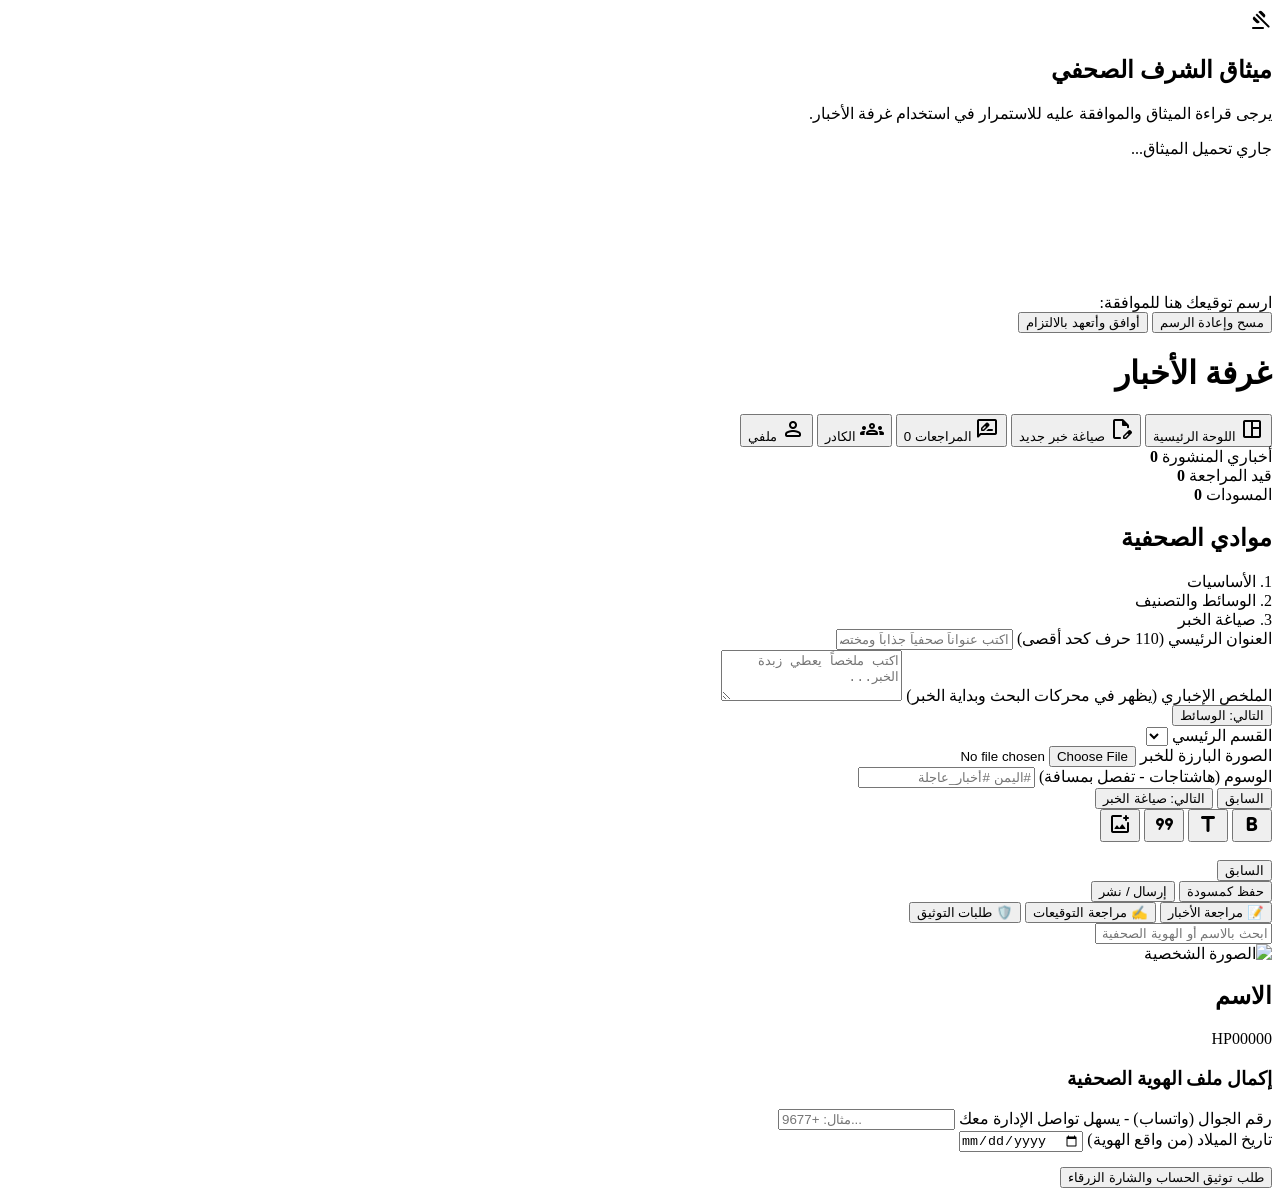
==== admin.html @ 087ec489 "Add admin.html file" ====
<!DOCTYPE html>
<html lang="ar" dir="rtl">
<head>
  <meta charset="UTF-8">
  <meta name="viewport" content="width=device-width, initial-scale=1.0, maximum-scale=5.0">
  <title>غرفة الأخبار | حُجرية بريس</title>
  <meta name="robots" content="noindex, nofollow">
  
  <link rel="preconnect" href="https://fonts.googleapis.com">
  <link rel="preconnect" href="https://fonts.gstatic.com" crossorigin>
  <link href="https://fonts.googleapis.com/css2?family=Alexandria:wght@400;500;600;700;800;900&family=Almarai:wght@300;400;700;800&display=swap" rel="stylesheet">
  <link href="https://fonts.googleapis.com/css2?family=Material+Symbols+Rounded:opsz,wght,FILL,GRAD@22,500,0,0" rel="stylesheet">
  
  <link rel="stylesheet" href="./admin-style.css">
</head>
<body class="newsroom-body">

  <!-- ==================== 1. نافذة التوقيع الإجبارية (ميثاق الشرف) ==================== -->
  <div id="pledge-overlay" class="pledge-overlay hidden">
    <div class="pledge-modal">
      <div class="pledge-header">
        <span class="material-symbols-rounded">gavel</span>
        <h2>ميثاق الشرف الصحفي</h2>
      </div>
      <div class="pledge-content">
        <p class="pledge-warning">يرجى قراءة الميثاق والموافقة عليه للاستمرار في استخدام غرفة الأخبار.</p>
        <div id="pledge-text-box" class="pledge-scroll-box">
          <!-- سيتم جلب نص الميثاق من قاعدة البيانات -->
          جاري تحميل الميثاق...
        </div>
      </div>
      <div class="pledge-signature-area">
        <label>ارسم توقيعك هنا للموافقة:</label>
        <canvas id="signature-pad" width="400" height="150" class="signature-canvas"></canvas>
        <div class="signature-actions">
          <button type="button" id="clear-signature-btn" class="btn-clear-sig">مسح وإعادة الرسم</button>
          <button type="button" id="submit-pledge-btn" class="btn-submit-sig">أوافق وأتعهد بالالتزام</button>
        </div>
      </div>
    </div>
  </div>

  <!-- ==================== 2. الهيدر وشريط التنقل ==================== -->
  <header class="newsroom-header">
    <div class="header-brand">
      <span class="aj-crimson-pillar"></span>
      <h1>غرفة الأخبار</h1>
    </div>
    <nav class="header-nav">
      <button type="button" class="nav-btn active" data-target-view="view-dashboard">
        <span class="material-symbols-rounded">space_dashboard</span>
        <span>اللوحة الرئيسية</span>
      </button>
      <button type="button" class="nav-btn" data-target-view="view-write-studio">
        <span class="material-symbols-rounded">edit_document</span>
        <span>صياغة خبر جديد</span>
      </button>
      <!-- زر المراجعات يظهر للأدمن فقط -->
      <button type="button" id="nav-reviews-btn" class="nav-btn hidden" data-target-view="view-reviews">
        <span class="material-symbols-rounded">rate_review</span>
        <span>المراجعات <span id="reviews-badge" class="badge hidden">0</span></span>
      </button>
      <button type="button" id="nav-staff-btn" class="nav-btn hidden" data-target-view="view-staff">
        <span class="material-symbols-rounded">groups</span>
        <span>الكادر</span>
      </button>
      <button type="button" class="nav-btn" data-target-view="view-profile">
        <span class="material-symbols-rounded">person</span>
        <span>ملفي</span>
      </button>
    </nav>
  </header>

  <!-- ==================== 3. مساحة العمل الرئيسية ==================== -->
  <main class="newsroom-workspace">
    
    <!-- (أ) اللوحة الرئيسية (صندوق الأخبار السريعة والمسودات) -->
    <section id="view-dashboard" class="nr-view active">
      <div class="dashboard-grid">
        <div class="quick-stats-card">
          <div class="stat-item">
            <span class="stat-label">أخباري المنشورة</span>
            <strong id="stat-published" class="stat-value">0</strong>
          </div>
          <div class="stat-item">
            <span class="stat-label">قيد المراجعة</span>
            <strong id="stat-pending" class="stat-value">0</strong>
          </div>
          <div class="stat-item">
            <span class="stat-label">المسودات</span>
            <strong id="stat-drafts" class="stat-value">0</strong>
          </div>
        </div>
        
        <div class="articles-list-container">
          <div class="aj-block-header">
            <span class="aj-crimson-pillar"></span>
            <h2>موادي الصحفية</h2>
          </div>
          <div id="author-articles-list" class="articles-list">
             <!-- قائمة الأخبار تضاف هنا عبر JS -->
          </div>
        </div>
      </div>
    </section>

    <!-- (ب) استديو صياغة الأخبار (Multi-Step Article Studio) -->
    <section id="view-write-studio" class="nr-view hidden">
      <div class="studio-container">
        
        <!-- شريط التقدم -->
        <div class="studio-progress-bar">
          <div class="step-indicator active" data-step="1">1. الأساسيات</div>
          <div class="step-indicator" data-step="2">2. الوسائط والتصنيف</div>
          <div class="step-indicator" data-step="3">3. صياغة الخبر</div>
        </div>

        <form id="article-studio-form">
          <!-- الخطوة 1: الأساسيات -->
          <div class="studio-step active" id="studio-step-1">
            <div class="form-group">
              <label>العنوان الرئيسي (110 حرف كحد أقصى)</label>
              <input type="text" id="post-title" class="form-input" required maxlength="110" placeholder="اكتب عنواناً صحفياً جذاباً ومختصراً...">
            </div>
            <div class="form-group">
              <label>الملخص الإخباري (يظهر في محركات البحث وبداية الخبر)</label>
              <textarea id="post-summary" class="form-textarea" rows="3" required placeholder="اكتب ملخصاً يعطي زبدة الخبر..."></textarea>
            </div>
            <div class="step-actions">
              <button type="button" class="btn-primary btn-next-step">التالي: الوسائط</button>
            </div>
          </div>

          <!-- الخطوة 2: الوسائط والتصنيف -->
          <div class="studio-step hidden" id="studio-step-2">
            <div class="form-group">
              <label>القسم الرئيسي</label>
              <select id="post-category" class="form-select" required></select>
            </div>
            <div class="form-group">
              <label>الصورة البارزة للخبر</label>
              <input type="file" id="post-main-image" class="form-input" accept="image/*">
            </div>
            <div class="form-group">
              <label>الوسوم (هاشتاجات - تفصل بمسافة)</label>
              <input type="text" id="post-tags" class="form-input" placeholder="#اليمن #أخبار_عاجلة">
            </div>
            <div class="step-actions">
              <button type="button" class="btn-secondary btn-prev-step">السابق</button>
              <button type="button" class="btn-primary btn-next-step">التالي: صياغة الخبر</button>
            </div>
          </div>

          <!-- الخطوة 3: صياغة الخبر (المحرر الواسع) -->
          <div class="studio-step hidden" id="studio-step-3">
            <div class="editor-toolbar">
              <button type="button" class="toolbar-btn" title="عريض" data-command="bold"><span class="material-symbols-rounded">format_bold</span></button>
              <button type="button" class="toolbar-btn" title="عنوان فرعي" data-command="formatBlock" data-value="H3"><span class="material-symbols-rounded">title</span></button>
              <button type="button" class="toolbar-btn" title="اقتباس" data-command="formatBlock" data-value="BLOCKQUOTE"><span class="material-symbols-rounded">format_quote</span></button>
              <button type="button" class="toolbar-btn" title="إدراج صورة بين الفقرات" id="insert-inline-img-btn"><span class="material-symbols-rounded">add_photo_alternate</span></button>
            </div>
            <div id="rich-text-editor" class="rich-editor" contenteditable="true" placeholder="ابدأ صياغة تفاصيل الخبر هنا..."></div>
            
            <div class="step-actions split-actions">
              <button type="button" class="btn-secondary btn-prev-step">السابق</button>
              <div class="save-actions">
                <span id="auto-save-indicator" class="auto-save-text"></span>
                <button type="button" id="save-draft-btn" class="btn-secondary">حفظ كمسودة</button>
                <button type="button" id="publish-article-btn" class="btn-primary">إرسال / نشر</button>
              </div>
            </div>
          </div>
        </form>
      </div>
    </section>

    <!-- (ج) واجهة المراجعات (للأدمن فقط) -->
    <section id="view-reviews" class="nr-view hidden">
      <div class="tabs-header">
        <button class="tab-btn active" data-tab="tab-rev-posts">📝 مراجعة الأخبار</button>
        <button class="tab-btn" data-tab="tab-rev-sigs">✍️ مراجعة التوقيعات</button>
        <button class="tab-btn" data-tab="tab-rev-verify">🛡️ طلبات التوثيق</button>
      </div>
      <div class="tabs-content">
        <div id="tab-rev-posts" class="tab-pane active">
           <!-- قائمة الأخبار المعلقة تضاف هنا -->
        </div>
        <div id="tab-rev-sigs" class="tab-pane hidden">
           <!-- قائمة التوقيعات الجديدة تضاف هنا -->
        </div>
        <div id="tab-rev-verify" class="tab-pane hidden">
           <!-- طلبات التوثيق -->
        </div>
      </div>
    </section>

    <!-- (د) إدارة الكادر والملف الشخصي الشامل (Dossier) -->
    <section id="view-staff" class="nr-view hidden">
      <div class="search-bar-container">
        <input type="text" id="staff-search-input" class="form-input" placeholder="ابحث بالاسم أو الهوية الصحفية (مثال: HP10042)...">
      </div>
      <div id="staff-list-grid" class="staff-grid">
         <!-- كروت الصحفيين -->
      </div>
    </section>

    <!-- (هـ) الملف الشخصي للمستخدم الحالي -->
    <section id="view-profile" class="nr-view hidden">
       <div class="profile-card">
         <div class="profile-header-info">
            <img id="my-profile-avatar" src="" alt="الصورة الشخصية" class="profile-avatar">
            <div>
              <h2 id="my-profile-name">الاسم</h2>
              <span id="my-press-id" class="press-id-badge">HP00000</span>
            </div>
         </div>
         <div class="profile-form">
           <!-- نموذج إكمال البيانات (واتساب، إيميل، الهوية الرسمية) -->
           <div class="aj-block-header" style="margin-top:20px;">
             <span class="aj-crimson-pillar"></span>
             <h3>إكمال ملف الهوية الصحفية</h3>
           </div>
           <div class="form-group">
             <label>رقم الجوال (واتساب) - يسهل تواصل الإدارة معك</label>
             <input type="tel" id="my-whatsapp" class="form-input" placeholder="مثال: +9677...">
           </div>
           <div class="form-group">
             <label>تاريخ الميلاد (من واقع الهوية)</label>
             <input type="date" id="my-dob" class="form-input">
           </div>
           <!-- زر طلب التوثيق -->
           <button type="button" id="request-verification-btn" class="btn-primary" style="margin-top:15px;">طلب توثيق الحساب والشارة الزرقاء</button>
         </div>
       </div>
    </section>

  </main>

  <div id="admin-toast" class="admin-toast hidden"></div>
  
  <script type="module" src="./admin-app.js"></script>
</body>
</html>
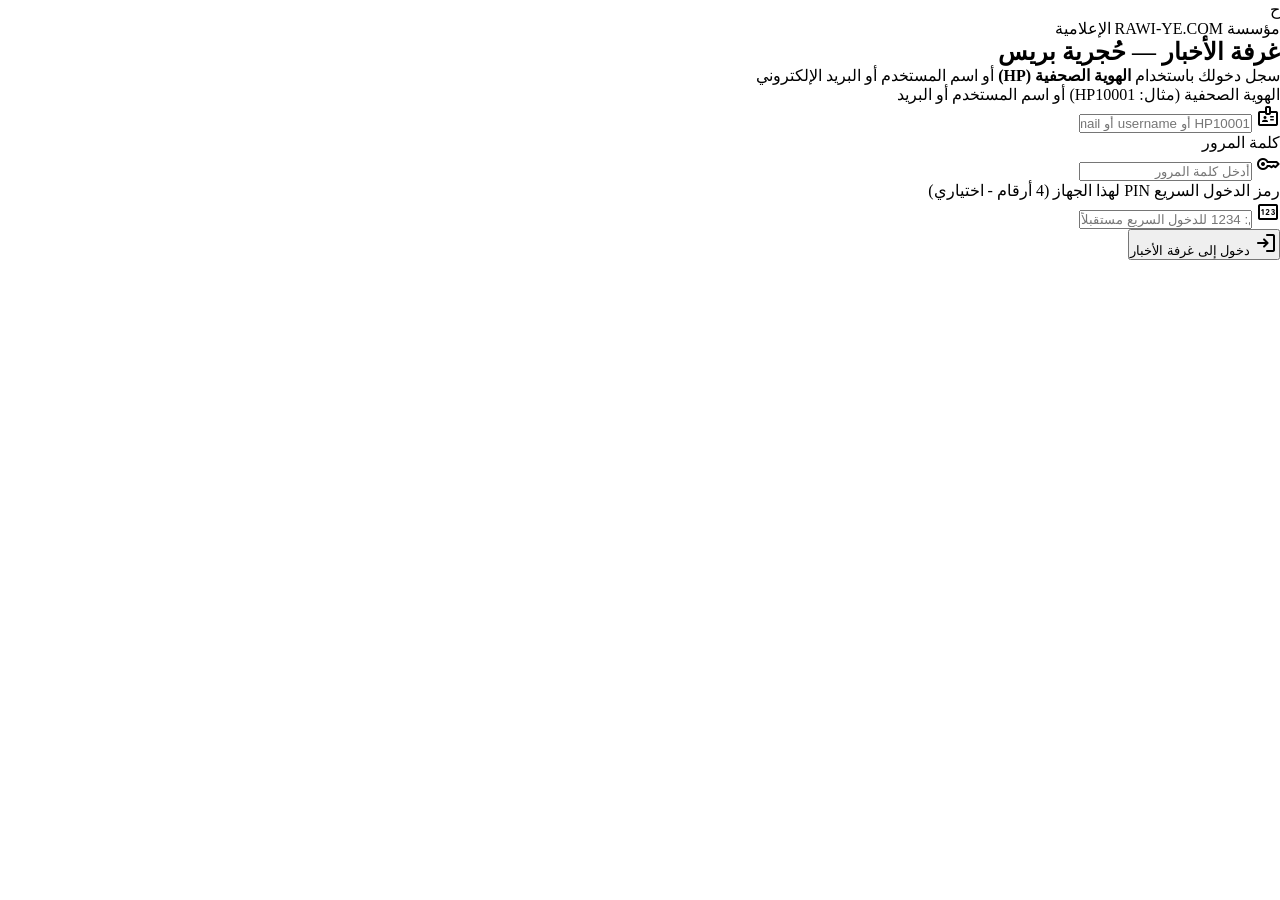
==== commit 1b13612e: "Update admin.html" ====
--- a/admin.html
+++ b/admin.html
@@ -3,241 +3,1777 @@
 <head>
   <meta charset="UTF-8">
   <meta name="viewport" content="width=device-width, initial-scale=1.0, maximum-scale=5.0">
-  <title>غرفة الأخبار | حُجرية بريس</title>
+  <title>غرفة الأخبار | حُجرية بريس — Hujariya Press Newsroom</title>
   <meta name="robots" content="noindex, nofollow">
-  
+  <meta name="theme-color" content="#b80d38" id="newsroom-theme-color">
+
+  <!-- أيقونة غرفة الأخبار القرمزية -->
+  <link rel="icon" id="newsroom-favicon" href="data:image/svg+xml,<svg xmlns=%22http://www.w3.org/2000/svg%22 viewBox=%220 0 100 100%22><rect width=%22100%22 height=%22100%22 rx=%2218%22 fill=%22%23b80d38%22/><text x=%2250%%22 y=%2258%%22 font-size=%2262%22 fill=%22%23ffffff%22 font-family=%22Almarai,sans-serif%22 font-weight=%22800%22 text-anchor=%22middle%22 dominant-baseline=%22middle%22>ح</text></svg>">
+
+  <!-- الخطوط الرسمية المعتمدة (Almarai & Alexandria) + أيقونات Google Material Symbols -->
   <link rel="preconnect" href="https://fonts.googleapis.com">
   <link rel="preconnect" href="https://fonts.gstatic.com" crossorigin>
   <link href="https://fonts.googleapis.com/css2?family=Alexandria:wght@400;500;600;700;800;900&family=Almarai:wght@300;400;700;800&display=swap" rel="stylesheet">
   <link href="https://fonts.googleapis.com/css2?family=Material+Symbols+Rounded:opsz,wght,FILL,GRAD@22,500,0,0" rel="stylesheet">
-  
-  <link rel="stylesheet" href="./admin-style.css">
+
+  <!-- ملف المظهر الكامل لغرفة الأخبار -->
+  <link rel="stylesheet" href="./style.css">
 </head>
-<body class="newsroom-body">
-
-  <!-- ==================== 1. نافذة التوقيع الإجبارية (ميثاق الشرف) ==================== -->
-  <div id="pledge-overlay" class="pledge-overlay hidden">
-    <div class="pledge-modal">
-      <div class="pledge-header">
-        <span class="material-symbols-rounded">gavel</span>
-        <h2>ميثاق الشرف الصحفي</h2>
+<body>
+
+  <!-- =====================================================================
+       1. بوابة الدخول المزدوجة (الدخول السريع بـ PIN + الدخول بالهوية الصحفية HP أو اسم المستخدم)
+       ===================================================================== -->
+  <section id="auth-gateway" class="auth-gateway">
+    <div class="auth-card-wrapper">
+
+      <!-- الهوية العلوية للبوابة -->
+      <div class="auth-brand-header">
+        <div class="auth-logo-capsule" id="auth-logo-capsule">
+          <img id="auth-logo-img" src="" alt="حُجرية بريس" class="auth-logo-img hidden">
+          <span id="auth-logo-letter" class="auth-logo-letter">ح</span>
+        </div>
+        <div class="auth-brand-titles">
+          <span class="auth-kicker">مؤسسة RAWI-YE.COM الإعلامية</span>
+          <h1 id="auth-site-title">غرفة الأخبار — حُجرية بريس</h1>
+        </div>
       </div>
-      <div class="pledge-content">
-        <p class="pledge-warning">يرجى قراءة الميثاق والموافقة عليه للاستمرار في استخدام غرفة الأخبار.</p>
-        <div id="pledge-text-box" class="pledge-scroll-box">
-          <!-- سيتم جلب نص الميثاق من قاعدة البيانات -->
-          جاري تحميل الميثاق...
-        </div>
+
+      <!-- (أ) بطاقة الدخول السريع برمز PIN (تظهر تلقائياً للصحفي المسجل على جهازه) -->
+      <div id="pin-login-panel" class="auth-panel hidden">
+        <div class="pin-user-welcome">
+          <img id="pin-user-avatar" src="" alt="" class="pin-user-avatar">
+          <div class="pin-user-meta">
+            <div class="pin-user-name-row">
+              <strong id="pin-user-name">مرحباً بك</strong>
+              <span id="pin-user-verified" class="material-symbols-rounded verified-icon hidden" translate="no">verified</span>
+            </div>
+            <span id="pin-user-press-id" class="press-id-chip" dir="ltr">HP10000</span>
+          </div>
+        </div>
+
+        <p class="auth-instruction">أدخل رمز الدخول السريع المكون من 4 أرقام</p>
+
+        <form id="pin-login-form" class="pin-form" autocomplete="off">
+          <input
+            type="password"
+            id="pin-code-input"
+            class="pin-code-input"
+            inputmode="numeric"
+            pattern="[0-9]*"
+            maxlength="4"
+            placeholder="••••"
+            dir="ltr"
+            required
+          >
+          <button type="submit" class="btn-crimson-full">
+            <span class="material-symbols-rounded" translate="no">lock_open</span>
+            <span>فتح غرفة الأخبار</span>
+          </button>
+        </form>
+
+        <button type="button" id="switch-to-standard-login-btn" class="btn-text-link">
+          <span class="material-symbols-rounded" translate="no">swap_horiz</span>
+          <span>الدخول بحساب آخر أو بكلمة المرور</span>
+        </button>
       </div>
-      <div class="pledge-signature-area">
-        <label>ارسم توقيعك هنا للموافقة:</label>
-        <canvas id="signature-pad" width="400" height="150" class="signature-canvas"></canvas>
-        <div class="signature-actions">
-          <button type="button" id="clear-signature-btn" class="btn-clear-sig">مسح وإعادة الرسم</button>
-          <button type="button" id="submit-pledge-btn" class="btn-submit-sig">أوافق وأتعهد بالالتزام</button>
-        </div>
+
+      <!-- (ب) بطاقة الدخول القياسي (الهوية الصحفية HP##### أو اسم المستخدم أو البريد + كلمة المرور) -->
+      <div id="standard-login-panel" class="auth-panel">
+        <p class="auth-instruction">سجل دخولك باستخدام <strong>الهوية الصحفية (HP)</strong> أو اسم المستخدم أو البريد الإلكتروني</p>
+
+        <form id="standard-login-form" class="standard-auth-form">
+          <div class="nr-field">
+            <label for="login-identifier-input">الهوية الصحفية (مثال: HP10001) أو اسم المستخدم أو البريد</label>
+            <div class="input-with-icon">
+              <span class="material-symbols-rounded" translate="no">badge</span>
+              <input
+                type="text"
+                id="login-identifier-input"
+                placeholder="HP10001 أو username أو email"
+                autocomplete="username"
+                required
+              >
+            </div>
+          </div>
+
+          <div class="nr-field">
+            <label for="login-password-input">كلمة المرور</label>
+            <div class="input-with-icon">
+              <span class="material-symbols-rounded" translate="no">key</span>
+              <input
+                type="password"
+                id="login-password-input"
+                placeholder="أدخل كلمة المرور"
+                autocomplete="current-password"
+                required
+              >
+            </div>
+          </div>
+
+          <div class="nr-field">
+            <label for="login-quick-pin-setup">رمز الدخول السريع PIN لهذا الجهاز (4 أرقام - اختياري)</label>
+            <div class="input-with-icon">
+              <span class="material-symbols-rounded" translate="no">pin</span>
+              <input
+                type="password"
+                id="login-quick-pin-setup"
+                inputmode="numeric"
+                pattern="[0-9]*"
+                maxlength="4"
+                placeholder="مثال: 1234 للدخول السريع مستقبلاً"
+                dir="ltr"
+              >
+            </div>
+          </div>
+
+          <button type="submit" id="standard-login-submit-btn" class="btn-crimson-full">
+            <span class="material-symbols-rounded" translate="no">login</span>
+            <span>دخول إلى غرفة الأخبار</span>
+          </button>
+        </form>
+      </div>
+
+      <div id="auth-error-box" class="auth-error-box hidden" role="alert"></div>
+    </div>
+  </section>
+
+  <!-- =====================================================================
+       2. واجهة غرفة الأخبار الرئيسية (Newsroom App Container)
+       ===================================================================== -->
+  <div id="newsroom-app" class="newsroom-app hidden">
+
+    <!-- شريط تنبيه تحديث ميثاق الشرف غير المعطّل للعمل (يظهر للصحفيين المعتمدين عند صدور نسخة ميثاق جديدة) -->
+    <div id="charter-update-alert-bar" class="charter-update-bar hidden">
+      <div class="nr-container charter-bar-inner">
+        <div class="charter-bar-text">
+          <span class="material-symbols-rounded" translate="no">gavel</span>
+          <span>تم تحديث <strong>ميثاق الشرف الصحفي</strong> للمنصة. يمكنك متابعة عملك ونشر الأخبار العاجلة كالمعتاد، مع ضرورة قراءة التحديث وتوقيعه لاعتماده في ملفك.</span>
+        </div>
+        <button type="button" id="open-updated-charter-btn" class="btn-charter-bar">
+          <span class="material-symbols-rounded" translate="no">draw</span>
+          <span>قراءة وتوقيع التحديث</span>
+        </button>
+      </div>
+    </div>
+
+    <!-- شريط تنبيه الحالة القانونية (للصحفي الجديد الذي لم يُعتمد توقيعه الأول بعد) -->
+    <div id="pending-pledge-status-bar" class="pending-pledge-bar hidden">
+      <div class="nr-container charter-bar-inner">
+        <div class="charter-bar-text">
+          <span class="material-symbols-rounded" translate="no">hourglass_top</span>
+          <span id="pending-pledge-status-text">توقيعك على ميثاق الشرف الصحفي قيد مراجعة واعتماد الإدارة. ستتمكن من النشر فور اعتماده.</span>
+        </div>
+        <button type="button" id="reopen-pledge-modal-btn" class="btn-charter-bar">
+          <span class="material-symbols-rounded" translate="no">visibility</span>
+          <span>عرض الميثاق والتوقيع</span>
+        </button>
+      </div>
+    </div>
+
+    <!-- ===================================================================
+         الهيدر العلوي لغرفة الأخبار
+         =================================================================== -->
+    <header class="nr-top-header">
+      <div class="nr-container nr-header-row">
+
+        <!-- يمين الهيدر: الشعار واسم غرفة الأخبار -->
+        <div class="nr-brand-box" id="nr-brand-home-trigger" role="button" tabindex="0">
+          <span id="nr-header-logo-capsule" class="nr-logo-capsule">
+            <img id="nr-header-logo-img" src="" alt="" class="nr-header-logo-img hidden">
+            <span id="nr-header-logo-fallback" class="nr-logo-fallback">ح</span>
+          </span>
+          <div class="nr-brand-titles">
+            <div class="nr-brand-main-row">
+              <strong id="nr-header-title">غرفة الأخبار</strong>
+              <span class="live-sync-dot" title="متصل ومزامن لحظياً"></span>
+            </div>
+            <span id="nr-header-subtitle" class="nr-brand-sub">حُجرية بريس | Hujariya Press</span>
+          </div>
+        </div>
+
+        <!-- يسار الهيدر: بطاقة الصحفي النشط + الهوية الصحفية HP + رابط الموقع العام + قفل/خروج -->
+        <div class="nr-header-actions">
+          <a href="https://www.hujariyapress.rawi-ye.com/" target="_blank" rel="noopener" class="nr-icon-pill" title="فتح الموقع العام">
+            <span class="material-symbols-rounded" translate="no">public</span>
+            <span class="hide-sm">الموقع العام</span>
+          </a>
+
+          <button type="button" id="header-active-user-pill" class="nr-user-pill" title="فتح ملفي وهويتي الصحفية">
+            <img id="header-user-avatar" src="" alt="" class="nr-user-avatar">
+            <div class="nr-user-text">
+              <div class="nr-user-name-line">
+                <strong id="header-user-name">الصحفي</strong>
+                <span id="header-user-verified" class="material-symbols-rounded verified-icon hidden" translate="no">verified</span>
+              </div>
+              <span id="header-user-press-id" class="press-id-mini" dir="ltr">HP10000</span>
+            </div>
+          </button>
+
+          <button type="button" id="lock-pin-session-btn" class="nr-icon-btn" title="قفل الشاشة السريع برمز PIN">
+            <span class="material-symbols-rounded" translate="no">lock</span>
+          </button>
+
+          <button type="button" id="logout-session-btn" class="nr-icon-btn danger-hover" title="تسجيل الخروج">
+            <span class="material-symbols-rounded" translate="no">logout</span>
+          </button>
+        </div>
+
+      </div>
+    </header>
+
+    <!-- ===================================================================
+         المساحة الرئيسية لغرفة الأخبار (الأقسام الخمسة الكبرى)
+         =================================================================== -->
+    <main class="nr-container nr-main-workspace">
+
+      <!-- =================================================================
+           (1) واجهة غرفة الأخبار الرئيسية (الإحصائيات الذكية + إدارة الأخبار والتقارير)
+           ================================================================= -->
+      <section id="view-newsroom" class="nr-view">
+
+        <!-- شريط نبض اليوم والإحصائيات الذكية -->
+        <div class="insights-strip-grid">
+          <div class="insight-stat-card">
+            <div class="insight-icon-box crimson-bg">
+              <span class="material-symbols-rounded" translate="no">newspaper</span>
+            </div>
+            <div class="insight-meta">
+              <span>الأخبار والتقارير المنشورة</span>
+              <strong id="metric-published-count">0</strong>
+            </div>
+          </div>
+
+          <div class="insight-stat-card">
+            <div class="insight-icon-box amber-bg">
+              <span class="material-symbols-rounded" translate="no">pending_actions</span>
+            </div>
+            <div class="insight-meta">
+              <span>بانتظار الاعتماد</span>
+              <strong id="metric-pending-count">0</strong>
+            </div>
+          </div>
+
+          <div class="insight-stat-card">
+            <div class="insight-icon-box slate-bg">
+              <span class="material-symbols-rounded" translate="no">edit_note</span>
+            </div>
+            <div class="insight-meta">
+              <span>المسودات المؤقتة</span>
+              <strong id="metric-drafts-count">0</strong>
+            </div>
+          </div>
+
+          <div class="insight-stat-card">
+            <div class="insight-icon-box blue-bg">
+              <span class="material-symbols-rounded" translate="no">trending_up</span>
+            </div>
+            <div class="insight-meta">
+              <span>إجمالي قراءات المواد</span>
+              <strong id="metric-total-views">0</strong>
+            </div>
+          </div>
+        </div>
+
+        <!-- تنبيه استئناف المسودة المحفوظة تلقائياً في الاستديو (إن وجدت) -->
+        <div id="autosave-resume-banner" class="autosave-resume-banner hidden">
+          <div class="autosave-banner-info">
+            <span class="material-symbols-rounded" translate="no">history_edu</span>
+            <div>
+              <strong>لديك مادة صحفية قيد الكتابة محفوظة تلقائياً</strong>
+              <p id="autosave-resume-title">يمكنك استئناف الكتابة من نفس المرحلة التي توقفت عندها.</p>
+            </div>
+          </div>
+          <div class="autosave-banner-actions">
+            <button type="button" id="resume-autosave-btn" class="btn-crimson-sm">
+              <span class="material-symbols-rounded" translate="no">play_arrow</span>
+              <span>استئناف الكتابة</span>
+            </button>
+            <button type="button" id="discard-autosave-btn" class="btn-outline-sm">تجاهل</button>
+          </div>
+        </div>
+
+        <!-- شريط التصفية والبحث الذكي في الأخبار والتقارير -->
+        <div class="nr-panel-card">
+          <div class="nr-section-header">
+            <div class="nr-title-with-pillar">
+              <span class="aj-crimson-pillar"></span>
+              <h2>الأخبار والتقارير الصحفية</h2>
+              <span id="posts-total-badge" class="count-pill">0</span>
+            </div>
+
+            <button type="button" id="top-new-article-btn" class="btn-crimson-sm">
+              <span class="material-symbols-rounded" translate="no">add_circle</span>
+              <span>صياغة خبر جديد</span>
+            </button>
+          </div>
+
+          <div class="nr-filters-toolbar">
+            <div class="nr-search-box">
+              <span class="material-symbols-rounded" translate="no">manage_search</span>
+              <input
+                type="search"
+                id="newsroom-search-input"
+                placeholder="ابحث بالعنوان، الكاتب، الهوية الصحفية (HP)، القسم، أو الوسم..."
+                autocomplete="off"
+              >
+              <button type="button" id="clear-nr-search-btn" class="icon-clear-btn hidden">
+                <span class="material-symbols-rounded" translate="no">close</span>
+              </button>
+            </div>
+
+            <div class="nr-status-chips" id="newsroom-status-filters">
+              <button type="button" class="filter-chip active" data-status-filter="all">الكل</button>
+              <button type="button" class="filter-chip" data-status-filter="published">منشور ومفعل</button>
+              <button type="button" class="filter-chip" data-status-filter="pending">بانتظار الاعتماد</button>
+              <button type="button" class="filter-chip" data-status-filter="draft">المسودات المؤقتة</button>
+              <button type="button" class="filter-chip" data-status-filter="breaking">الأخبار العاجلة</button>
+              <button type="button" class="filter-chip" data-status-filter="video">المرئيات والريلز</button>
+            </div>
+          </div>
+
+          <!-- قائمة المقالات مع التحميل التدريجي السريع -->
+          <div id="newsroom-posts-list" class="nr-posts-grid">
+            <div class="nr-empty-state">جاري تحميل المواد الصحفية...</div>
+          </div>
+
+          <div id="nr-posts-load-more-wrap" class="nr-load-more-wrap hidden">
+            <button type="button" id="nr-load-more-posts-btn" class="btn-outline-crimson">
+              <span>عرض المزيد من الأخبار</span>
+              <span class="material-symbols-rounded" translate="no">expand_more</span>
+            </button>
+          </div>
+        </div>
+
+      </section>
+
+      <!-- =================================================================
+           (2) واجهة استديو صياغة الأخبار المرحلي الكامل (Full-Page 4-Step Studio)
+           ================================================================= -->
+      <section id="view-studio" class="nr-view hidden">
+        <div class="studio-fullpage-shell">
+
+          <!-- هيدر الاستديو العلوي -->
+          <div class="studio-top-bar">
+            <button type="button" id="exit-studio-back-btn" class="btn-outline-sm">
+              <span class="material-symbols-rounded" translate="no">arrow_forward</span>
+              <span>العودة لغرفة الأخبار</span>
+            </button>
+
+            <div class="studio-head-center">
+              <span class="studio-mode-badge" id="studio-mode-badge">استديو الصحافة والنشر</span>
+              <h2 id="studio-main-heading">صياغة مادة صحفية جديدة</h2>
+            </div>
+
+            <div class="studio-autosave-box">
+              <span class="material-symbols-rounded autosave-icon" translate="no">cloud_done</span>
+              <span id="studio-autosave-status">الحفظ التلقائي مفعل</span>
+              <button type="button" id="reset-studio-form-btn" class="btn-text-danger" title="تفريغ الاستديو والبدء من جديد">
+                <span class="material-symbols-rounded" translate="no">restart_alt</span>
+                <span>تفريغ</span>
+              </button>
+            </div>
+          </div>
+
+          <!-- شريط المراحل الأربع التفاعلي (4-Step Wizard Stepper) -->
+          <div class="studio-stepper-bar" role="tablist" aria-label="مراحل تحرير الخبر">
+            <button type="button" class="studio-step-tab active" data-step-target="1">
+              <span class="step-num">1</span>
+              <div class="step-label-box">
+                <strong>العنوان والموجز</strong>
+                <small>الأساسيات ونوع الخبر</small>
+              </div>
+            </button>
+
+            <button type="button" class="studio-step-tab" data-step-target="2">
+              <span class="step-num">2</span>
+              <div class="step-label-box">
+                <strong>الأقسام والوسائط</strong>
+                <small>الصورة، الفيديو، والوسوم</small>
+              </div>
+            </button>
+
+            <button type="button" class="studio-step-tab" data-step-target="3">
+              <span class="step-num">3</span>
+              <div class="step-label-box">
+                <strong>تحرير المقال والصور</strong>
+                <small>المساحة الكاملة للكتابة</small>
+              </div>
+            </button>
+
+            <button type="button" class="studio-step-tab" data-step-target="4">
+              <span class="step-num">4</span>
+              <div class="step-label-box">
+                <strong>المعاينة والاعتماد</strong>
+                <small>المراجعة النهائية والنشر</small>
+              </div>
+            </button>
+          </div>
+
+          <form id="studio-master-form" novalidate>
+            <input type="hidden" id="studio-editing-post-id" value="">
+
+            <!-- =========================================================
+                 المرحلة 1: العنوان، الموجز، ونوع المادة الصحفية
+                 ========================================================= -->
+            <div id="studio-stage-1" class="studio-stage-pane">
+              <div class="stage-intro-banner">
+                <span class="material-symbols-rounded" translate="no">looks_one</span>
+                <div>
+                  <h3>المرحلة الأولى: تحديد قالب المادة، العنوان الرئيسي، والموجز الإخباري</h3>
+                  <p>كل حرف تكتبه هنا يُحفظ تلقائياً في ذاكرة المتصفح حتى لو غادرت الصفحة لنسخ معلومة.</p>
+                </div>
+              </div>
+
+              <!-- اختيار القالب السريع للمادة -->
+              <div class="nr-field">
+                <label>قالب المادة الصحفية</label>
+                <div class="studio-template-pills" id="studio-template-selector">
+                  <button type="button" class="template-pill active" data-template-type="standard">
+                    <span class="material-symbols-rounded" translate="no">article</span>
+                    <span>خبر أو تقرير صحفي</span>
+                  </button>
+                  <button type="button" class="template-pill" data-template-type="pulse">
+                    <span class="material-symbols-rounded" translate="no">bolt</span>
+                    <span>خبر سريع (موجز النبض)</span>
+                  </button>
+                  <button type="button" class="template-pill" data-template-type="breaking">
+                    <span class="material-symbols-rounded" translate="no">campaign</span>
+                    <span>خبر عاجل بالشريط القرمزي</span>
+                  </button>
+                  <button type="button" class="template-pill" data-template-type="shorts">
+                    <span class="material-symbols-rounded" translate="no">smart_display</span>
+                    <span>فيديو / ريلز مرئي</span>
+                  </button>
+                </div>
+              </div>
+
+              <!-- العنوان الرئيسي مع العداد الحي -->
+              <div class="nr-field">
+                <div class="field-label-row">
+                  <label for="studio-title-input">العنوان الصحفي الرئيسي <span class="req-star">*</span></label>
+                  <span id="studio-title-counter" class="char-counter" dir="ltr">0 / 110</span>
+                </div>
+                <input
+                  type="text"
+                  id="studio-title-input"
+                  class="studio-headline-input"
+                  maxlength="110"
+                  placeholder="اكتب عنواناً صحفياً قوياً، دقيقاً، ومباشراً..."
+                  required
+                >
+              </div>
+
+              <!-- الملخص الإخباري (الزبدة) مع العداد الحي -->
+              <div class="nr-field">
+                <div class="field-label-row">
+                  <label for="studio-summary-input">الموجز الإخباري (الزبدة — يظهر في مقدمة التقرير ومحركات البحث)</label>
+                  <span id="studio-summary-counter" class="char-counter" dir="ltr">0 / 220</span>
+                </div>
+                <textarea
+                  id="studio-summary-input"
+                  class="studio-summary-textarea"
+                  rows="3"
+                  maxlength="220"
+                  placeholder="لخّص جوهر الخبر في سطرين واضحين يجذبان القارئ ومحركات البحث..."
+                ></textarea>
+              </div>
+
+              <!-- خيارات البروز والظهور في الصفحة الرئيسية -->
+              <div class="studio-flags-grid">
+                <label class="flag-toggle-card">
+                  <input type="checkbox" id="studio-flag-featured">
+                  <div class="flag-card-body">
+                    <span class="material-symbols-rounded" translate="no">star</span>
+                    <div>
+                      <strong>تثبيت في التغطية الرئيسية (Hero)</strong>
+                      <small>يظهر كخبر أول كبير في واجهة الموقع</small>
+                    </div>
+                  </div>
+                </label>
+
+                <label class="flag-toggle-card">
+                  <input type="checkbox" id="studio-flag-quick">
+                  <div class="flag-card-body">
+                    <span class="material-symbols-rounded" translate="no">bolt</span>
+                    <div>
+                      <strong>إدراج في شريط «موجز النبض»</strong>
+                      <small>يظهر في بطاقات الأخبار السريعة</small>
+                    </div>
+                  </div>
+                </label>
+
+                <label class="flag-toggle-card">
+                  <input type="checkbox" id="studio-flag-breaking">
+                  <div class="flag-card-body">
+                    <span class="material-symbols-rounded" translate="no">sensors</span>
+                    <div>
+                      <strong>تفعيل في شريط «الأخبار العاجلة»</strong>
+                      <small>يمر في الشريط القرمزي العاجل</small>
+                    </div>
+                  </div>
+                </label>
+              </div>
+
+              <!-- مدة بقاء الخبر في شريط العاجل -->
+              <div id="studio-breaking-duration-box" class="nr-field hidden" style="margin-top:14px;">
+                <label for="studio-breaking-hours">مدة بقاء الخبر في الشريط العاجل قبل اختفائه تلقائياً</label>
+                <select id="studio-breaking-hours" class="nr-select">
+                  <option value="1">ساعة واحدة</option>
+                  <option value="3" selected>3 ساعات (موصى به)</option>
+                  <option value="6">6 ساعات</option>
+                  <option value="12">12 ساعة</option>
+                  <option value="24">24 ساعة</option>
+                </select>
+              </div>
+
+              <div class="studio-stage-footer">
+                <span>المرحلة 1 من 4</span>
+                <button type="button" class="btn-crimson-lg" data-goto-step="2">
+                  <span>التالي: الأقسام والوسائط</span>
+                  <span class="material-symbols-rounded" translate="no">arrow_back</span>
+                </button>
+              </div>
+            </div>
+
+            <!-- =========================================================
+                 المرحلة 2: الأقسام، الصورة البارزة، الفيديو، والوسوم الموحدة
+                 ========================================================= -->
+            <div id="studio-stage-2" class="studio-stage-pane hidden">
+              <div class="stage-intro-banner">
+                <span class="material-symbols-rounded" translate="no">looks_two</span>
+                <div>
+                  <h3>المرحلة الثانية: التصنيف التحريري، الوسائط البصرية، والوسوم الموحدة</h3>
+                  <p>اختر القسم الرئيسي والتصنيف الفرعي، وارفع الصورة البارزة أو رابط الفيديو، وحدد حتى 3 وسوم.</p>
+                </div>
+              </div>
+
+              <div class="studio-two-cols">
+                <div class="nr-field">
+                  <label for="studio-primary-category">القسم الرئيسي للمادة <span class="req-star">*</span></label>
+                  <select id="studio-primary-category" class="nr-select" required></select>
+                </div>
+
+                <div class="nr-field">
+                  <label for="studio-subcategory-select">التصنيف الفرعي الدقيق</label>
+                  <select id="studio-subcategory-select" class="nr-select">
+                    <option value="">— بدون تصنيف فرعي —</option>
+                  </select>
+                </div>
+              </div>
+
+              <!-- إمكانية ربط الخبر بأقسام إضافية -->
+              <div class="nr-field">
+                <label>ربط المادة بأقسام إضافية مشتركة (اختياري)</label>
+                <div id="studio-multi-categories-chips" class="multi-cats-grid"></div>
+              </div>
+
+              <!-- الصورة البارزة الرئيسية للخبر -->
+              <div class="studio-media-panel">
+                <div class="nr-field">
+                  <label>الصورة البارزة الرئيسية للخبر (رفع مباشر أو رابط)</label>
+                  <div class="media-upload-row">
+                    <label for="studio-featured-file-input" class="btn-crimson-sm file-upload-label">
+                      <span class="material-symbols-rounded" translate="no">upload_file</span>
+                      <span id="studio-featured-upload-label">رفع صورة من الجهاز</span>
+                    </label>
+                    <input type="file" id="studio-featured-file-input" accept="image/*" class="hidden">
+
+                    <input
+                      type="url"
+                      id="studio-featured-url-input"
+                      class="nr-input"
+                      placeholder="أو الصق رابط الصورة المباشر هنا https://..."
+                      dir="ltr"
+                    >
+                  </div>
+                </div>
+
+                <div id="studio-featured-preview-wrap" class="featured-preview-wrap hidden">
+                  <img id="studio-featured-preview-img" src="" alt="معاينة الصورة البارزة">
+                  <button type="button" id="remove-featured-img-btn" class="btn-remove-media">
+                    <span class="material-symbols-rounded" translate="no">delete</span>
+                    <span>إزالة الصورة</span>
+                  </button>
+                </div>
+              </div>
+
+              <!-- إعدادات الفيديو والريلز (اختياري) -->
+              <div class="studio-media-panel">
+                <div class="studio-three-cols">
+                  <div class="nr-field">
+                    <label for="studio-video-type">نوع الفيديو المرفق</label>
+                    <select id="studio-video-type" class="nr-select">
+                      <option value="none">بدون فيديو</option>
+                      <option value="landscape">فيديو تقليدي عريض (16:9)</option>
+                      <option value="short_vertical">فيديو قصير عمودي / ريلز (9:16)</option>
+                    </select>
+                  </div>
+
+                  <div class="nr-field">
+                    <label for="studio-video-url">رابط الفيديو (YouTube أو Shorts أو MP4)</label>
+                    <input
+                      type="url"
+                      id="studio-video-url"
+                      class="nr-input"
+                      placeholder="https://youtube.com/..."
+                      dir="ltr"
+                    >
+                  </div>
+
+                  <div class="nr-field">
+                    <label for="studio-video-duration">مدة الفيديو (تظهر على البطاقة)</label>
+                    <input
+                      type="text"
+                      id="studio-video-duration"
+                      class="nr-input"
+                      placeholder="مثال: 01:45"
+                      dir="ltr"
+                    >
+                  </div>
+                </div>
+              </div>
+
+              <!-- الوسوم الموحدة (بحد أقصى 3 وسوم لمنع فوضى الـ SEO) -->
+              <div class="nr-field">
+                <div class="field-label-row">
+                  <label for="studio-tags-input">الوسوم الدلالية (بحد أقصى 3 وسوم يفصل بينها فاصلة)</label>
+                  <span id="studio-tags-counter" class="char-counter">0 / 3 وسوم</span>
+                </div>
+                <input
+                  type="text"
+                  id="studio-tags-input"
+                  class="nr-input"
+                  placeholder="مثال: اليمن, تعز, السعودية"
+                >
+                <div class="suggested-tags-bar">
+                  <span class="suggested-label">وسوم المنصة الموحدة (اضغط للإضافة):</span>
+                  <div id="studio-suggested-tags-list" class="suggested-tags-chips"></div>
+                </div>
+              </div>
+
+              <!-- خيار إداري لتحديد الكاتب (يظهر للأدمن فقط) -->
+              <div id="studio-admin-author-override-box" class="nr-field hidden">
+                <label for="studio-author-select">نشر المادة باسم الصحفي / الكاتب (صلاحية إدارية)</label>
+                <select id="studio-author-select" class="nr-select"></select>
+              </div>
+
+              <div class="studio-stage-footer">
+                <button type="button" class="btn-outline-crimson" data-goto-step="1">
+                  <span class="material-symbols-rounded" translate="no">arrow_forward</span>
+                  <span>السابق: العنوان والموجز</span>
+                </button>
+                <button type="button" class="btn-crimson-lg" data-goto-step="3">
+                  <span>التالي: تحرير المقال الكامل</span>
+                  <span class="material-symbols-rounded" translate="no">arrow_back</span>
+                </button>
+              </div>
+            </div>
+
+            <!-- =========================================================
+                 المرحلة 3: محرر النص الصحفي الكامل (Full-Page Word-Like Editor)
+                 ========================================================= -->
+            <div id="studio-stage-3" class="studio-stage-pane hidden">
+              <div class="stage-intro-banner">
+                <span class="material-symbols-rounded" translate="no">looks_3</span>
+                <div>
+                  <h3>المرحلة الثالثة: غرفة التحرير الصحفي الكاملة</h3>
+                  <p>نسّق الفقرات والعناوين الفرعية والاقتباسات، وأدرج صوراً توضيحية متعددة بين الفقرات بكل حرية.</p>
+                </div>
+              </div>
+
+              <!-- شريط أدوات التحرير الاحترافي الشامل -->
+              <div class="word-editor-shell">
+                <div class="word-editor-toolbar" role="toolbar" aria-label="أدوات تنسيق المقال">
+                  <button type="button" class="ed-tool-btn" data-ed-cmd="formatBlock" data-ed-val="H2" title="عنوان رئيسي فرعي H2">
+                    <strong>H2</strong>
+                  </button>
+                  <button type="button" class="ed-tool-btn" data-ed-cmd="formatBlock" data-ed-val="H3" title="عنوان فرعي H3">
+                    <strong>H3</strong>
+                  </button>
+                  <button type="button" class="ed-tool-btn" data-ed-cmd="formatBlock" data-ed-val="P" title="فقرة عادية">
+                    <span class="material-symbols-rounded" translate="no">notes</span>
+                  </button>
+
+                  <span class="ed-sep"></span>
+
+                  <button type="button" class="ed-tool-btn" data-ed-cmd="bold" title="خط عريض">
+                    <span class="material-symbols-rounded" translate="no">format_bold</span>
+                  </button>
+                  <button type="button" class="ed-tool-btn" data-ed-cmd="italic" title="خط مائل">
+                    <span class="material-symbols-rounded" translate="no">format_italic</span>
+                  </button>
+                  <button type="button" class="ed-tool-btn" data-ed-cmd="underline" title="تسطير">
+                    <span class="material-symbols-rounded" translate="no">format_underlined</span>
+                  </button>
+
+                  <span class="ed-sep"></span>
+
+                  <button type="button" class="ed-tool-btn" data-ed-cmd="formatBlock" data-ed-val="BLOCKQUOTE" title="اقتباس صحفي بارز">
+                    <span class="material-symbols-rounded" translate="no">format_quote</span>
+                  </button>
+                  <button type="button" class="ed-tool-btn" data-ed-cmd="insertUnorderedList" title="قائمة نقطية">
+                    <span class="material-symbols-rounded" translate="no">format_list_bulleted</span>
+                  </button>
+                  <button type="button" class="ed-tool-btn" data-ed-cmd="insertOrderedList" title="قائمة رقمية">
+                    <span class="material-symbols-rounded" translate="no">format_list_numbered</span>
+                  </button>
+
+                  <span class="ed-sep"></span>
+
+                  <button type="button" id="ed-insert-link-btn" class="ed-tool-btn" title="إدراج رابط نصي">
+                    <span class="material-symbols-rounded" translate="no">link</span>
+                  </button>
+
+                  <!-- زر إدراج الصور المتعددة بين الفقرات مع وصف الصورة -->
+                  <button type="button" id="ed-open-inline-img-modal-btn" class="ed-tool-btn ed-tool-highlight" title="إدراج صورة توضيحية بين الفقرات">
+                    <span class="material-symbols-rounded" translate="no">add_photo_alternate</span>
+                    <span>إدراج صورة بالمنتصف</span>
+                  </button>
+
+                  <span class="ed-sep"></span>
+
+                  <button type="button" class="ed-tool-btn" data-ed-cmd="removeFormat" title="مسح التنسيق">
+                    <span class="material-symbols-rounded" translate="no">format_clear</span>
+                  </button>
+                  <button type="button" class="ed-tool-btn" data-ed-cmd="undo" title="تراجع">
+                    <span class="material-symbols-rounded" translate="no">undo</span>
+                  </button>
+                  <button type="button" class="ed-tool-btn" data-ed-cmd="redo" title="إعادة">
+                    <span class="material-symbols-rounded" translate="no">redo</span>
+                  </button>
+                </div>
+
+                <!-- مساحة الكتابة الصحفية الكبرى -->
+                <div
+                  id="studio-rich-editor"
+                  class="word-editor-canvas"
+                  contenteditable="true"
+                  data-placeholder="ابدأ كتابة تفاصيل الخبر أو المقال هنا... يمكنك تقسيم النص إلى فقرات وعناوين فرعية وإدراج الصور التوضيحية في أي موضع."
+                ></div>
+
+                <!-- شريط عداد الكلمات ووقت القراءة في أسفل المحرر -->
+                <div class="word-editor-statusbar">
+                  <span id="studio-words-counter">0 كلمة</span>
+                  <span>•</span>
+                  <span id="studio-reading-time">أقل من دقيقة للقراءة</span>
+                  <span style="margin-right:auto;" id="studio-inline-images-count">0 صور مدمجة</span>
+                </div>
+              </div>
+
+              <div class="studio-stage-footer">
+                <button type="button" class="btn-outline-crimson" data-goto-step="2">
+                  <span class="material-symbols-rounded" translate="no">arrow_forward</span>
+                  <span>السابق: الأقسام والوسائط</span>
+                </button>
+                <button type="button" class="btn-crimson-lg" data-goto-step="4">
+                  <span>التالي: المعاينة والاعتماد النهائي</span>
+                  <span class="material-symbols-rounded" translate="no">arrow_back</span>
+                </button>
+              </div>
+            </div>
+
+            <!-- =========================================================
+                 المرحلة 4: المعاينة الحية والاعتماد النهائي أو الحفظ كمسودة
+                 ========================================================= -->
+            <div id="studio-stage-4" class="studio-stage-pane hidden">
+              <div class="stage-intro-banner">
+                <span class="material-symbols-rounded" translate="no">looks_4</span>
+                <div>
+                  <h3>المرحلة الرابعة: المعاينة النهائية واعتماد النشر</h3>
+                  <p>تأكد من اكتمال عناصر التقرير وشاهد كيف سيظهر للقراء قبل الضغط على زر النشر أو الحفظ كمسودة.</p>
+                </div>
+              </div>
+
+              <!-- بطاقة فحص الجاهزية السريعة -->
+              <div id="studio-readiness-checklist" class="readiness-checklist-grid"></div>
+
+              <!-- معاينة حية لشكل الخبر -->
+              <div class="studio-live-preview-box">
+                <div class="preview-box-label">
+                  <span class="material-symbols-rounded" translate="no">visibility</span>
+                  <span>معاينة حية للمادة الصحفية كما ستظهر في حُجرية بريس</span>
+                </div>
+                <div id="studio-final-preview-render" class="studio-preview-article"></div>
+              </div>
+
+              <div class="studio-stage-footer final-publish-footer">
+                <button type="button" class="btn-outline-crimson" data-goto-step="3">
+                  <span class="material-symbols-rounded" translate="no">arrow_forward</span>
+                  <span>العودة لتحرير النص</span>
+                </button>
+
+                <div class="final-publish-buttons">
+                  <button type="button" id="studio-save-draft-btn" class="btn-secondary-lg">
+                    <span class="material-symbols-rounded" translate="no">bookmark_add</span>
+                    <span>حفظ في المسودات المؤقتة</span>
+                  </button>
+
+                  <button type="submit" id="studio-publish-submit-btn" class="btn-crimson-lg">
+                    <span class="material-symbols-rounded" translate="no">send</span>
+                    <span id="studio-publish-btn-label">نشر الخبر الآن</span>
+                  </button>
+                </div>
+              </div>
+            </div>
+
+          </form>
+
+        </div>
+      </section>
+
+      <!-- =================================================================
+           (3) واجهة مركز المراجعات والاعتماد (للإدارة ورئيس التحرير)
+           ================================================================= -->
+      <section id="view-reviews" class="nr-view hidden">
+        <div class="nr-panel-card">
+          <div class="nr-section-header">
+            <div class="nr-title-with-pillar">
+              <span class="aj-crimson-pillar"></span>
+              <h2>مركز المراجعات والاعتماد التحريري والقانوني</h2>
+            </div>
+          </div>
+
+          <!-- التبويبات الثلاثة لمركز المراجعات -->
+          <div class="reviews-tabs-bar" role="tablist">
+            <button type="button" class="rev-tab-btn active" data-rev-tab="posts">
+              <span class="material-symbols-rounded" translate="no">fact_check</span>
+              <span>مراجعة المنشورات</span>
+              <span id="rev-count-posts" class="rev-badge">0</span>
+            </button>
+
+            <button type="button" class="rev-tab-btn" data-rev-tab="signatures">
+              <span class="material-symbols-rounded" translate="no">draw</span>
+              <span>مراجعة التوقيعات والميثاق</span>
+              <span id="rev-count-signatures" class="rev-badge">0</span>
+            </button>
+
+            <button type="button" class="rev-tab-btn" data-rev-tab="verifications">
+              <span class="material-symbols-rounded" translate="no">verified_user</span>
+              <span>مراجعة التوثيقات والهوية</span>
+              <span id="rev-count-verifications" class="rev-badge">0</span>
+            </button>
+          </div>
+
+          <!-- (أ) تبويب مراجعة المنشورات المعلقة -->
+          <div id="rev-pane-posts" class="rev-tab-pane">
+            <div id="pending-posts-review-list" class="nr-posts-grid">
+              <div class="nr-empty-state">لا توجد منشورات معلقة بانتظار المراجعة حالياً.</div>
+            </div>
+          </div>
+
+          <!-- (ب) تبويب مراجعة التوقيعات على ميثاق الشرف -->
+          <div id="rev-pane-signatures" class="rev-tab-pane hidden">
+            <div id="pending-signatures-review-list" class="reviews-cards-stack">
+              <div class="nr-empty-state">لا توجد توقيعات جديدة بانتظار المطابقة والاعتماد.</div>
+            </div>
+          </div>
+
+          <!-- (ج) تبويب مراجعة طلبات توثيق الهوية والشارة الزرقاء -->
+          <div id="rev-pane-verifications" class="rev-tab-pane hidden">
+            <div id="pending-verifications-review-list" class="reviews-cards-stack">
+              <div class="nr-empty-state">لا توجد طلبات توثيق هوية معلقة حالياً.</div>
+            </div>
+          </div>
+        </div>
+      </section>
+
+      <!-- =================================================================
+           (4) واجهة المفكرة الصحفية السريعة (Quick Scratchpad Notes)
+           ================================================================= -->
+      <section id="view-notes" class="nr-view hidden">
+        <div class="nr-panel-card">
+          <div class="nr-section-header">
+            <div class="nr-title-with-pillar">
+              <span class="aj-crimson-pillar"></span>
+              <h2>المفكرة الصحفية وتدوين الأفكار السريعة</h2>
+            </div>
+          </div>
+
+          <form id="quick-note-form" class="note-creator-box">
+            <div class="nr-field">
+              <label for="note-title-input">عنوان الفكرة أو الملاحظة الصحفية</label>
+              <input type="text" id="note-title-input" class="nr-input" placeholder="مثال: نقاط رئيسية لتقرير الغد حول..." required>
+            </div>
+            <div class="nr-field">
+              <label for="note-body-input">التفاصيل، المصادر، أو المسودة الأولية</label>
+              <textarea id="note-body-input" class="nr-textarea" rows="4" placeholder="دوّن أفكارك، أرقام الهواتف، أو الفقرات الأولية هنا ليتم حفظها وتحويلها لاحقاً إلى خبر بنقرة واحدة..." required></textarea>
+            </div>
+            <div class="note-form-actions">
+              <button type="submit" class="btn-crimson-sm">
+                <span class="material-symbols-rounded" translate="no">save</span>
+                <span>حفظ في المفكرة</span>
+              </button>
+            </div>
+          </form>
+
+          <div id="notes-saved-grid" class="notes-grid">
+            <div class="nr-empty-state">لا توجد ملاحظات مدونة بعد.</div>
+          </div>
+        </div>
+      </section>
+
+      <!-- =================================================================
+           (5) واجهة حسابي، الهوية الصحفية، الكادر، وإعدادات المنصة المدمجة
+           ================================================================= -->
+      <section id="view-account" class="nr-view hidden">
+
+        <!-- شريط التبويبات الداخلية (تظهر تبويبات الإدارة تلقائياً لمن يملك صلاحيتها فقط دون إشعار الكاتب العادي بأي نقص) -->
+        <div class="account-subnav-bar" id="account-subnav-bar">
+          <button type="button" class="acc-subtab-btn active" data-acc-pane="profile">
+            <span class="material-symbols-rounded" translate="no">badge</span>
+            <span>ملفي وهويتي الصحفية</span>
+          </button>
+
+          <button type="button" class="acc-subtab-btn" data-acc-pane="kyc">
+            <span class="material-symbols-rounded" translate="no">verified_user</span>
+            <span>توثيق الهوية وميثاق الشرف</span>
+          </button>
+
+          <button type="button" id="acc-tab-staff-btn" class="acc-subtab-btn hidden" data-acc-pane="staff">
+            <span class="material-symbols-rounded" translate="no">groups</span>
+            <span>الكادر والصحفيون</span>
+          </button>
+
+          <button type="button" id="acc-tab-categories-btn" class="acc-subtab-btn hidden" data-acc-pane="categories">
+            <span class="material-symbols-rounded" translate="no">category</span>
+            <span>الأقسام والوسوم</span>
+          </button>
+
+          <button type="button" id="acc-tab-ads-btn" class="acc-subtab-btn hidden" data-acc-pane="ads">
+            <span class="material-symbols-rounded" translate="no">campaign</span>
+            <span>الإعلانات</span>
+          </button>
+
+          <button type="button" id="acc-tab-settings-btn" class="acc-subtab-btn hidden" data-acc-pane="settings">
+            <span class="material-symbols-rounded" translate="no">tune</span>
+            <span>إعدادات المنصة والميثاق</span>
+          </button>
+        </div>
+
+        <!-- ===============================================================
+             (أ) تبويب ملفي الشخصي وهويتي الصحفية الثابتة (HP#####)
+             =============================================================== -->
+        <div id="acc-pane-profile" class="acc-pane">
+          <div class="nr-panel-card">
+
+            <!-- بطاقة الهوية الصحفية الرسمية (Press ID Card) -->
+            <div class="official-press-id-banner">
+              <div class="press-id-card-right">
+                <img id="profile-card-avatar" src="" alt="" class="press-card-avatar">
+                <div>
+                  <span class="press-card-org">بطاقة الهوية الصحفية الرقمية — حُجرية بريس</span>
+                  <div class="press-card-name-row">
+                    <h2 id="profile-card-name">الصحفي</h2>
+                    <span id="profile-card-verified" class="material-symbols-rounded verified-icon hidden" translate="no">verified</span>
+                  </div>
+                  <p id="profile-card-role" class="press-card-role">صحفي ومحرر</p>
+                  <div class="press-card-badges-row">
+                    <span id="profile-calculated-age-badge" class="age-auto-badge hidden">العمر: -- سنة</span>
+                    <span id="profile-charter-status-badge" class="charter-status-badge">ميثاق الشرف: قيد التحقق</span>
+                  </div>
+                </div>
+              </div>
+
+              <div class="press-id-card-left">
+                <span class="press-id-label">رقم الهوية الصحفية الثابت</span>
+                <div class="press-id-number-box">
+                  <strong id="profile-press-id-display" dir="ltr">HP10000</strong>
+                  <button type="button" id="copy-my-press-id-btn" class="btn-icon-copy" title="نسخ الهوية الصحفية">
+                    <span class="material-symbols-rounded" translate="no">content_copy</span>
+                  </button>
+                </div>
+                <small>تُستخدم هذه الهوية لتسجيل الدخول وكمرجع رسمي ثابت</small>
+              </div>
+            </div>
+
+            <!-- نموذج تحديث الملف الشخصي، التواصل، وبيانات الدخول -->
+            <form id="my-profile-update-form" class="nr-form-stack">
+              <div class="nr-section-header" style="margin-top:10px;">
+                <div class="nr-title-with-pillar">
+                  <span class="aj-crimson-pillar"></span>
+                  <h3>البيانات المهنية ووسائل التواصل مع الإدارة</h3>
+                </div>
+              </div>
+
+              <div class="studio-two-cols">
+                <div class="nr-field">
+                  <label for="prof-display-name">الاسم الصحفي الظاهر للقراء <span class="req-star">*</span></label>
+                  <input type="text" id="prof-display-name" class="nr-input" required>
+                </div>
+
+                <div class="nr-field">
+                  <label for="prof-job-title">المسمى المهني / الصفة الصحفية</label>
+                  <input type="text" id="prof-job-title" class="nr-input" placeholder="مثال: صحفي ومحلل سياسي">
+                </div>
+              </div>
+
+              <div class="studio-two-cols">
+                <div class="nr-field">
+                  <label for="prof-contact-email">البريد الإلكتروني للتواصل الرسمي (اختياري)</label>
+                  <div class="input-with-icon">
+                    <span class="material-symbols-rounded" translate="no">mail</span>
+                    <input type="email" id="prof-contact-email" placeholder="name@example.com" dir="ltr">
+                  </div>
+                </div>
+
+                <div class="nr-field">
+                  <label for="prof-whatsapp-number">رقم الجوال (واتساب) للتواصل السريع مع الإدارة</label>
+                  <div class="input-with-icon">
+                    <span class="material-symbols-rounded" translate="no">call</span>
+                    <input type="tel" id="prof-whatsapp-number" placeholder="مثال: 966500000000 أو 967770000000" dir="ltr">
+                  </div>
+                </div>
+              </div>
+
+              <div class="nr-field">
+                <label>الصورة الشخصية للصحفي (رفع من الجهاز أو رابط مباشر)</label>
+                <div class="media-upload-row">
+                  <label for="prof-avatar-file-input" class="btn-crimson-sm file-upload-label">
+                    <span class="material-symbols-rounded" translate="no">photo_camera</span>
+                    <span>رفع صورة شخصية</span>
+                  </label>
+                  <input type="file" id="prof-avatar-file-input" accept="image/*" class="hidden">
+                  <input type="url" id="prof-avatar-url-input" class="nr-input" placeholder="أو الصق رابط الصورة الشخصية..." dir="ltr">
+                </div>
+              </div>
+
+              <div class="nr-field">
+                <label for="prof-bio-input">النبذة التعريفية المختصرة (تظهر في صفحتك بالمنصة)</label>
+                <textarea id="prof-bio-input" class="nr-textarea" rows="3" placeholder="اكتب نبذة مهنية مختصرة..."></textarea>
+              </div>
+
+              <div class="nr-section-header" style="margin-top:16px;">
+                <div class="nr-title-with-pillar">
+                  <span class="aj-crimson-pillar"></span>
+                  <h3>إعدادات اسم المستخدم، كلمة المرور، ورمز PIN السريع</h3>
+                </div>
+              </div>
+
+              <div class="studio-three-cols">
+                <div class="nr-field">
+                  <label for="prof-username-input">اسم المستخدم (يمكنك تغييره متى شئت)</label>
+                  <input type="text" id="prof-username-input" class="nr-input" dir="ltr" required>
+                </div>
+
+                <div class="nr-field">
+                  <label for="prof-new-password">كلمة مرور جديدة (اتركها فارغة إن لم ترد تغييرها)</label>
+                  <input type="password" id="prof-new-password" class="nr-input" placeholder="••••••••" dir="ltr">
+                </div>
+
+                <div class="nr-field">
+                  <label for="prof-quick-pin">رمز الدخول السريع PIN (4 أرقام)</label>
+                  <input type="password" id="prof-quick-pin" class="nr-input" inputmode="numeric" maxlength="4" placeholder="••••" dir="ltr">
+                </div>
+              </div>
+
+              <div class="form-submit-row">
+                <button type="submit" class="btn-crimson-lg">
+                  <span class="material-symbols-rounded" translate="no">save</span>
+                  <span>حفظ تحديثات ملفي الشخصي</span>
+                </button>
+              </div>
+            </form>
+
+          </div>
+        </div>
+
+        <!-- ===============================================================
+             (ب) تبويب توثيق الهوية الرسمية (KYC) وميثاق الشرف والشارة الزرقاء
+             =============================================================== -->
+        <div id="acc-pane-kyc" class="acc-pane hidden">
+          <div class="nr-panel-card">
+            <div class="nr-section-header">
+              <div class="nr-title-with-pillar">
+                <span class="aj-crimson-pillar"></span>
+                <h2>توثيق الهوية القانونية وميثاق الشرف الصحفي (الشارة الزرقاء)</h2>
+              </div>
+              <button type="button" id="view-my-signed-charter-btn" class="btn-outline-crimson">
+                <span class="material-symbols-rounded" translate="no">gavel</span>
+                <span>استعراض ميثاق الشرف وتوقيعي</span>
+              </button>
+            </div>
+
+            <div id="kyc-status-banner" class="kyc-status-banner">
+              <span class="material-symbols-rounded" translate="no">shield_person</span>
+              <div>
+                <strong id="kyc-status-heading">حالة التوثيق القانوني والشارة الزرقاء</strong>
+                <p id="kyc-status-subtext">أكمل بيانات وثيقتك الرسمية (بطاقة شخصية أو جواز سفر) وتأكد من توقيع ميثاق الشرف لطلب التوثيق.</p>
+              </div>
+            </div>
+
+            <form id="kyc-verification-form" class="nr-form-stack">
+              <div class="studio-two-cols">
+                <div class="nr-field">
+                  <label for="kyc-legal-fullname">الاسم الكامل الثلاثي أو الرباعي (كما هو مطابق للوثيقة الرسمية) <span class="req-star">*</span></label>
+                  <input type="text" id="kyc-legal-fullname" class="nr-input" placeholder="اكتب الاسم الرسمي المطابق للهوية تماماً" required>
+                </div>
+
+                <div class="nr-field">
+                  <label for="kyc-doc-type">نوع الوثيقة الرسمية <span class="req-star">*</span></label>
+                  <select id="kyc-doc-type" class="nr-select" required>
+                    <option value="national_id">بطاقة هوية شخصية / وطنية</option>
+                    <option value="passport">جواز سفر ساري المفعول</option>
+                  </select>
+                </div>
+              </div>
+
+              <div class="studio-three-cols">
+                <div class="nr-field">
+                  <label for="kyc-doc-number">رقم الهوية أو جواز السفر <span class="req-star">*</span></label>
+                  <input type="text" id="kyc-doc-number" class="nr-input" placeholder="أدخل الرقم الرسمي للوثيقة" dir="ltr" required>
+                </div>
+
+                <div class="nr-field">
+                  <label for="kyc-birth-date">تاريخ الميلاد (يُحسب العمر منه تلقائياً) <span class="req-star">*</span></label>
+                  <input type="date" id="kyc-birth-date" class="nr-input" dir="ltr" required>
+                  <small id="kyc-live-age-preview" class="age-calc-hint">العمر المحسوب تلقائياً: --</small>
+                </div>
+
+                <div class="nr-field">
+                  <label for="kyc-issue-date">تاريخ إصدار الوثيقة <span class="req-star">*</span></label>
+                  <input type="date" id="kyc-issue-date" class="nr-input" dir="ltr" required>
+                </div>
+              </div>
+
+              <div class="nr-field">
+                <label for="kyc-issuing-place">جهة الإصدار / المحافظة أو الدولة</label>
+                <input type="text" id="kyc-issuing-place" class="nr-input" placeholder="مثال: تعز / عدن / الرياض">
+              </div>
+
+              <!-- رفع صور الوثائق الرسمية + صورة السيلفي الإلزامية -->
+              <div class="kyc-uploads-grid">
+                <!-- 1. وجه الهوية أو الجواز -->
+                <div class="kyc-upload-card">
+                  <div class="kyc-upload-head">
+                    <span class="material-symbols-rounded" translate="no">badge</span>
+                    <strong id="kyc-front-label">صورة وجه البطاقة الشخصية (أو صفحة الجواز) *</strong>
+                  </div>
+                  <p>يجب أن تكون البيانات والأرقام واضحة ومقروءة تماماً.</p>
+                  <div class="media-upload-row">
+                    <label for="kyc-front-file" class="btn-crimson-sm file-upload-label">
+                      <span class="material-symbols-rounded" translate="no">upload</span>
+                      <span>رفع صورة الوجه</span>
+                    </label>
+                    <input type="file" id="kyc-front-file" accept="image/*" class="hidden">
+                    <input type="url" id="kyc-front-url" class="nr-input" placeholder="أو رابط الصورة..." dir="ltr">
+                  </div>
+                  <img id="kyc-front-preview" src="" alt="" class="kyc-img-preview hidden">
+                </div>
+
+                <!-- 2. ظهر البطاقة الشخصية (يختفي تلقائياً عند اختيار جواز سفر) -->
+                <div id="kyc-back-card-box" class="kyc-upload-card">
+                  <div class="kyc-upload-head">
+                    <span class="material-symbols-rounded" translate="no">flip_to_back</span>
+                    <strong>صورة ظهر البطاقة الشخصية *</strong>
+                  </div>
+                  <p>صورة واضحة للوجه الخلفي للبطاقة وتاريخ الإصدار.</p>
+                  <div class="media-upload-row">
+                    <label for="kyc-back-file" class="btn-crimson-sm file-upload-label">
+                      <span class="material-symbols-rounded" translate="no">upload</span>
+                      <span>رفع صورة الظهر</span>
+                    </label>
+                    <input type="file" id="kyc-back-file" accept="image/*" class="hidden">
+                    <input type="url" id="kyc-back-url" class="nr-input" placeholder="أو رابط الصورة..." dir="ltr">
+                  </div>
+                  <img id="kyc-back-preview" src="" alt="" class="kyc-img-preview hidden">
+                </div>
+
+                <!-- 3. صورة السيلفي الواضحة مع الوثيقة -->
+                <div class="kyc-upload-card">
+                  <div class="kyc-upload-head">
+                    <span class="material-symbols-rounded" translate="no">face</span>
+                    <strong>صورة سيلفي واضحة لك مع الوثيقة *</strong>
+                  </div>
+                  <p>لمطابقة الصورة الشخصية مع الوثيقة الرسمية وتأكيد الهوية قانونياً.</p>
+                  <div class="media-upload-row">
+                    <label for="kyc-selfie-file" class="btn-crimson-sm file-upload-label">
+                      <span class="material-symbols-rounded" translate="no">photo_camera</span>
+                      <span>رفع صورة السيلفي</span>
+                    </label>
+                    <input type="file" id="kyc-selfie-file" accept="image/*" class="hidden">
+                    <input type="url" id="kyc-selfie-url" class="nr-input" placeholder="أو رابط الصورة..." dir="ltr">
+                  </div>
+                  <img id="kyc-selfie-preview" src="" alt="" class="kyc-img-preview hidden">
+                </div>
+              </div>
+
+              <div class="form-submit-row">
+                <button type="submit" id="submit-kyc-verification-btn" class="btn-crimson-lg">
+                  <span class="material-symbols-rounded" translate="no">verified</span>
+                  <span>حفظ الوثائق وإرسال طلب التوثيق والشارة الزرقاء</span>
+                </button>
+              </div>
+            </form>
+          </div>
+        </div>
+
+        <!-- ===============================================================
+             (ج) تبويب إدارة الكادر والصحفيين (للأدمن — مع البحث بالهوية الصحفية HP)
+             =============================================================== -->
+        <div id="acc-pane-staff" class="acc-pane hidden">
+          <div class="nr-panel-card">
+            <div class="nr-section-header">
+              <div class="nr-title-with-pillar">
+                <span class="aj-crimson-pillar"></span>
+                <h2>سجل الكادر الصحفي والإضبارات القانونية</h2>
+                <span id="staff-total-count-badge" class="count-pill">0</span>
+              </div>
+
+              <button type="button" id="open-add-staff-modal-btn" class="btn-crimson-sm">
+                <span class="material-symbols-rounded" translate="no">person_add</span>
+                <span>إضافة صحفي جديد</span>
+              </button>
+            </div>
+
+            <!-- شريط البحث الذكي في الكادر (برقم الهوية HP10001 أو الاسم أو الواتساب أو البريد) -->
+            <div class="nr-filters-toolbar">
+              <div class="nr-search-box">
+                <span class="material-symbols-rounded" translate="no">badge</span>
+                <input
+                  type="search"
+                  id="staff-directory-search-input"
+                  placeholder="ابحث فوراً برقم الهوية الصحفية (مثال: HP10001)، أو اسم الصحفي، أو الجوال، أو البريد..."
+                  autocomplete="off"
+                >
+              </div>
+            </div>
+
+            <p class="section-helper-note">
+              اضغط على بطاقة أي صحفي لفتح <strong>الإضبارة الشاملة والملف القانوني (Dossier)</strong> ومشاهدة توقيعاته ووثائقه ونشاطه ومراسلته عبر واتساب أو البريد.
+            </p>
+
+            <div id="staff-directory-grid" class="staff-directory-grid"></div>
+          </div>
+        </div>
+
+        <!-- ===============================================================
+             (د) تبويب إدارة الأقسام والوسوم الموحدة (للأدمن)
+             =============================================================== -->
+        <div id="acc-pane-categories" class="acc-pane hidden">
+          <div class="nr-panel-card">
+            <div class="nr-section-header">
+              <div class="nr-title-with-pillar">
+                <span class="aj-crimson-pillar"></span>
+                <h2>إدارة أقسام الموقع والوسوم الموحدة</h2>
+              </div>
+            </div>
+
+            <form id="add-category-form" class="nr-form-stack" style="margin-bottom:22px;">
+              <div class="studio-three-cols">
+                <div class="nr-field">
+                  <label for="cat-name-input">اسم القسم الرئيسي</label>
+                  <input type="text" id="cat-name-input" class="nr-input" placeholder="مثال: السياسة اليمنية" required>
+                </div>
+                <div class="nr-field">
+                  <label for="cat-subs-input">التصنيفات الفرعية (يفصل بينها فاصلة)</label>
+                  <input type="text" id="cat-subs-input" class="nr-input" placeholder="مثال: تحليلات, تقارير ميدانية">
+                </div>
+                <div class="nr-field" style="display:flex;align-items:flex-end;">
+                  <button type="submit" class="btn-crimson-full">
+                    <span class="material-symbols-rounded" translate="no">add</span>
+                    <span>إضافة / تحديث القسم</span>
+                  </button>
+                </div>
+              </div>
+            </form>
+
+            <div id="categories-admin-list" class="categories-admin-list"></div>
+          </div>
+        </div>
+
+        <!-- ===============================================================
+             (هـ) تبويب إدارة الإعلانات التجارية (للأدمن)
+             =============================================================== -->
+        <div id="acc-pane-ads" class="acc-pane hidden">
+          <div class="nr-panel-card">
+            <div class="nr-section-header">
+              <div class="nr-title-with-pillar">
+                <span class="aj-crimson-pillar"></span>
+                <h2>إدارة المساحات الإعلانية والرعايات</h2>
+              </div>
+            </div>
+
+            <form id="ad-manager-form" class="nr-form-stack" style="margin-bottom:22px;">
+              <div class="studio-two-cols">
+                <div class="nr-field">
+                  <label for="ad-title-input">عنوان الإعلان</label>
+                  <input type="text" id="ad-title-input" class="nr-input" required>
+                </div>
+                <div class="nr-field">
+                  <label for="ad-sponsor-input">اسم الجهة المعلنة / الراعي</label>
+                  <input type="text" id="ad-sponsor-input" class="nr-input">
+                </div>
+              </div>
+              <div class="studio-two-cols">
+                <div class="nr-field">
+                  <label for="ad-target-url">رابط التوجيه عند النقر</label>
+                  <input type="url" id="ad-target-url" class="nr-input" dir="ltr" placeholder="https://..." required>
+                </div>
+                <div class="nr-field">
+                  <label for="ad-image-url">رابط صورة البنر الإعلاني</label>
+                  <input type="url" id="ad-image-url" class="nr-input" dir="ltr" placeholder="https://...">
+                </div>
+              </div>
+              <button type="submit" class="btn-crimson-sm">
+                <span class="material-symbols-rounded" translate="no">add_business</span>
+                <span>إضافة الإعلان وتفعيله</span>
+              </button>
+            </form>
+
+            <div id="ads-admin-list" class="ads-admin-list"></div>
+          </div>
+        </div>
+
+        <!-- ===============================================================
+             (و) تبويب إعدادات المنصة وميثاق الشرف الصحفي (للأدمن)
+             =============================================================== -->
+        <div id="acc-pane-settings" class="acc-pane hidden">
+          <div class="nr-panel-card">
+            <div class="nr-section-header">
+              <div class="nr-title-with-pillar">
+                <span class="aj-crimson-pillar"></span>
+                <h2>الإعدادات العامة والهوية وميثاق الشرف الصحفي</h2>
+              </div>
+            </div>
+
+            <form id="platform-settings-form" class="nr-form-stack">
+              <div class="studio-two-cols">
+                <div class="nr-field">
+                  <label for="set-site-name">اسم المنصة الإخبارية</label>
+                  <input type="text" id="set-site-name" class="nr-input" value="حُجرية بريس">
+                </div>
+                <div class="nr-field">
+                  <label for="set-accent-color">اللون القرمزي الرسمي للهوية</label>
+                  <input type="color" id="set-accent-color" class="nr-color-input" value="#b80d38">
+                </div>
+              </div>
+
+              <div class="nr-field">
+                <label for="set-site-desc">الوصف التعريفي للمنصة (SEO Description)</label>
+                <textarea id="set-site-desc" class="nr-textarea" rows="2"></textarea>
+              </div>
+
+              <div class="studio-three-cols">
+                <div class="nr-field">
+                  <label for="set-logo-url">رابط الشعار الرسمي الشفاف (Logo PNG/SVG)</label>
+                  <input type="url" id="set-logo-url" class="nr-input" dir="ltr">
+                </div>
+                <div class="nr-field">
+                  <label for="set-default-post-img">الصورة الافتراضية للأخبار بدون صورة</label>
+                  <input type="url" id="set-default-post-img" class="nr-input" dir="ltr">
+                </div>
+                <div class="nr-field">
+                  <label for="set-imgbb-key">مفتاح ImgBB لرفع الصور السحابي التلقائي</label>
+                  <input type="text" id="set-imgbb-key" class="nr-input" dir="ltr" placeholder="اختياري">
+                </div>
+              </div>
+
+              <div class="nr-field">
+                <label for="set-unified-tags">الوسوم الموحدة المقترحة للصحفيين (يفصل بينها فاصلة)</label>
+                <input type="text" id="set-unified-tags" class="nr-input" placeholder="اليمن, السعودية, تعز, الحجرية, عدن, صنعاء, الرياض, البحر_الأحمر, اقتصاد, رياضة">
+              </div>
+
+              <!-- إدارة ميثاق الشرف الصحفي وتعميم التحديثات -->
+              <div class="charter-settings-box">
+                <div class="nr-section-header">
+                  <div class="nr-title-with-pillar">
+                    <span class="aj-crimson-pillar"></span>
+                    <h3>نص «ميثاق الشرف الصحفي والتحريري» المعتمد للتوقيع</h3>
+                  </div>
+                  <span id="current-charter-version-badge" class="count-pill">الإصدار 1.0</span>
+                </div>
+
+                <p class="section-helper-note">
+                  هذا النص يظهر لكل صحفي لقراءته والتوقيع عليه. إذا قمت بتعديل النص وتفعيل خيار <strong>«إشعار الكادر بتحديث الميثاق»</strong>، سيظهر تنبيه غير معطّل للعمل لجميع الصحفيين لقراءة النسخة الجديدة وتوقيعها.
+                </p>
+
+                <div class="nr-field">
+                  <label for="set-charter-html">بنود ونص ميثاق الشرف الصحفي (يدعم النصوص والفقرات والعناوين)</label>
+                  <textarea id="set-charter-html" class="nr-textarea" rows="8"></textarea>
+                </div>
+
+                <label class="flag-toggle-card" style="margin-top:10px;">
+                  <input type="checkbox" id="set-bump-charter-version">
+                  <div class="flag-card-body">
+                    <span class="material-symbols-rounded" translate="no">notifications_active</span>
+                    <div>
+                      <strong>رفع إصدار الميثاق ومطالبة جميع الصحفيين بالتوقيع على التحديث الجديد</strong>
+                      <small>لن يتوقف عمل الصحفيين المعتمدين، بل سيظهر لهم تنبيه لتوقيع النسخة المحدثة وإحالتها لمراجعتك</small>
+                    </div>
+                  </div>
+                </label>
+              </div>
+
+              <!-- الصفحات المؤسسية الثابتة الأخرى -->
+              <div class="studio-two-cols">
+                <div class="nr-field">
+                  <label for="set-about-html">نص صفحة «من نحن والتوجيه الوطني»</label>
+                  <textarea id="set-about-html" class="nr-textarea" rows="4"></textarea>
+                </div>
+                <div class="nr-field">
+                  <label for="set-privacy-html">نص صفحة «سياسة الخصوصية»</label>
+                  <textarea id="set-privacy-html" class="nr-textarea" rows="4"></textarea>
+                </div>
+              </div>
+
+              <div class="form-submit-row">
+                <button type="submit" class="btn-crimson-lg">
+                  <span class="material-symbols-rounded" translate="no">save</span>
+                  <span>حفظ كافة إعدادات المنصة والميثاق</span>
+                </button>
+              </div>
+            </form>
+          </div>
+        </div>
+
+      </section>
+
+    </main>
+
+    <!-- ===================================================================
+         الشريط السفلي الزجاجي العائم (Floating Bottom Navigation Dock)
+         =================================================================== -->
+    <nav class="floating-bottom-dock" aria-label="التنقل الرئيسي لغرفة الأخبار">
+      <button type="button" class="dock-nav-item active" data-dock-view="newsroom">
+        <span class="material-symbols-rounded" translate="no">newspaper</span>
+        <span>غرفة الأخبار</span>
+      </button>
+
+      <!-- تبويب المراجعات (يظهر فقط للأدمن ورئيس التحرير) -->
+      <button type="button" id="dock-reviews-btn" class="dock-nav-item hidden" data-dock-view="reviews">
+        <div class="dock-icon-badge-wrap">
+          <span class="material-symbols-rounded" translate="no">fact_check</span>
+          <span id="dock-reviews-count" class="dock-mini-badge hidden">0</span>
+        </div>
+        <span>المراجعات</span>
+      </button>
+
+      <!-- الزر المركزي البارز (+ نشر جديد) -->
+      <button type="button" id="dock-plus-publish-btn" class="dock-center-publish-btn" aria-label="نشر جديد">
+        <span class="material-symbols-rounded" translate="no">add</span>
+        <span>نشر جديد</span>
+      </button>
+
+      <button type="button" class="dock-nav-item" data-dock-view="notes">
+        <span class="material-symbols-rounded" translate="no">lightbulb</span>
+        <span>المفكرة</span>
+      </button>
+
+      <button type="button" class="dock-nav-item" data-dock-view="account">
+        <span class="material-symbols-rounded" translate="no">account_circle</span>
+        <span>حسابي</span>
+      </button>
+    </nav>
+
+  </div>
+
+  <!-- =====================================================================
+       3. النافذة المصغرة الأنيقة لاختيار نوع النشر عند الضغط على (+ نشر جديد)
+       ===================================================================== -->
+  <div id="quick-launcher-overlay" class="nr-modal-overlay hidden" role="dialog" aria-label="اختيار نوع المادة الجديدة">
+    <div class="quick-launcher-sheet">
+      <div class="launcher-sheet-header">
+        <div class="nr-title-with-pillar">
+          <span class="aj-crimson-pillar"></span>
+          <h3>ماذا تود أن تصيغ اليوم في غرفة الأخبار؟</h3>
+        </div>
+        <button type="button" id="close-quick-launcher-btn" class="modal-close-x">
+          <span class="material-symbols-rounded" translate="no">close</span>
+        </button>
+      </div>
+
+      <div class="launcher-options-grid">
+        <button type="button" class="launcher-option-card" data-launch-studio="standard">
+          <div class="launcher-icon crimson-bg">
+            <span class="material-symbols-rounded" translate="no">article</span>
+          </div>
+          <div class="launcher-text">
+            <strong>خبر أو تقرير صحفي متكامل</strong>
+            <small>يفتح استديو الصحافة الكامل بـ 4 مراحل مع الصور والفقرات</small>
+          </div>
+        </button>
+
+        <button type="button" class="launcher-option-card" data-launch-studio="breaking">
+          <div class="launcher-icon red-solid-bg">
+            <span class="material-symbols-rounded" translate="no">campaign</span>
+          </div>
+          <div class="launcher-text">
+            <strong>خبر عاجل فوري</strong>
+            <small>يفتح الاستديو مهيأً للنشر العاجل في الشريط القرمزي</small>
+          </div>
+        </button>
+
+        <button type="button" class="launcher-option-card" data-launch-studio="pulse">
+          <div class="launcher-icon amber-bg">
+            <span class="material-symbols-rounded" translate="no">bolt</span>
+          </div>
+          <div class="launcher-text">
+            <strong>موجز سريع (النبض)</strong>
+            <small>للاقتباسات العاجلة والتطورات الميدانية المختصرة</small>
+          </div>
+        </button>
+
+        <button type="button" class="launcher-option-card" data-launch-studio="shorts">
+          <div class="launcher-icon blue-bg">
+            <span class="material-symbols-rounded" translate="no">smart_display</span>
+          </div>
+          <div class="launcher-text">
+            <strong>فيديو أو ريلز قصير (9:16)</strong>
+            <small>لنشر التغطيات المرئية والفيديوهات القصيرة</small>
+          </div>
+        </button>
+
+        <button type="button" id="launcher-open-note-btn" class="launcher-option-card">
+          <div class="launcher-icon slate-bg">
+            <span class="material-symbols-rounded" translate="no">edit_note</span>
+          </div>
+          <div class="launcher-text">
+            <strong>تدوين فكرة في المفكرة الشخصية</strong>
+            <small>احفظ فكرة أو مسودة سريعة لتحويلها إلى تقرير لاحقاً</small>
+          </div>
+        </button>
       </div>
     </div>
   </div>
 
-  <!-- ==================== 2. الهيدر وشريط التنقل ==================== -->
-  <header class="newsroom-header">
-    <div class="header-brand">
-      <span class="aj-crimson-pillar"></span>
-      <h1>غرفة الأخبار</h1>
+  <!-- =====================================================================
+       4. نافذة إدراج صورة توضيحية بين فقرات المقال في المرحلة 3
+       ===================================================================== -->
+  <div id="inline-image-modal-overlay" class="nr-modal-overlay hidden" role="dialog" aria-label="إدراج صورة داخل المقال">
+    <div class="nr-modal-card" style="max-width:540px;">
+      <div class="launcher-sheet-header">
+        <div class="nr-title-with-pillar">
+          <span class="aj-crimson-pillar"></span>
+          <h3>إدراج صورة توضيحية بين فقرات المقال</h3>
+        </div>
+        <button type="button" id="close-inline-image-modal-btn" class="modal-close-x">
+          <span class="material-symbols-rounded" translate="no">close</span>
+        </button>
+      </div>
+
+      <div class="nr-form-stack" style="margin-top:14px;">
+        <div class="nr-field">
+          <label>اختر صورة من جهازك أو الصق رابطها</label>
+          <div class="media-upload-row">
+            <label for="inline-img-file-input" class="btn-crimson-sm file-upload-label">
+              <span class="material-symbols-rounded" translate="no">upload</span>
+              <span id="inline-img-upload-status">اختيار صورة</span>
+            </label>
+            <input type="file" id="inline-img-file-input" accept="image/*" class="hidden">
+            <input type="url" id="inline-img-url-input" class="nr-input" placeholder="أو الصق رابط الصورة https://..." dir="ltr">
+          </div>
+        </div>
+
+        <img id="inline-img-preview-box" src="" alt="" class="kyc-img-preview hidden">
+
+        <div class="nr-field">
+          <label for="inline-img-caption-input">وصف الصورة التوضيحي (يظهر أسفل الصورة داخل المقال - اختياري)</label>
+          <input type="text" id="inline-img-caption-input" class="nr-input" placeholder="مثال: جانب من اللقاء الرسمي اليوم في العاصمة...">
+        </div>
+
+        <div class="form-submit-row">
+          <button type="button" id="confirm-insert-inline-img-btn" class="btn-crimson-full">
+            <span class="material-symbols-rounded" translate="no">add_photo_alternate</span>
+            <span>إدراج الصورة في موضع المؤشر</span>
+          </button>
+        </div>
+      </div>
     </div>
-    <nav class="header-nav">
-      <button type="button" class="nav-btn active" data-target-view="view-dashboard">
-        <span class="material-symbols-rounded">space_dashboard</span>
-        <span>اللوحة الرئيسية</span>
-      </button>
-      <button type="button" class="nav-btn" data-target-view="view-write-studio">
-        <span class="material-symbols-rounded">edit_document</span>
-        <span>صياغة خبر جديد</span>
-      </button>
-      <!-- زر المراجعات يظهر للأدمن فقط -->
-      <button type="button" id="nav-reviews-btn" class="nav-btn hidden" data-target-view="view-reviews">
-        <span class="material-symbols-rounded">rate_review</span>
-        <span>المراجعات <span id="reviews-badge" class="badge hidden">0</span></span>
-      </button>
-      <button type="button" id="nav-staff-btn" class="nav-btn hidden" data-target-view="view-staff">
-        <span class="material-symbols-rounded">groups</span>
-        <span>الكادر</span>
-      </button>
-      <button type="button" class="nav-btn" data-target-view="view-profile">
-        <span class="material-symbols-rounded">person</span>
-        <span>ملفي</span>
-      </button>
-    </nav>
-  </header>
-
-  <!-- ==================== 3. مساحة العمل الرئيسية ==================== -->
-  <main class="newsroom-workspace">
-    
-    <!-- (أ) اللوحة الرئيسية (صندوق الأخبار السريعة والمسودات) -->
-    <section id="view-dashboard" class="nr-view active">
-      <div class="dashboard-grid">
-        <div class="quick-stats-card">
-          <div class="stat-item">
-            <span class="stat-label">أخباري المنشورة</span>
-            <strong id="stat-published" class="stat-value">0</strong>
-          </div>
-          <div class="stat-item">
-            <span class="stat-label">قيد المراجعة</span>
-            <strong id="stat-pending" class="stat-value">0</strong>
-          </div>
-          <div class="stat-item">
-            <span class="stat-label">المسودات</span>
-            <strong id="stat-drafts" class="stat-value">0</strong>
-          </div>
-        </div>
-        
-        <div class="articles-list-container">
-          <div class="aj-block-header">
-            <span class="aj-crimson-pillar"></span>
-            <h2>موادي الصحفية</h2>
-          </div>
-          <div id="author-articles-list" class="articles-list">
-             <!-- قائمة الأخبار تضاف هنا عبر JS -->
-          </div>
-        </div>
+  </div>
+
+  <!-- =====================================================================
+       5. نافذة ميثاق الشرف الصحفي والتوقيع الرقمي الثلاثي للمطابقة
+       ===================================================================== -->
+  <div id="pledge-modal-overlay" class="nr-modal-overlay hidden" role="dialog" aria-label="ميثاق الشرف الصحفي والتوقيع الرقمي">
+    <div class="nr-modal-card pledge-modal-wide">
+      <div class="launcher-sheet-header">
+        <div class="nr-title-with-pillar">
+          <span class="aj-crimson-pillar"></span>
+          <h3 id="pledge-modal-title">إقرار الالتزام بميثاق الشرف الصحفي والتوقيع الرقمي المعتمد</h3>
+        </div>
+        <button type="button" id="close-pledge-modal-btn" class="modal-close-x hidden" title="إغلاق مؤقت لمتابعة العمل">
+          <span class="material-symbols-rounded" translate="no">close</span>
+        </button>
       </div>
-    </section>
-
-    <!-- (ب) استديو صياغة الأخبار (Multi-Step Article Studio) -->
-    <section id="view-write-studio" class="nr-view hidden">
-      <div class="studio-container">
-        
-        <!-- شريط التقدم -->
-        <div class="studio-progress-bar">
-          <div class="step-indicator active" data-step="1">1. الأساسيات</div>
-          <div class="step-indicator" data-step="2">2. الوسائط والتصنيف</div>
-          <div class="step-indicator" data-step="3">3. صياغة الخبر</div>
-        </div>
-
-        <form id="article-studio-form">
-          <!-- الخطوة 1: الأساسيات -->
-          <div class="studio-step active" id="studio-step-1">
-            <div class="form-group">
-              <label>العنوان الرئيسي (110 حرف كحد أقصى)</label>
-              <input type="text" id="post-title" class="form-input" required maxlength="110" placeholder="اكتب عنواناً صحفياً جذاباً ومختصراً...">
-            </div>
-            <div class="form-group">
-              <label>الملخص الإخباري (يظهر في محركات البحث وبداية الخبر)</label>
-              <textarea id="post-summary" class="form-textarea" rows="3" required placeholder="اكتب ملخصاً يعطي زبدة الخبر..."></textarea>
-            </div>
-            <div class="step-actions">
-              <button type="button" class="btn-primary btn-next-step">التالي: الوسائط</button>
-            </div>
-          </div>
-
-          <!-- الخطوة 2: الوسائط والتصنيف -->
-          <div class="studio-step hidden" id="studio-step-2">
-            <div class="form-group">
-              <label>القسم الرئيسي</label>
-              <select id="post-category" class="form-select" required></select>
-            </div>
-            <div class="form-group">
-              <label>الصورة البارزة للخبر</label>
-              <input type="file" id="post-main-image" class="form-input" accept="image/*">
-            </div>
-            <div class="form-group">
-              <label>الوسوم (هاشتاجات - تفصل بمسافة)</label>
-              <input type="text" id="post-tags" class="form-input" placeholder="#اليمن #أخبار_عاجلة">
-            </div>
-            <div class="step-actions">
-              <button type="button" class="btn-secondary btn-prev-step">السابق</button>
-              <button type="button" class="btn-primary btn-next-step">التالي: صياغة الخبر</button>
-            </div>
-          </div>
-
-          <!-- الخطوة 3: صياغة الخبر (المحرر الواسع) -->
-          <div class="studio-step hidden" id="studio-step-3">
-            <div class="editor-toolbar">
-              <button type="button" class="toolbar-btn" title="عريض" data-command="bold"><span class="material-symbols-rounded">format_bold</span></button>
-              <button type="button" class="toolbar-btn" title="عنوان فرعي" data-command="formatBlock" data-value="H3"><span class="material-symbols-rounded">title</span></button>
-              <button type="button" class="toolbar-btn" title="اقتباس" data-command="formatBlock" data-value="BLOCKQUOTE"><span class="material-symbols-rounded">format_quote</span></button>
-              <button type="button" class="toolbar-btn" title="إدراج صورة بين الفقرات" id="insert-inline-img-btn"><span class="material-symbols-rounded">add_photo_alternate</span></button>
-            </div>
-            <div id="rich-text-editor" class="rich-editor" contenteditable="true" placeholder="ابدأ صياغة تفاصيل الخبر هنا..."></div>
-            
-            <div class="step-actions split-actions">
-              <button type="button" class="btn-secondary btn-prev-step">السابق</button>
-              <div class="save-actions">
-                <span id="auto-save-indicator" class="auto-save-text"></span>
-                <button type="button" id="save-draft-btn" class="btn-secondary">حفظ كمسودة</button>
-                <button type="button" id="publish-article-btn" class="btn-primary">إرسال / نشر</button>
-              </div>
-            </div>
-          </div>
-        </form>
+
+      <p id="pledge-modal-lead" class="pledge-lead-warning">
+        يرجى قراءة بنود ميثاق الشرف الصحفي لمنصة «حُجرية بريس» بعناية، ثم رسم توقيعك الشخصي المتطابق في الخانات المخصصة أدناه لإحالته إلى الإدارة للاعتماد.
+      </p>
+
+      <!-- صندوق قراءة الميثاق القابل للتمرير -->
+      <div id="pledge-charter-scroll-box" class="pledge-charter-scroll-box"></div>
+
+      <!-- خيار الموافقة القانونية -->
+      <label class="pledge-checkbox-row">
+        <input type="checkbox" id="pledge-agree-checkbox">
+        <span>أقر بأنني قرأت كافة بنود ميثاق الشرف الصحفي لمنصة <strong>حُجرية بريس</strong> وأتعهد بالالتزام الكامل بها قانونياً ومهنياً.</span>
+      </label>
+
+      <!-- منطقة التوقيع الرقمي الثلاثي (3 خانات للمطابقة عند التوقيع الأول، أو خانة واحدة عند التحديث) -->
+      <div class="triple-signature-section">
+        <div class="sig-section-header">
+          <div>
+            <strong id="sig-pads-instruction-title">التوقيع الرقمي المطابق (يرجى رسم توقيعك الحقيقي 3 مرات متشابهة للمطابقة القانونية)</strong>
+            <small>تنبيه: التوقيعات العشوائية أو غير المتشابهة يتم رفضها تلقائياً عند المراجعة.</small>
+          </div>
+          <span id="sig-similarity-badge" class="sig-similarity-badge">بانتظار إكمال التوقيعات</span>
+        </div>
+
+        <div id="signature-pads-grid" class="signature-pads-grid">
+          <!-- اللوحة 1 -->
+          <div class="sig-pad-card" id="sig-pad-box-1">
+            <div class="sig-pad-top">
+              <span>1. التوقيع الأساسي الأول</span>
+              <button type="button" class="btn-clear-canvas" data-clear-pad="1">مسح</button>
+            </div>
+            <canvas id="sig-canvas-1" width="320" height="130" class="sig-canvas"></canvas>
+          </div>
+
+          <!-- اللوحة 2 -->
+          <div class="sig-pad-card" id="sig-pad-box-2">
+            <div class="sig-pad-top">
+              <span>2. التوقيع الثاني (للمطابقة)</span>
+              <button type="button" class="btn-clear-canvas" data-clear-pad="2">مسح</button>
+            </div>
+            <canvas id="sig-canvas-2" width="320" height="130" class="sig-canvas"></canvas>
+          </div>
+
+          <!-- اللوحة 3 -->
+          <div class="sig-pad-card" id="sig-pad-box-3">
+            <div class="sig-pad-top">
+              <span>3. التوقيع الثالث (للتأكيد)</span>
+              <button type="button" class="btn-clear-canvas" data-clear-pad="3">مسح</button>
+            </div>
+            <canvas id="sig-canvas-3" width="320" height="130" class="sig-canvas"></canvas>
+          </div>
+        </div>
       </div>
-    </section>
-
-    <!-- (ج) واجهة المراجعات (للأدمن فقط) -->
-    <section id="view-reviews" class="nr-view hidden">
-      <div class="tabs-header">
-        <button class="tab-btn active" data-tab="tab-rev-posts">📝 مراجعة الأخبار</button>
-        <button class="tab-btn" data-tab="tab-rev-sigs">✍️ مراجعة التوقيعات</button>
-        <button class="tab-btn" data-tab="tab-rev-verify">🛡️ طلبات التوثيق</button>
+
+      <div class="form-submit-row" style="margin-top:16px;">
+        <button type="button" id="submit-pledge-signatures-btn" class="btn-crimson-full">
+          <span class="material-symbols-rounded" translate="no">verified</span>
+          <span>اعتماد الإقرار وإرسال التوقيع للمراجعة</span>
+        </button>
       </div>
-      <div class="tabs-content">
-        <div id="tab-rev-posts" class="tab-pane active">
-           <!-- قائمة الأخبار المعلقة تضاف هنا -->
-        </div>
-        <div id="tab-rev-sigs" class="tab-pane hidden">
-           <!-- قائمة التوقيعات الجديدة تضاف هنا -->
-        </div>
-        <div id="tab-rev-verify" class="tab-pane hidden">
-           <!-- طلبات التوثيق -->
-        </div>
+    </div>
+  </div>
+
+  <!-- =====================================================================
+       6. نافذة الإضبارة الشاملة للصحفي (The Comprehensive Journalist Dossier - للأدمن)
+       ===================================================================== -->
+  <div id="dossier-modal-overlay" class="nr-modal-overlay hidden" role="dialog" aria-label="الإضبارة الشاملة للصحفي">
+    <div class="nr-modal-card dossier-modal-wide">
+      <div class="launcher-sheet-header">
+        <div class="nr-title-with-pillar">
+          <span class="aj-crimson-pillar"></span>
+          <h3 id="dossier-header-title">الإضبارة القانونية والملف الشامل للصحفي</h3>
+        </div>
+        <button type="button" id="close-dossier-modal-btn" class="modal-close-x">
+          <span class="material-symbols-rounded" translate="no">close</span>
+        </button>
       </div>
-    </section>
-
-    <!-- (د) إدارة الكادر والملف الشخصي الشامل (Dossier) -->
-    <section id="view-staff" class="nr-view hidden">
-      <div class="search-bar-container">
-        <input type="text" id="staff-search-input" class="form-input" placeholder="ابحث بالاسم أو الهوية الصحفية (مثال: HP10042)...">
+
+      <div id="dossier-modal-body" class="dossier-body-content">
+        <!-- يتم تعبئتها ديناميكياً بكافة بيانات الصحفي، هويته HP، عمره، أزرار واتساب والبريد، وثائق الهوية، التوقيعات الثلاثة، وسجل منشوراته -->
       </div>
-      <div id="staff-list-grid" class="staff-grid">
-         <!-- كروت الصحفيين -->
+    </div>
+  </div>
+
+  <!-- =====================================================================
+       7. نافذة إضافة / تعديل حساب صحفي وصلاحياته (للأدمن)
+       ===================================================================== -->
+  <div id="staff-editor-modal-overlay" class="nr-modal-overlay hidden" role="dialog" aria-label="إضافة أو تعديل حساب صحفي">
+    <div class="nr-modal-card" style="max-width:620px;">
+      <div class="launcher-sheet-header">
+        <div class="nr-title-with-pillar">
+          <span class="aj-crimson-pillar"></span>
+          <h3 id="staff-editor-modal-title">إضافة صحفي جديد إلى غرفة الأخبار</h3>
+        </div>
+        <button type="button" id="close-staff-editor-modal-btn" class="modal-close-x">
+          <span class="material-symbols-rounded" translate="no">close</span>
+        </button>
       </div>
-    </section>
-
-    <!-- (هـ) الملف الشخصي للمستخدم الحالي -->
-    <section id="view-profile" class="nr-view hidden">
-       <div class="profile-card">
-         <div class="profile-header-info">
-            <img id="my-profile-avatar" src="" alt="الصورة الشخصية" class="profile-avatar">
-            <div>
-              <h2 id="my-profile-name">الاسم</h2>
-              <span id="my-press-id" class="press-id-badge">HP00000</span>
-            </div>
-         </div>
-         <div class="profile-form">
-           <!-- نموذج إكمال البيانات (واتساب، إيميل، الهوية الرسمية) -->
-           <div class="aj-block-header" style="margin-top:20px;">
-             <span class="aj-crimson-pillar"></span>
-             <h3>إكمال ملف الهوية الصحفية</h3>
-           </div>
-           <div class="form-group">
-             <label>رقم الجوال (واتساب) - يسهل تواصل الإدارة معك</label>
-             <input type="tel" id="my-whatsapp" class="form-input" placeholder="مثال: +9677...">
-           </div>
-           <div class="form-group">
-             <label>تاريخ الميلاد (من واقع الهوية)</label>
-             <input type="date" id="my-dob" class="form-input">
-           </div>
-           <!-- زر طلب التوثيق -->
-           <button type="button" id="request-verification-btn" class="btn-primary" style="margin-top:15px;">طلب توثيق الحساب والشارة الزرقاء</button>
-         </div>
-       </div>
-    </section>
-
-  </main>
-
-  <div id="admin-toast" class="admin-toast hidden"></div>
-  
-  <script type="module" src="./admin-app.js"></script>
+
+      <form id="admin-staff-editor-form" class="nr-form-stack" style="margin-top:14px;">
+        <input type="hidden" id="edit-staff-doc-id" value="">
+
+        <div class="studio-two-cols">
+          <div class="nr-field">
+            <label for="staff-ed-name">الاسم الصحفي الكامل <span class="req-star">*</span></label>
+            <input type="text" id="staff-ed-name" class="nr-input" required>
+          </div>
+          <div class="nr-field">
+            <label for="staff-ed-press-id">الهوية الصحفية الثابتة (تُولّد تلقائياً بصيغة HP#####)</label>
+            <input type="text" id="staff-ed-press-id" class="nr-input" dir="ltr" readonly>
+          </div>
+        </div>
+
+        <div class="studio-two-cols">
+          <div class="nr-field">
+            <label for="staff-ed-username">اسم المستخدم المبدئي <span class="req-star">*</span></label>
+            <input type="text" id="staff-ed-username" class="nr-input" dir="ltr" required>
+          </div>
+          <div class="nr-field">
+            <label for="staff-ed-password">كلمة المرور <span class="req-star">*</span></label>
+            <input type="text" id="staff-ed-password" class="nr-input" dir="ltr" required>
+          </div>
+        </div>
+
+        <div class="studio-two-cols">
+          <div class="nr-field">
+            <label for="staff-ed-job">المسمى الصحفي</label>
+            <input type="text" id="staff-ed-job" class="nr-input" placeholder="مثال: محرر صحفي">
+          </div>
+          <div class="nr-field">
+            <label for="staff-ed-role">مستوى الدور في المنصة</label>
+            <select id="staff-ed-role" class="nr-select">
+              <option value="writer">صحفي / كاتب (نشر مع إحالة للمراجعة أو مباشر حسب الصلاحية)</option>
+              <option value="editor">محرر مفوض (اعتماد الأخبار والنشر المباشر)</option>
+              <option value="admin">مدير تحرير / أدمن شامل</option>
+            </select>
+          </div>
+        </div>
+
+        <!-- الصلاحيات الدقيقة والشارة الزرقاء -->
+        <div class="studio-flags-grid">
+          <label class="flag-toggle-card">
+            <input type="checkbox" id="staff-ed-direct-publish">
+            <div class="flag-card-body">
+              <span class="material-symbols-rounded" translate="no">bolt</span>
+              <div>
+                <strong>صلاحية النشر المباشر الفوري</strong>
+                <small>ينشر دون انتظار مراجعة (إلا إذا لم يوقع الميثاق الأول)</small>
+              </div>
+            </div>
+          </label>
+
+          <label class="flag-toggle-card">
+            <input type="checkbox" id="staff-ed-verified-badge">
+            <div class="flag-card-body">
+              <span class="material-symbols-rounded" translate="no">verified</span>
+              <div>
+                <strong>منح الشارة الزرقاء (توثيق الحساب)</strong>
+                <small>تظهر بجانب اسمه في كافة أرجاء الموقع</small>
+              </div>
+            </div>
+          </label>
+        </div>
+
+        <div class="form-submit-row">
+          <button type="submit" class="btn-crimson-full">
+            <span class="material-symbols-rounded" translate="no">save</span>
+            <span>حفظ بيانات الصحفي واعتماد الصلاحيات</span>
+          </button>
+        </div>
+      </form>
+    </div>
+  </div>
+
+  <!-- إشعار العمليات الفوري (Toast) -->
+  <div id="nr-toast" class="nr-toast hidden" role="status" aria-live="polite"></div>
+
+  <!-- المحرك البرمجي الشامل لغرفة الأخبار -->
+  <script type="module" src="./app.js"></script>
 </body>
 </html>
--- a/style.css
+++ b/style.css
@@ -0,0 +1,217 @@
+:root {
+  --brand-red: #b80d38;
+  --brand-red-dark: #8e0729;
+  --bg-page: #f4f6f8;
+  --bg-panel: #ffffff;
+  --text-main: #0c0d0e;
+  --text-body: #333333;
+  --border-light: #e0e4e8;
+  --font-editorial: 'Almarai', 'Alexandria', sans-serif;
+}
+
+* { box-sizing: border-box; margin: 0; padding: 0; }
+
+body.newsroom-body {
+  font-family: var(--font-editorial);
+  background-color: var(--bg-page);
+  color: var(--text-main);
+  direction: rtl;
+}
+
+.hidden { display: none !important; }
+
+/* الهيدر */
+.newsroom-header {
+  background-color: var(--bg-panel);
+  border-bottom: 2px solid var(--brand-red);
+  padding: 0 20px;
+  display: flex;
+  align-items: center;
+  justify-content: space-between;
+  height: 60px;
+  box-shadow: 0 2px 10px rgba(0,0,0,0.05);
+  position: sticky;
+  top: 0;
+  z-index: 100;
+}
+
+.header-brand {
+  display: flex;
+  align-items: center;
+  gap: 10px;
+}
+.aj-crimson-pillar { width: 5px; height: 24px; background-color: var(--brand-red); border-radius: 2px; }
+.header-brand h1 { font-size: 1.2rem; font-weight: 800; }
+
+.header-nav {
+  display: flex;
+  gap: 10px;
+}
+.nav-btn {
+  display: flex;
+  align-items: center;
+  gap: 6px;
+  background: transparent;
+  border: none;
+  padding: 8px 12px;
+  color: var(--text-body);
+  font-family: inherit;
+  font-weight: 700;
+  border-radius: 6px;
+  cursor: pointer;
+}
+.nav-btn:hover, .nav-btn.active {
+  background-color: rgba(184, 13, 56, 0.1);
+  color: var(--brand-red);
+}
+.nav-btn .badge {
+  background: var(--brand-red);
+  color: #fff;
+  padding: 2px 6px;
+  border-radius: 10px;
+  font-size: 0.7rem;
+}
+
+/* مساحة العمل */
+.newsroom-workspace {
+  max-width: 1200px;
+  margin: 20px auto;
+  padding: 0 15px;
+}
+
+/* الاستديو المرحلي */
+.studio-container {
+  background: var(--bg-panel);
+  border: 1px solid var(--border-light);
+  border-radius: 8px;
+  padding: 30px;
+  box-shadow: 0 4px 15px rgba(0,0,0,0.02);
+}
+
+.studio-progress-bar {
+  display: flex;
+  gap: 10px;
+  margin-bottom: 30px;
+  border-bottom: 2px solid var(--border-light);
+  padding-bottom: 10px;
+}
+
+.step-indicator {
+  flex: 1;
+  text-align: center;
+  font-weight: 700;
+  color: #aaa;
+  padding: 10px;
+  border-radius: 6px;
+  transition: all 0.3s ease;
+}
+.step-indicator.active {
+  background: var(--brand-red);
+  color: #fff;
+}
+
+.form-group { margin-bottom: 20px; }
+.form-group label { display: block; font-weight: 700; margin-bottom: 8px; }
+.form-input, .form-textarea, .form-select {
+  width: 100%;
+  padding: 12px;
+  border: 1px solid var(--border-light);
+  border-radius: 6px;
+  font-family: inherit;
+  font-size: 1rem;
+}
+.form-input:focus, .form-textarea:focus { border-color: var(--brand-red); outline: none; }
+
+.step-actions {
+  display: flex;
+  justify-content: flex-end;
+  gap: 10px;
+  margin-top: 20px;
+}
+.split-actions { justify-content: space-between; }
+.save-actions { display: flex; align-items: center; gap: 15px; }
+.auto-save-text { font-size: 0.8rem; color: #888; }
+
+.btn-primary, .btn-secondary {
+  padding: 10px 20px;
+  border: none;
+  border-radius: 6px;
+  font-family: inherit;
+  font-weight: 700;
+  cursor: pointer;
+}
+.btn-primary { background: var(--brand-red); color: #fff; }
+.btn-primary:hover { background: var(--brand-red-dark); }
+.btn-secondary { background: #eee; color: var(--text-main); }
+.btn-secondary:hover { background: #ddd; }
+
+/* محرر النصوص الواسع */
+.editor-toolbar {
+  display: flex;
+  gap: 5px;
+  padding: 10px;
+  background: #f9f9f9;
+  border: 1px solid var(--border-light);
+  border-bottom: none;
+  border-radius: 6px 6px 0 0;
+}
+.toolbar-btn {
+  background: transparent;
+  border: 1px solid transparent;
+  cursor: pointer;
+  padding: 5px;
+  border-radius: 4px;
+}
+.toolbar-btn:hover { background: #eee; }
+.rich-editor {
+  min-height: 400px;
+  border: 1px solid var(--border-light);
+  border-radius: 0 0 6px 6px;
+  padding: 20px;
+  font-size: 1.1rem;
+  line-height: 1.8;
+  outline: none;
+  overflow-y: auto;
+}
+
+/* نافذة الميثاق الإجبارية */
+.pledge-overlay {
+  position: fixed; inset: 0;
+  background: rgba(0,0,0,0.8);
+  backdrop-filter: blur(5px);
+  z-index: 9999;
+  display: flex; align-items: center; justify-content: center;
+}
+.pledge-modal {
+  background: #fff; width: 90%; max-width: 600px;
+  border-radius: 12px; padding: 25px;
+  box-shadow: 0 10px 40px rgba(0,0,0,0.2);
+}
+.pledge-header { display: flex; align-items: center; gap: 10px; color: var(--brand-red); margin-bottom: 15px; }
+.pledge-scroll-box {
+  height: 200px; overflow-y: auto;
+  background: #f9f9f9; border: 1px solid #ddd;
+  padding: 15px; border-radius: 6px; margin-bottom: 20px;
+  font-size: 0.9rem;
+}
+.signature-canvas {
+  width: 100%; border: 2px dashed #ccc; border-radius: 6px;
+  background: #fafafa; cursor: crosshair;
+}
+.btn-clear-sig { background: transparent; color: var(--text-muted); border: none; cursor: pointer; text-decoration: underline; }
+
+/* الهوية الصحفية */
+.press-id-badge {
+  display: inline-block;
+  background: #111; color: #fff;
+  padding: 4px 10px; border-radius: 4px;
+  font-family: monospace; font-size: 1rem; font-weight: bold;
+  letter-spacing: 1px;
+}
+
+/* التوست */
+.admin-toast {
+  position: fixed; bottom: 20px; left: 50%; transform: translateX(-50%);
+  background: #111; color: #fff; padding: 10px 20px;
+  border-radius: 6px; z-index: 10000;
+}
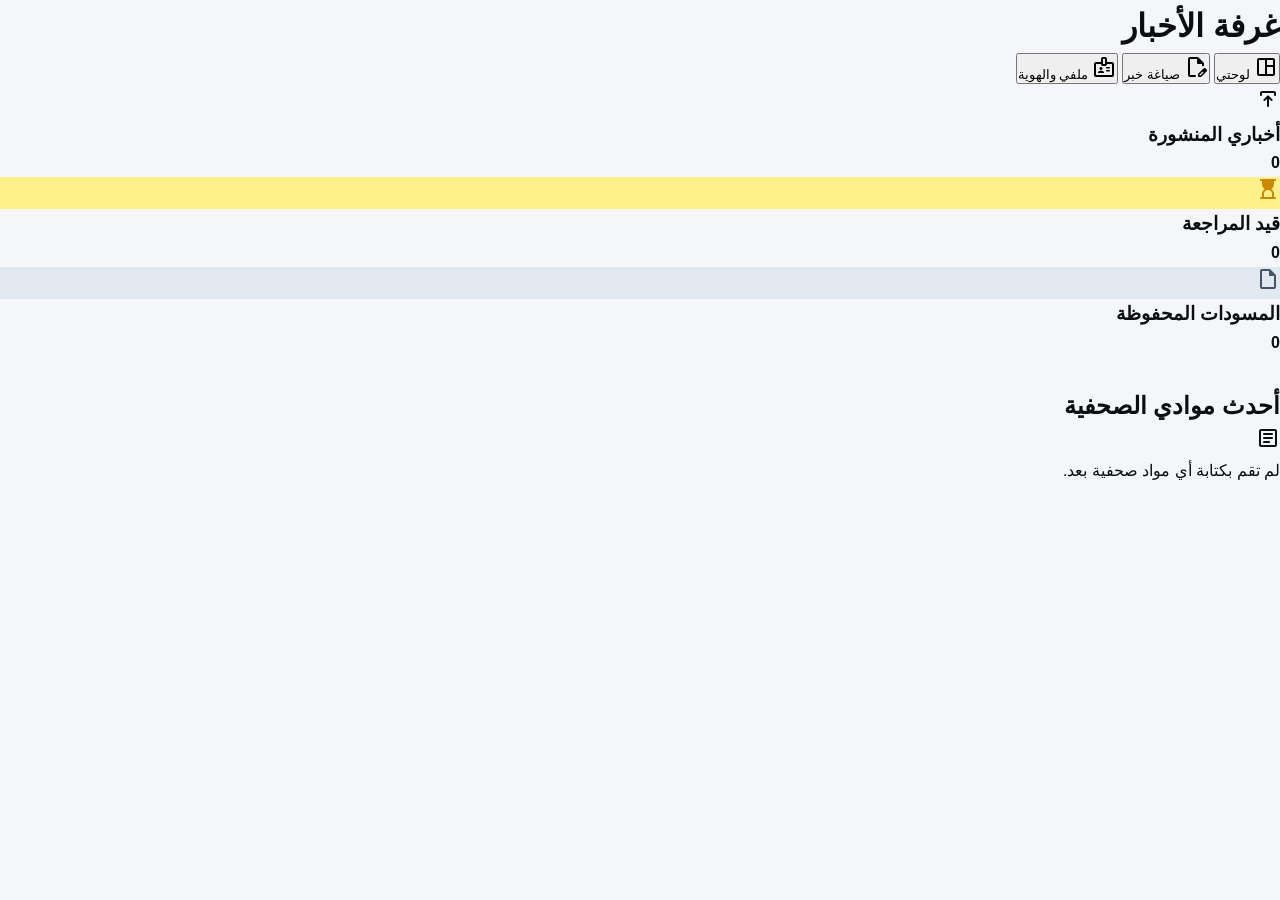
==== commit 9409bf2d: "Update print statement from 'Hello' to 'Goodbye'" ====
--- a/admin.html
+++ b/admin.html
@@ -3,1777 +3,366 @@
 <head>
   <meta charset="UTF-8">
   <meta name="viewport" content="width=device-width, initial-scale=1.0, maximum-scale=5.0">
-  <title>غرفة الأخبار | حُجرية بريس — Hujariya Press Newsroom</title>
+  <title>غرفة الأخبار | حُجرية بريس</title>
+  <!-- منع محركات البحث من فهرسة لوحة التحكم -->
   <meta name="robots" content="noindex, nofollow">
-  <meta name="theme-color" content="#b80d38" id="newsroom-theme-color">
-
-  <!-- أيقونة غرفة الأخبار القرمزية -->
-  <link rel="icon" id="newsroom-favicon" href="data:image/svg+xml,<svg xmlns=%22http://www.w3.org/2000/svg%22 viewBox=%220 0 100 100%22><rect width=%22100%22 height=%22100%22 rx=%2218%22 fill=%22%23b80d38%22/><text x=%2250%%22 y=%2258%%22 font-size=%2262%22 fill=%22%23ffffff%22 font-family=%22Almarai,sans-serif%22 font-weight=%22800%22 text-anchor=%22middle%22 dominant-baseline=%22middle%22>ح</text></svg>">
-
-  <!-- الخطوط الرسمية المعتمدة (Almarai & Alexandria) + أيقونات Google Material Symbols -->
+  
+  <!-- الخطوط والأيقونات الرسمية -->
   <link rel="preconnect" href="https://fonts.googleapis.com">
   <link rel="preconnect" href="https://fonts.gstatic.com" crossorigin>
   <link href="https://fonts.googleapis.com/css2?family=Alexandria:wght@400;500;600;700;800;900&family=Almarai:wght@300;400;700;800&display=swap" rel="stylesheet">
   <link href="https://fonts.googleapis.com/css2?family=Material+Symbols+Rounded:opsz,wght,FILL,GRAD@22,500,0,0" rel="stylesheet">
-
-  <!-- ملف المظهر الكامل لغرفة الأخبار -->
-  <link rel="stylesheet" href="./style.css">
+  
+  <link rel="stylesheet" href="./admin-style.css">
 </head>
-<body>
-
-  <!-- =====================================================================
-       1. بوابة الدخول المزدوجة (الدخول السريع بـ PIN + الدخول بالهوية الصحفية HP أو اسم المستخدم)
-       ===================================================================== -->
-  <section id="auth-gateway" class="auth-gateway">
-    <div class="auth-card-wrapper">
-
-      <!-- الهوية العلوية للبوابة -->
-      <div class="auth-brand-header">
-        <div class="auth-logo-capsule" id="auth-logo-capsule">
-          <img id="auth-logo-img" src="" alt="حُجرية بريس" class="auth-logo-img hidden">
-          <span id="auth-logo-letter" class="auth-logo-letter">ح</span>
-        </div>
-        <div class="auth-brand-titles">
-          <span class="auth-kicker">مؤسسة RAWI-YE.COM الإعلامية</span>
-          <h1 id="auth-site-title">غرفة الأخبار — حُجرية بريس</h1>
-        </div>
-      </div>
-
-      <!-- (أ) بطاقة الدخول السريع برمز PIN (تظهر تلقائياً للصحفي المسجل على جهازه) -->
-      <div id="pin-login-panel" class="auth-panel hidden">
-        <div class="pin-user-welcome">
-          <img id="pin-user-avatar" src="" alt="" class="pin-user-avatar">
-          <div class="pin-user-meta">
-            <div class="pin-user-name-row">
-              <strong id="pin-user-name">مرحباً بك</strong>
-              <span id="pin-user-verified" class="material-symbols-rounded verified-icon hidden" translate="no">verified</span>
-            </div>
-            <span id="pin-user-press-id" class="press-id-chip" dir="ltr">HP10000</span>
-          </div>
-        </div>
-
-        <p class="auth-instruction">أدخل رمز الدخول السريع المكون من 4 أرقام</p>
-
-        <form id="pin-login-form" class="pin-form" autocomplete="off">
-          <input
-            type="password"
-            id="pin-code-input"
-            class="pin-code-input"
-            inputmode="numeric"
-            pattern="[0-9]*"
-            maxlength="4"
-            placeholder="••••"
-            dir="ltr"
-            required
-          >
-          <button type="submit" class="btn-crimson-full">
-            <span class="material-symbols-rounded" translate="no">lock_open</span>
-            <span>فتح غرفة الأخبار</span>
+<body class="newsroom-body">
+
+  <!-- ==================== 1. نافذة التوقيع الإجبارية (ميثاق الشرف) ==================== -->
+  <div id="pledge-overlay" class="pledge-overlay hidden">
+    <div class="pledge-modal">
+      <div class="pledge-header">
+        <span class="material-symbols-rounded">gavel</span>
+        <h2>ميثاق الشرف الصحفي</h2>
+      </div>
+      <div class="pledge-content">
+        <p class="pledge-warning">يرجى قراءة الميثاق بعناية والموافقة عليه؛ فهو شرط أساسي لاستخدام غرفة الأخبار.</p>
+        <div id="pledge-text-box" class="pledge-scroll-box">
+          <div class="skeleton-text">جاري تحميل بنود الميثاق...</div>
+        </div>
+      </div>
+      <div class="pledge-signature-area">
+        <label>ارسم توقيعك هنا للموافقة (يُعتمد قانونياً):</label>
+        <canvas id="signature-pad" width="500" height="180" class="signature-canvas"></canvas>
+        <div class="signature-actions">
+          <button type="button" id="clear-signature-btn" class="btn-clear-sig">
+            <span class="material-symbols-rounded">ink_eraser</span> مسح وإعادة الرسم
           </button>
-        </form>
-
-        <button type="button" id="switch-to-standard-login-btn" class="btn-text-link">
-          <span class="material-symbols-rounded" translate="no">swap_horiz</span>
-          <span>الدخول بحساب آخر أو بكلمة المرور</span>
-        </button>
-      </div>
-
-      <!-- (ب) بطاقة الدخول القياسي (الهوية الصحفية HP##### أو اسم المستخدم أو البريد + كلمة المرور) -->
-      <div id="standard-login-panel" class="auth-panel">
-        <p class="auth-instruction">سجل دخولك باستخدام <strong>الهوية الصحفية (HP)</strong> أو اسم المستخدم أو البريد الإلكتروني</p>
-
-        <form id="standard-login-form" class="standard-auth-form">
-          <div class="nr-field">
-            <label for="login-identifier-input">الهوية الصحفية (مثال: HP10001) أو اسم المستخدم أو البريد</label>
-            <div class="input-with-icon">
-              <span class="material-symbols-rounded" translate="no">badge</span>
-              <input
-                type="text"
-                id="login-identifier-input"
-                placeholder="HP10001 أو username أو email"
-                autocomplete="username"
-                required
-              >
-            </div>
-          </div>
-
-          <div class="nr-field">
-            <label for="login-password-input">كلمة المرور</label>
-            <div class="input-with-icon">
-              <span class="material-symbols-rounded" translate="no">key</span>
-              <input
-                type="password"
-                id="login-password-input"
-                placeholder="أدخل كلمة المرور"
-                autocomplete="current-password"
-                required
-              >
-            </div>
-          </div>
-
-          <div class="nr-field">
-            <label for="login-quick-pin-setup">رمز الدخول السريع PIN لهذا الجهاز (4 أرقام - اختياري)</label>
-            <div class="input-with-icon">
-              <span class="material-symbols-rounded" translate="no">pin</span>
-              <input
-                type="password"
-                id="login-quick-pin-setup"
-                inputmode="numeric"
-                pattern="[0-9]*"
-                maxlength="4"
-                placeholder="مثال: 1234 للدخول السريع مستقبلاً"
-                dir="ltr"
-              >
-            </div>
-          </div>
-
-          <button type="submit" id="standard-login-submit-btn" class="btn-crimson-full">
-            <span class="material-symbols-rounded" translate="no">login</span>
-            <span>دخول إلى غرفة الأخبار</span>
+          <button type="button" id="submit-pledge-btn" class="btn-primary">
+            <span class="material-symbols-rounded">verified</span> أوافق وأتعهد بالالتزام
           </button>
-        </form>
-      </div>
-
-      <div id="auth-error-box" class="auth-error-box hidden" role="alert"></div>
-    </div>
-  </section>
-
-  <!-- =====================================================================
-       2. واجهة غرفة الأخبار الرئيسية (Newsroom App Container)
-       ===================================================================== -->
-  <div id="newsroom-app" class="newsroom-app hidden">
-
-    <!-- شريط تنبيه تحديث ميثاق الشرف غير المعطّل للعمل (يظهر للصحفيين المعتمدين عند صدور نسخة ميثاق جديدة) -->
-    <div id="charter-update-alert-bar" class="charter-update-bar hidden">
-      <div class="nr-container charter-bar-inner">
-        <div class="charter-bar-text">
-          <span class="material-symbols-rounded" translate="no">gavel</span>
-          <span>تم تحديث <strong>ميثاق الشرف الصحفي</strong> للمنصة. يمكنك متابعة عملك ونشر الأخبار العاجلة كالمعتاد، مع ضرورة قراءة التحديث وتوقيعه لاعتماده في ملفك.</span>
-        </div>
-        <button type="button" id="open-updated-charter-btn" class="btn-charter-bar">
-          <span class="material-symbols-rounded" translate="no">draw</span>
-          <span>قراءة وتوقيع التحديث</span>
-        </button>
-      </div>
-    </div>
-
-    <!-- شريط تنبيه الحالة القانونية (للصحفي الجديد الذي لم يُعتمد توقيعه الأول بعد) -->
-    <div id="pending-pledge-status-bar" class="pending-pledge-bar hidden">
-      <div class="nr-container charter-bar-inner">
-        <div class="charter-bar-text">
-          <span class="material-symbols-rounded" translate="no">hourglass_top</span>
-          <span id="pending-pledge-status-text">توقيعك على ميثاق الشرف الصحفي قيد مراجعة واعتماد الإدارة. ستتمكن من النشر فور اعتماده.</span>
-        </div>
-        <button type="button" id="reopen-pledge-modal-btn" class="btn-charter-bar">
-          <span class="material-symbols-rounded" translate="no">visibility</span>
-          <span>عرض الميثاق والتوقيع</span>
-        </button>
-      </div>
-    </div>
-
-    <!-- ===================================================================
-         الهيدر العلوي لغرفة الأخبار
-         =================================================================== -->
-    <header class="nr-top-header">
-      <div class="nr-container nr-header-row">
-
-        <!-- يمين الهيدر: الشعار واسم غرفة الأخبار -->
-        <div class="nr-brand-box" id="nr-brand-home-trigger" role="button" tabindex="0">
-          <span id="nr-header-logo-capsule" class="nr-logo-capsule">
-            <img id="nr-header-logo-img" src="" alt="" class="nr-header-logo-img hidden">
-            <span id="nr-header-logo-fallback" class="nr-logo-fallback">ح</span>
-          </span>
-          <div class="nr-brand-titles">
-            <div class="nr-brand-main-row">
-              <strong id="nr-header-title">غرفة الأخبار</strong>
-              <span class="live-sync-dot" title="متصل ومزامن لحظياً"></span>
-            </div>
-            <span id="nr-header-subtitle" class="nr-brand-sub">حُجرية بريس | Hujariya Press</span>
-          </div>
-        </div>
-
-        <!-- يسار الهيدر: بطاقة الصحفي النشط + الهوية الصحفية HP + رابط الموقع العام + قفل/خروج -->
-        <div class="nr-header-actions">
-          <a href="https://www.hujariyapress.rawi-ye.com/" target="_blank" rel="noopener" class="nr-icon-pill" title="فتح الموقع العام">
-            <span class="material-symbols-rounded" translate="no">public</span>
-            <span class="hide-sm">الموقع العام</span>
-          </a>
-
-          <button type="button" id="header-active-user-pill" class="nr-user-pill" title="فتح ملفي وهويتي الصحفية">
-            <img id="header-user-avatar" src="" alt="" class="nr-user-avatar">
-            <div class="nr-user-text">
-              <div class="nr-user-name-line">
-                <strong id="header-user-name">الصحفي</strong>
-                <span id="header-user-verified" class="material-symbols-rounded verified-icon hidden" translate="no">verified</span>
-              </div>
-              <span id="header-user-press-id" class="press-id-mini" dir="ltr">HP10000</span>
-            </div>
-          </button>
-
-          <button type="button" id="lock-pin-session-btn" class="nr-icon-btn" title="قفل الشاشة السريع برمز PIN">
-            <span class="material-symbols-rounded" translate="no">lock</span>
-          </button>
-
-          <button type="button" id="logout-session-btn" class="nr-icon-btn danger-hover" title="تسجيل الخروج">
-            <span class="material-symbols-rounded" translate="no">logout</span>
-          </button>
-        </div>
-
-      </div>
-    </header>
-
-    <!-- ===================================================================
-         المساحة الرئيسية لغرفة الأخبار (الأقسام الخمسة الكبرى)
-         =================================================================== -->
-    <main class="nr-container nr-main-workspace">
-
-      <!-- =================================================================
-           (1) واجهة غرفة الأخبار الرئيسية (الإحصائيات الذكية + إدارة الأخبار والتقارير)
-           ================================================================= -->
-      <section id="view-newsroom" class="nr-view">
-
-        <!-- شريط نبض اليوم والإحصائيات الذكية -->
-        <div class="insights-strip-grid">
-          <div class="insight-stat-card">
-            <div class="insight-icon-box crimson-bg">
-              <span class="material-symbols-rounded" translate="no">newspaper</span>
-            </div>
-            <div class="insight-meta">
-              <span>الأخبار والتقارير المنشورة</span>
-              <strong id="metric-published-count">0</strong>
-            </div>
-          </div>
-
-          <div class="insight-stat-card">
-            <div class="insight-icon-box amber-bg">
-              <span class="material-symbols-rounded" translate="no">pending_actions</span>
-            </div>
-            <div class="insight-meta">
-              <span>بانتظار الاعتماد</span>
-              <strong id="metric-pending-count">0</strong>
-            </div>
-          </div>
-
-          <div class="insight-stat-card">
-            <div class="insight-icon-box slate-bg">
-              <span class="material-symbols-rounded" translate="no">edit_note</span>
-            </div>
-            <div class="insight-meta">
-              <span>المسودات المؤقتة</span>
-              <strong id="metric-drafts-count">0</strong>
-            </div>
-          </div>
-
-          <div class="insight-stat-card">
-            <div class="insight-icon-box blue-bg">
-              <span class="material-symbols-rounded" translate="no">trending_up</span>
-            </div>
-            <div class="insight-meta">
-              <span>إجمالي قراءات المواد</span>
-              <strong id="metric-total-views">0</strong>
-            </div>
-          </div>
-        </div>
-
-        <!-- تنبيه استئناف المسودة المحفوظة تلقائياً في الاستديو (إن وجدت) -->
-        <div id="autosave-resume-banner" class="autosave-resume-banner hidden">
-          <div class="autosave-banner-info">
-            <span class="material-symbols-rounded" translate="no">history_edu</span>
-            <div>
-              <strong>لديك مادة صحفية قيد الكتابة محفوظة تلقائياً</strong>
-              <p id="autosave-resume-title">يمكنك استئناف الكتابة من نفس المرحلة التي توقفت عندها.</p>
-            </div>
-          </div>
-          <div class="autosave-banner-actions">
-            <button type="button" id="resume-autosave-btn" class="btn-crimson-sm">
-              <span class="material-symbols-rounded" translate="no">play_arrow</span>
-              <span>استئناف الكتابة</span>
-            </button>
-            <button type="button" id="discard-autosave-btn" class="btn-outline-sm">تجاهل</button>
-          </div>
-        </div>
-
-        <!-- شريط التصفية والبحث الذكي في الأخبار والتقارير -->
-        <div class="nr-panel-card">
-          <div class="nr-section-header">
-            <div class="nr-title-with-pillar">
-              <span class="aj-crimson-pillar"></span>
-              <h2>الأخبار والتقارير الصحفية</h2>
-              <span id="posts-total-badge" class="count-pill">0</span>
-            </div>
-
-            <button type="button" id="top-new-article-btn" class="btn-crimson-sm">
-              <span class="material-symbols-rounded" translate="no">add_circle</span>
-              <span>صياغة خبر جديد</span>
-            </button>
-          </div>
-
-          <div class="nr-filters-toolbar">
-            <div class="nr-search-box">
-              <span class="material-symbols-rounded" translate="no">manage_search</span>
-              <input
-                type="search"
-                id="newsroom-search-input"
-                placeholder="ابحث بالعنوان، الكاتب، الهوية الصحفية (HP)، القسم، أو الوسم..."
-                autocomplete="off"
-              >
-              <button type="button" id="clear-nr-search-btn" class="icon-clear-btn hidden">
-                <span class="material-symbols-rounded" translate="no">close</span>
-              </button>
-            </div>
-
-            <div class="nr-status-chips" id="newsroom-status-filters">
-              <button type="button" class="filter-chip active" data-status-filter="all">الكل</button>
-              <button type="button" class="filter-chip" data-status-filter="published">منشور ومفعل</button>
-              <button type="button" class="filter-chip" data-status-filter="pending">بانتظار الاعتماد</button>
-              <button type="button" class="filter-chip" data-status-filter="draft">المسودات المؤقتة</button>
-              <button type="button" class="filter-chip" data-status-filter="breaking">الأخبار العاجلة</button>
-              <button type="button" class="filter-chip" data-status-filter="video">المرئيات والريلز</button>
-            </div>
-          </div>
-
-          <!-- قائمة المقالات مع التحميل التدريجي السريع -->
-          <div id="newsroom-posts-list" class="nr-posts-grid">
-            <div class="nr-empty-state">جاري تحميل المواد الصحفية...</div>
-          </div>
-
-          <div id="nr-posts-load-more-wrap" class="nr-load-more-wrap hidden">
-            <button type="button" id="nr-load-more-posts-btn" class="btn-outline-crimson">
-              <span>عرض المزيد من الأخبار</span>
-              <span class="material-symbols-rounded" translate="no">expand_more</span>
-            </button>
-          </div>
-        </div>
-
-      </section>
-
-      <!-- =================================================================
-           (2) واجهة استديو صياغة الأخبار المرحلي الكامل (Full-Page 4-Step Studio)
-           ================================================================= -->
-      <section id="view-studio" class="nr-view hidden">
-        <div class="studio-fullpage-shell">
-
-          <!-- هيدر الاستديو العلوي -->
-          <div class="studio-top-bar">
-            <button type="button" id="exit-studio-back-btn" class="btn-outline-sm">
-              <span class="material-symbols-rounded" translate="no">arrow_forward</span>
-              <span>العودة لغرفة الأخبار</span>
-            </button>
-
-            <div class="studio-head-center">
-              <span class="studio-mode-badge" id="studio-mode-badge">استديو الصحافة والنشر</span>
-              <h2 id="studio-main-heading">صياغة مادة صحفية جديدة</h2>
-            </div>
-
-            <div class="studio-autosave-box">
-              <span class="material-symbols-rounded autosave-icon" translate="no">cloud_done</span>
-              <span id="studio-autosave-status">الحفظ التلقائي مفعل</span>
-              <button type="button" id="reset-studio-form-btn" class="btn-text-danger" title="تفريغ الاستديو والبدء من جديد">
-                <span class="material-symbols-rounded" translate="no">restart_alt</span>
-                <span>تفريغ</span>
-              </button>
-            </div>
-          </div>
-
-          <!-- شريط المراحل الأربع التفاعلي (4-Step Wizard Stepper) -->
-          <div class="studio-stepper-bar" role="tablist" aria-label="مراحل تحرير الخبر">
-            <button type="button" class="studio-step-tab active" data-step-target="1">
-              <span class="step-num">1</span>
-              <div class="step-label-box">
-                <strong>العنوان والموجز</strong>
-                <small>الأساسيات ونوع الخبر</small>
-              </div>
-            </button>
-
-            <button type="button" class="studio-step-tab" data-step-target="2">
-              <span class="step-num">2</span>
-              <div class="step-label-box">
-                <strong>الأقسام والوسائط</strong>
-                <small>الصورة، الفيديو، والوسوم</small>
-              </div>
-            </button>
-
-            <button type="button" class="studio-step-tab" data-step-target="3">
-              <span class="step-num">3</span>
-              <div class="step-label-box">
-                <strong>تحرير المقال والصور</strong>
-                <small>المساحة الكاملة للكتابة</small>
-              </div>
-            </button>
-
-            <button type="button" class="studio-step-tab" data-step-target="4">
-              <span class="step-num">4</span>
-              <div class="step-label-box">
-                <strong>المعاينة والاعتماد</strong>
-                <small>المراجعة النهائية والنشر</small>
-              </div>
-            </button>
-          </div>
-
-          <form id="studio-master-form" novalidate>
-            <input type="hidden" id="studio-editing-post-id" value="">
-
-            <!-- =========================================================
-                 المرحلة 1: العنوان، الموجز، ونوع المادة الصحفية
-                 ========================================================= -->
-            <div id="studio-stage-1" class="studio-stage-pane">
-              <div class="stage-intro-banner">
-                <span class="material-symbols-rounded" translate="no">looks_one</span>
-                <div>
-                  <h3>المرحلة الأولى: تحديد قالب المادة، العنوان الرئيسي، والموجز الإخباري</h3>
-                  <p>كل حرف تكتبه هنا يُحفظ تلقائياً في ذاكرة المتصفح حتى لو غادرت الصفحة لنسخ معلومة.</p>
-                </div>
-              </div>
-
-              <!-- اختيار القالب السريع للمادة -->
-              <div class="nr-field">
-                <label>قالب المادة الصحفية</label>
-                <div class="studio-template-pills" id="studio-template-selector">
-                  <button type="button" class="template-pill active" data-template-type="standard">
-                    <span class="material-symbols-rounded" translate="no">article</span>
-                    <span>خبر أو تقرير صحفي</span>
-                  </button>
-                  <button type="button" class="template-pill" data-template-type="pulse">
-                    <span class="material-symbols-rounded" translate="no">bolt</span>
-                    <span>خبر سريع (موجز النبض)</span>
-                  </button>
-                  <button type="button" class="template-pill" data-template-type="breaking">
-                    <span class="material-symbols-rounded" translate="no">campaign</span>
-                    <span>خبر عاجل بالشريط القرمزي</span>
-                  </button>
-                  <button type="button" class="template-pill" data-template-type="shorts">
-                    <span class="material-symbols-rounded" translate="no">smart_display</span>
-                    <span>فيديو / ريلز مرئي</span>
-                  </button>
-                </div>
-              </div>
-
-              <!-- العنوان الرئيسي مع العداد الحي -->
-              <div class="nr-field">
-                <div class="field-label-row">
-                  <label for="studio-title-input">العنوان الصحفي الرئيسي <span class="req-star">*</span></label>
-                  <span id="studio-title-counter" class="char-counter" dir="ltr">0 / 110</span>
-                </div>
-                <input
-                  type="text"
-                  id="studio-title-input"
-                  class="studio-headline-input"
-                  maxlength="110"
-                  placeholder="اكتب عنواناً صحفياً قوياً، دقيقاً، ومباشراً..."
-                  required
-                >
-              </div>
-
-              <!-- الملخص الإخباري (الزبدة) مع العداد الحي -->
-              <div class="nr-field">
-                <div class="field-label-row">
-                  <label for="studio-summary-input">الموجز الإخباري (الزبدة — يظهر في مقدمة التقرير ومحركات البحث)</label>
-                  <span id="studio-summary-counter" class="char-counter" dir="ltr">0 / 220</span>
-                </div>
-                <textarea
-                  id="studio-summary-input"
-                  class="studio-summary-textarea"
-                  rows="3"
-                  maxlength="220"
-                  placeholder="لخّص جوهر الخبر في سطرين واضحين يجذبان القارئ ومحركات البحث..."
-                ></textarea>
-              </div>
-
-              <!-- خيارات البروز والظهور في الصفحة الرئيسية -->
-              <div class="studio-flags-grid">
-                <label class="flag-toggle-card">
-                  <input type="checkbox" id="studio-flag-featured">
-                  <div class="flag-card-body">
-                    <span class="material-symbols-rounded" translate="no">star</span>
-                    <div>
-                      <strong>تثبيت في التغطية الرئيسية (Hero)</strong>
-                      <small>يظهر كخبر أول كبير في واجهة الموقع</small>
-                    </div>
-                  </div>
-                </label>
-
-                <label class="flag-toggle-card">
-                  <input type="checkbox" id="studio-flag-quick">
-                  <div class="flag-card-body">
-                    <span class="material-symbols-rounded" translate="no">bolt</span>
-                    <div>
-                      <strong>إدراج في شريط «موجز النبض»</strong>
-                      <small>يظهر في بطاقات الأخبار السريعة</small>
-                    </div>
-                  </div>
-                </label>
-
-                <label class="flag-toggle-card">
-                  <input type="checkbox" id="studio-flag-breaking">
-                  <div class="flag-card-body">
-                    <span class="material-symbols-rounded" translate="no">sensors</span>
-                    <div>
-                      <strong>تفعيل في شريط «الأخبار العاجلة»</strong>
-                      <small>يمر في الشريط القرمزي العاجل</small>
-                    </div>
-                  </div>
-                </label>
-              </div>
-
-              <!-- مدة بقاء الخبر في شريط العاجل -->
-              <div id="studio-breaking-duration-box" class="nr-field hidden" style="margin-top:14px;">
-                <label for="studio-breaking-hours">مدة بقاء الخبر في الشريط العاجل قبل اختفائه تلقائياً</label>
-                <select id="studio-breaking-hours" class="nr-select">
-                  <option value="1">ساعة واحدة</option>
-                  <option value="3" selected>3 ساعات (موصى به)</option>
-                  <option value="6">6 ساعات</option>
-                  <option value="12">12 ساعة</option>
-                  <option value="24">24 ساعة</option>
-                </select>
-              </div>
-
-              <div class="studio-stage-footer">
-                <span>المرحلة 1 من 4</span>
-                <button type="button" class="btn-crimson-lg" data-goto-step="2">
-                  <span>التالي: الأقسام والوسائط</span>
-                  <span class="material-symbols-rounded" translate="no">arrow_back</span>
-                </button>
-              </div>
-            </div>
-
-            <!-- =========================================================
-                 المرحلة 2: الأقسام، الصورة البارزة، الفيديو، والوسوم الموحدة
-                 ========================================================= -->
-            <div id="studio-stage-2" class="studio-stage-pane hidden">
-              <div class="stage-intro-banner">
-                <span class="material-symbols-rounded" translate="no">looks_two</span>
-                <div>
-                  <h3>المرحلة الثانية: التصنيف التحريري، الوسائط البصرية، والوسوم الموحدة</h3>
-                  <p>اختر القسم الرئيسي والتصنيف الفرعي، وارفع الصورة البارزة أو رابط الفيديو، وحدد حتى 3 وسوم.</p>
-                </div>
-              </div>
-
-              <div class="studio-two-cols">
-                <div class="nr-field">
-                  <label for="studio-primary-category">القسم الرئيسي للمادة <span class="req-star">*</span></label>
-                  <select id="studio-primary-category" class="nr-select" required></select>
-                </div>
-
-                <div class="nr-field">
-                  <label for="studio-subcategory-select">التصنيف الفرعي الدقيق</label>
-                  <select id="studio-subcategory-select" class="nr-select">
-                    <option value="">— بدون تصنيف فرعي —</option>
-                  </select>
-                </div>
-              </div>
-
-              <!-- إمكانية ربط الخبر بأقسام إضافية -->
-              <div class="nr-field">
-                <label>ربط المادة بأقسام إضافية مشتركة (اختياري)</label>
-                <div id="studio-multi-categories-chips" class="multi-cats-grid"></div>
-              </div>
-
-              <!-- الصورة البارزة الرئيسية للخبر -->
-              <div class="studio-media-panel">
-                <div class="nr-field">
-                  <label>الصورة البارزة الرئيسية للخبر (رفع مباشر أو رابط)</label>
-                  <div class="media-upload-row">
-                    <label for="studio-featured-file-input" class="btn-crimson-sm file-upload-label">
-                      <span class="material-symbols-rounded" translate="no">upload_file</span>
-                      <span id="studio-featured-upload-label">رفع صورة من الجهاز</span>
-                    </label>
-                    <input type="file" id="studio-featured-file-input" accept="image/*" class="hidden">
-
-                    <input
-                      type="url"
-                      id="studio-featured-url-input"
-                      class="nr-input"
-                      placeholder="أو الصق رابط الصورة المباشر هنا https://..."
-                      dir="ltr"
-                    >
-                  </div>
-                </div>
-
-                <div id="studio-featured-preview-wrap" class="featured-preview-wrap hidden">
-                  <img id="studio-featured-preview-img" src="" alt="معاينة الصورة البارزة">
-                  <button type="button" id="remove-featured-img-btn" class="btn-remove-media">
-                    <span class="material-symbols-rounded" translate="no">delete</span>
-                    <span>إزالة الصورة</span>
-                  </button>
-                </div>
-              </div>
-
-              <!-- إعدادات الفيديو والريلز (اختياري) -->
-              <div class="studio-media-panel">
-                <div class="studio-three-cols">
-                  <div class="nr-field">
-                    <label for="studio-video-type">نوع الفيديو المرفق</label>
-                    <select id="studio-video-type" class="nr-select">
-                      <option value="none">بدون فيديو</option>
-                      <option value="landscape">فيديو تقليدي عريض (16:9)</option>
-                      <option value="short_vertical">فيديو قصير عمودي / ريلز (9:16)</option>
-                    </select>
-                  </div>
-
-                  <div class="nr-field">
-                    <label for="studio-video-url">رابط الفيديو (YouTube أو Shorts أو MP4)</label>
-                    <input
-                      type="url"
-                      id="studio-video-url"
-                      class="nr-input"
-                      placeholder="https://youtube.com/..."
-                      dir="ltr"
-                    >
-                  </div>
-
-                  <div class="nr-field">
-                    <label for="studio-video-duration">مدة الفيديو (تظهر على البطاقة)</label>
-                    <input
-                      type="text"
-                      id="studio-video-duration"
-                      class="nr-input"
-                      placeholder="مثال: 01:45"
-                      dir="ltr"
-                    >
-                  </div>
-                </div>
-              </div>
-
-              <!-- الوسوم الموحدة (بحد أقصى 3 وسوم لمنع فوضى الـ SEO) -->
-              <div class="nr-field">
-                <div class="field-label-row">
-                  <label for="studio-tags-input">الوسوم الدلالية (بحد أقصى 3 وسوم يفصل بينها فاصلة)</label>
-                  <span id="studio-tags-counter" class="char-counter">0 / 3 وسوم</span>
-                </div>
-                <input
-                  type="text"
-                  id="studio-tags-input"
-                  class="nr-input"
-                  placeholder="مثال: اليمن, تعز, السعودية"
-                >
-                <div class="suggested-tags-bar">
-                  <span class="suggested-label">وسوم المنصة الموحدة (اضغط للإضافة):</span>
-                  <div id="studio-suggested-tags-list" class="suggested-tags-chips"></div>
-                </div>
-              </div>
-
-              <!-- خيار إداري لتحديد الكاتب (يظهر للأدمن فقط) -->
-              <div id="studio-admin-author-override-box" class="nr-field hidden">
-                <label for="studio-author-select">نشر المادة باسم الصحفي / الكاتب (صلاحية إدارية)</label>
-                <select id="studio-author-select" class="nr-select"></select>
-              </div>
-
-              <div class="studio-stage-footer">
-                <button type="button" class="btn-outline-crimson" data-goto-step="1">
-                  <span class="material-symbols-rounded" translate="no">arrow_forward</span>
-                  <span>السابق: العنوان والموجز</span>
-                </button>
-                <button type="button" class="btn-crimson-lg" data-goto-step="3">
-                  <span>التالي: تحرير المقال الكامل</span>
-                  <span class="material-symbols-rounded" translate="no">arrow_back</span>
-                </button>
-              </div>
-            </div>
-
-            <!-- =========================================================
-                 المرحلة 3: محرر النص الصحفي الكامل (Full-Page Word-Like Editor)
-                 ========================================================= -->
-            <div id="studio-stage-3" class="studio-stage-pane hidden">
-              <div class="stage-intro-banner">
-                <span class="material-symbols-rounded" translate="no">looks_3</span>
-                <div>
-                  <h3>المرحلة الثالثة: غرفة التحرير الصحفي الكاملة</h3>
-                  <p>نسّق الفقرات والعناوين الفرعية والاقتباسات، وأدرج صوراً توضيحية متعددة بين الفقرات بكل حرية.</p>
-                </div>
-              </div>
-
-              <!-- شريط أدوات التحرير الاحترافي الشامل -->
-              <div class="word-editor-shell">
-                <div class="word-editor-toolbar" role="toolbar" aria-label="أدوات تنسيق المقال">
-                  <button type="button" class="ed-tool-btn" data-ed-cmd="formatBlock" data-ed-val="H2" title="عنوان رئيسي فرعي H2">
-                    <strong>H2</strong>
-                  </button>
-                  <button type="button" class="ed-tool-btn" data-ed-cmd="formatBlock" data-ed-val="H3" title="عنوان فرعي H3">
-                    <strong>H3</strong>
-                  </button>
-                  <button type="button" class="ed-tool-btn" data-ed-cmd="formatBlock" data-ed-val="P" title="فقرة عادية">
-                    <span class="material-symbols-rounded" translate="no">notes</span>
-                  </button>
-
-                  <span class="ed-sep"></span>
-
-                  <button type="button" class="ed-tool-btn" data-ed-cmd="bold" title="خط عريض">
-                    <span class="material-symbols-rounded" translate="no">format_bold</span>
-                  </button>
-                  <button type="button" class="ed-tool-btn" data-ed-cmd="italic" title="خط مائل">
-                    <span class="material-symbols-rounded" translate="no">format_italic</span>
-                  </button>
-                  <button type="button" class="ed-tool-btn" data-ed-cmd="underline" title="تسطير">
-                    <span class="material-symbols-rounded" translate="no">format_underlined</span>
-                  </button>
-
-                  <span class="ed-sep"></span>
-
-                  <button type="button" class="ed-tool-btn" data-ed-cmd="formatBlock" data-ed-val="BLOCKQUOTE" title="اقتباس صحفي بارز">
-                    <span class="material-symbols-rounded" translate="no">format_quote</span>
-                  </button>
-                  <button type="button" class="ed-tool-btn" data-ed-cmd="insertUnorderedList" title="قائمة نقطية">
-                    <span class="material-symbols-rounded" translate="no">format_list_bulleted</span>
-                  </button>
-                  <button type="button" class="ed-tool-btn" data-ed-cmd="insertOrderedList" title="قائمة رقمية">
-                    <span class="material-symbols-rounded" translate="no">format_list_numbered</span>
-                  </button>
-
-                  <span class="ed-sep"></span>
-
-                  <button type="button" id="ed-insert-link-btn" class="ed-tool-btn" title="إدراج رابط نصي">
-                    <span class="material-symbols-rounded" translate="no">link</span>
-                  </button>
-
-                  <!-- زر إدراج الصور المتعددة بين الفقرات مع وصف الصورة -->
-                  <button type="button" id="ed-open-inline-img-modal-btn" class="ed-tool-btn ed-tool-highlight" title="إدراج صورة توضيحية بين الفقرات">
-                    <span class="material-symbols-rounded" translate="no">add_photo_alternate</span>
-                    <span>إدراج صورة بالمنتصف</span>
-                  </button>
-
-                  <span class="ed-sep"></span>
-
-                  <button type="button" class="ed-tool-btn" data-ed-cmd="removeFormat" title="مسح التنسيق">
-                    <span class="material-symbols-rounded" translate="no">format_clear</span>
-                  </button>
-                  <button type="button" class="ed-tool-btn" data-ed-cmd="undo" title="تراجع">
-                    <span class="material-symbols-rounded" translate="no">undo</span>
-                  </button>
-                  <button type="button" class="ed-tool-btn" data-ed-cmd="redo" title="إعادة">
-                    <span class="material-symbols-rounded" translate="no">redo</span>
-                  </button>
-                </div>
-
-                <!-- مساحة الكتابة الصحفية الكبرى -->
-                <div
-                  id="studio-rich-editor"
-                  class="word-editor-canvas"
-                  contenteditable="true"
-                  data-placeholder="ابدأ كتابة تفاصيل الخبر أو المقال هنا... يمكنك تقسيم النص إلى فقرات وعناوين فرعية وإدراج الصور التوضيحية في أي موضع."
-                ></div>
-
-                <!-- شريط عداد الكلمات ووقت القراءة في أسفل المحرر -->
-                <div class="word-editor-statusbar">
-                  <span id="studio-words-counter">0 كلمة</span>
-                  <span>•</span>
-                  <span id="studio-reading-time">أقل من دقيقة للقراءة</span>
-                  <span style="margin-right:auto;" id="studio-inline-images-count">0 صور مدمجة</span>
-                </div>
-              </div>
-
-              <div class="studio-stage-footer">
-                <button type="button" class="btn-outline-crimson" data-goto-step="2">
-                  <span class="material-symbols-rounded" translate="no">arrow_forward</span>
-                  <span>السابق: الأقسام والوسائط</span>
-                </button>
-                <button type="button" class="btn-crimson-lg" data-goto-step="4">
-                  <span>التالي: المعاينة والاعتماد النهائي</span>
-                  <span class="material-symbols-rounded" translate="no">arrow_back</span>
-                </button>
-              </div>
-            </div>
-
-            <!-- =========================================================
-                 المرحلة 4: المعاينة الحية والاعتماد النهائي أو الحفظ كمسودة
-                 ========================================================= -->
-            <div id="studio-stage-4" class="studio-stage-pane hidden">
-              <div class="stage-intro-banner">
-                <span class="material-symbols-rounded" translate="no">looks_4</span>
-                <div>
-                  <h3>المرحلة الرابعة: المعاينة النهائية واعتماد النشر</h3>
-                  <p>تأكد من اكتمال عناصر التقرير وشاهد كيف سيظهر للقراء قبل الضغط على زر النشر أو الحفظ كمسودة.</p>
-                </div>
-              </div>
-
-              <!-- بطاقة فحص الجاهزية السريعة -->
-              <div id="studio-readiness-checklist" class="readiness-checklist-grid"></div>
-
-              <!-- معاينة حية لشكل الخبر -->
-              <div class="studio-live-preview-box">
-                <div class="preview-box-label">
-                  <span class="material-symbols-rounded" translate="no">visibility</span>
-                  <span>معاينة حية للمادة الصحفية كما ستظهر في حُجرية بريس</span>
-                </div>
-                <div id="studio-final-preview-render" class="studio-preview-article"></div>
-              </div>
-
-              <div class="studio-stage-footer final-publish-footer">
-                <button type="button" class="btn-outline-crimson" data-goto-step="3">
-                  <span class="material-symbols-rounded" translate="no">arrow_forward</span>
-                  <span>العودة لتحرير النص</span>
-                </button>
-
-                <div class="final-publish-buttons">
-                  <button type="button" id="studio-save-draft-btn" class="btn-secondary-lg">
-                    <span class="material-symbols-rounded" translate="no">bookmark_add</span>
-                    <span>حفظ في المسودات المؤقتة</span>
-                  </button>
-
-                  <button type="submit" id="studio-publish-submit-btn" class="btn-crimson-lg">
-                    <span class="material-symbols-rounded" translate="no">send</span>
-                    <span id="studio-publish-btn-label">نشر الخبر الآن</span>
-                  </button>
-                </div>
-              </div>
-            </div>
-
-          </form>
-
-        </div>
-      </section>
-
-      <!-- =================================================================
-           (3) واجهة مركز المراجعات والاعتماد (للإدارة ورئيس التحرير)
-           ================================================================= -->
-      <section id="view-reviews" class="nr-view hidden">
-        <div class="nr-panel-card">
-          <div class="nr-section-header">
-            <div class="nr-title-with-pillar">
-              <span class="aj-crimson-pillar"></span>
-              <h2>مركز المراجعات والاعتماد التحريري والقانوني</h2>
-            </div>
-          </div>
-
-          <!-- التبويبات الثلاثة لمركز المراجعات -->
-          <div class="reviews-tabs-bar" role="tablist">
-            <button type="button" class="rev-tab-btn active" data-rev-tab="posts">
-              <span class="material-symbols-rounded" translate="no">fact_check</span>
-              <span>مراجعة المنشورات</span>
-              <span id="rev-count-posts" class="rev-badge">0</span>
-            </button>
-
-            <button type="button" class="rev-tab-btn" data-rev-tab="signatures">
-              <span class="material-symbols-rounded" translate="no">draw</span>
-              <span>مراجعة التوقيعات والميثاق</span>
-              <span id="rev-count-signatures" class="rev-badge">0</span>
-            </button>
-
-            <button type="button" class="rev-tab-btn" data-rev-tab="verifications">
-              <span class="material-symbols-rounded" translate="no">verified_user</span>
-              <span>مراجعة التوثيقات والهوية</span>
-              <span id="rev-count-verifications" class="rev-badge">0</span>
-            </button>
-          </div>
-
-          <!-- (أ) تبويب مراجعة المنشورات المعلقة -->
-          <div id="rev-pane-posts" class="rev-tab-pane">
-            <div id="pending-posts-review-list" class="nr-posts-grid">
-              <div class="nr-empty-state">لا توجد منشورات معلقة بانتظار المراجعة حالياً.</div>
-            </div>
-          </div>
-
-          <!-- (ب) تبويب مراجعة التوقيعات على ميثاق الشرف -->
-          <div id="rev-pane-signatures" class="rev-tab-pane hidden">
-            <div id="pending-signatures-review-list" class="reviews-cards-stack">
-              <div class="nr-empty-state">لا توجد توقيعات جديدة بانتظار المطابقة والاعتماد.</div>
-            </div>
-          </div>
-
-          <!-- (ج) تبويب مراجعة طلبات توثيق الهوية والشارة الزرقاء -->
-          <div id="rev-pane-verifications" class="rev-tab-pane hidden">
-            <div id="pending-verifications-review-list" class="reviews-cards-stack">
-              <div class="nr-empty-state">لا توجد طلبات توثيق هوية معلقة حالياً.</div>
-            </div>
-          </div>
-        </div>
-      </section>
-
-      <!-- =================================================================
-           (4) واجهة المفكرة الصحفية السريعة (Quick Scratchpad Notes)
-           ================================================================= -->
-      <section id="view-notes" class="nr-view hidden">
-        <div class="nr-panel-card">
-          <div class="nr-section-header">
-            <div class="nr-title-with-pillar">
-              <span class="aj-crimson-pillar"></span>
-              <h2>المفكرة الصحفية وتدوين الأفكار السريعة</h2>
-            </div>
-          </div>
-
-          <form id="quick-note-form" class="note-creator-box">
-            <div class="nr-field">
-              <label for="note-title-input">عنوان الفكرة أو الملاحظة الصحفية</label>
-              <input type="text" id="note-title-input" class="nr-input" placeholder="مثال: نقاط رئيسية لتقرير الغد حول..." required>
-            </div>
-            <div class="nr-field">
-              <label for="note-body-input">التفاصيل، المصادر، أو المسودة الأولية</label>
-              <textarea id="note-body-input" class="nr-textarea" rows="4" placeholder="دوّن أفكارك، أرقام الهواتف، أو الفقرات الأولية هنا ليتم حفظها وتحويلها لاحقاً إلى خبر بنقرة واحدة..." required></textarea>
-            </div>
-            <div class="note-form-actions">
-              <button type="submit" class="btn-crimson-sm">
-                <span class="material-symbols-rounded" translate="no">save</span>
-                <span>حفظ في المفكرة</span>
-              </button>
-            </div>
-          </form>
-
-          <div id="notes-saved-grid" class="notes-grid">
-            <div class="nr-empty-state">لا توجد ملاحظات مدونة بعد.</div>
-          </div>
-        </div>
-      </section>
-
-      <!-- =================================================================
-           (5) واجهة حسابي، الهوية الصحفية، الكادر، وإعدادات المنصة المدمجة
-           ================================================================= -->
-      <section id="view-account" class="nr-view hidden">
-
-        <!-- شريط التبويبات الداخلية (تظهر تبويبات الإدارة تلقائياً لمن يملك صلاحيتها فقط دون إشعار الكاتب العادي بأي نقص) -->
-        <div class="account-subnav-bar" id="account-subnav-bar">
-          <button type="button" class="acc-subtab-btn active" data-acc-pane="profile">
-            <span class="material-symbols-rounded" translate="no">badge</span>
-            <span>ملفي وهويتي الصحفية</span>
-          </button>
-
-          <button type="button" class="acc-subtab-btn" data-acc-pane="kyc">
-            <span class="material-symbols-rounded" translate="no">verified_user</span>
-            <span>توثيق الهوية وميثاق الشرف</span>
-          </button>
-
-          <button type="button" id="acc-tab-staff-btn" class="acc-subtab-btn hidden" data-acc-pane="staff">
-            <span class="material-symbols-rounded" translate="no">groups</span>
-            <span>الكادر والصحفيون</span>
-          </button>
-
-          <button type="button" id="acc-tab-categories-btn" class="acc-subtab-btn hidden" data-acc-pane="categories">
-            <span class="material-symbols-rounded" translate="no">category</span>
-            <span>الأقسام والوسوم</span>
-          </button>
-
-          <button type="button" id="acc-tab-ads-btn" class="acc-subtab-btn hidden" data-acc-pane="ads">
-            <span class="material-symbols-rounded" translate="no">campaign</span>
-            <span>الإعلانات</span>
-          </button>
-
-          <button type="button" id="acc-tab-settings-btn" class="acc-subtab-btn hidden" data-acc-pane="settings">
-            <span class="material-symbols-rounded" translate="no">tune</span>
-            <span>إعدادات المنصة والميثاق</span>
-          </button>
-        </div>
-
-        <!-- ===============================================================
-             (أ) تبويب ملفي الشخصي وهويتي الصحفية الثابتة (HP#####)
-             =============================================================== -->
-        <div id="acc-pane-profile" class="acc-pane">
-          <div class="nr-panel-card">
-
-            <!-- بطاقة الهوية الصحفية الرسمية (Press ID Card) -->
-            <div class="official-press-id-banner">
-              <div class="press-id-card-right">
-                <img id="profile-card-avatar" src="" alt="" class="press-card-avatar">
-                <div>
-                  <span class="press-card-org">بطاقة الهوية الصحفية الرقمية — حُجرية بريس</span>
-                  <div class="press-card-name-row">
-                    <h2 id="profile-card-name">الصحفي</h2>
-                    <span id="profile-card-verified" class="material-symbols-rounded verified-icon hidden" translate="no">verified</span>
-                  </div>
-                  <p id="profile-card-role" class="press-card-role">صحفي ومحرر</p>
-                  <div class="press-card-badges-row">
-                    <span id="profile-calculated-age-badge" class="age-auto-badge hidden">العمر: -- سنة</span>
-                    <span id="profile-charter-status-badge" class="charter-status-badge">ميثاق الشرف: قيد التحقق</span>
-                  </div>
-                </div>
-              </div>
-
-              <div class="press-id-card-left">
-                <span class="press-id-label">رقم الهوية الصحفية الثابت</span>
-                <div class="press-id-number-box">
-                  <strong id="profile-press-id-display" dir="ltr">HP10000</strong>
-                  <button type="button" id="copy-my-press-id-btn" class="btn-icon-copy" title="نسخ الهوية الصحفية">
-                    <span class="material-symbols-rounded" translate="no">content_copy</span>
-                  </button>
-                </div>
-                <small>تُستخدم هذه الهوية لتسجيل الدخول وكمرجع رسمي ثابت</small>
-              </div>
-            </div>
-
-            <!-- نموذج تحديث الملف الشخصي، التواصل، وبيانات الدخول -->
-            <form id="my-profile-update-form" class="nr-form-stack">
-              <div class="nr-section-header" style="margin-top:10px;">
-                <div class="nr-title-with-pillar">
-                  <span class="aj-crimson-pillar"></span>
-                  <h3>البيانات المهنية ووسائل التواصل مع الإدارة</h3>
-                </div>
-              </div>
-
-              <div class="studio-two-cols">
-                <div class="nr-field">
-                  <label for="prof-display-name">الاسم الصحفي الظاهر للقراء <span class="req-star">*</span></label>
-                  <input type="text" id="prof-display-name" class="nr-input" required>
-                </div>
-
-                <div class="nr-field">
-                  <label for="prof-job-title">المسمى المهني / الصفة الصحفية</label>
-                  <input type="text" id="prof-job-title" class="nr-input" placeholder="مثال: صحفي ومحلل سياسي">
-                </div>
-              </div>
-
-              <div class="studio-two-cols">
-                <div class="nr-field">
-                  <label for="prof-contact-email">البريد الإلكتروني للتواصل الرسمي (اختياري)</label>
-                  <div class="input-with-icon">
-                    <span class="material-symbols-rounded" translate="no">mail</span>
-                    <input type="email" id="prof-contact-email" placeholder="name@example.com" dir="ltr">
-                  </div>
-                </div>
-
-                <div class="nr-field">
-                  <label for="prof-whatsapp-number">رقم الجوال (واتساب) للتواصل السريع مع الإدارة</label>
-                  <div class="input-with-icon">
-                    <span class="material-symbols-rounded" translate="no">call</span>
-                    <input type="tel" id="prof-whatsapp-number" placeholder="مثال: 966500000000 أو 967770000000" dir="ltr">
-                  </div>
-                </div>
-              </div>
-
-              <div class="nr-field">
-                <label>الصورة الشخصية للصحفي (رفع من الجهاز أو رابط مباشر)</label>
-                <div class="media-upload-row">
-                  <label for="prof-avatar-file-input" class="btn-crimson-sm file-upload-label">
-                    <span class="material-symbols-rounded" translate="no">photo_camera</span>
-                    <span>رفع صورة شخصية</span>
-                  </label>
-                  <input type="file" id="prof-avatar-file-input" accept="image/*" class="hidden">
-                  <input type="url" id="prof-avatar-url-input" class="nr-input" placeholder="أو الصق رابط الصورة الشخصية..." dir="ltr">
-                </div>
-              </div>
-
-              <div class="nr-field">
-                <label for="prof-bio-input">النبذة التعريفية المختصرة (تظهر في صفحتك بالمنصة)</label>
-                <textarea id="prof-bio-input" class="nr-textarea" rows="3" placeholder="اكتب نبذة مهنية مختصرة..."></textarea>
-              </div>
-
-              <div class="nr-section-header" style="margin-top:16px;">
-                <div class="nr-title-with-pillar">
-                  <span class="aj-crimson-pillar"></span>
-                  <h3>إعدادات اسم المستخدم، كلمة المرور، ورمز PIN السريع</h3>
-                </div>
-              </div>
-
-              <div class="studio-three-cols">
-                <div class="nr-field">
-                  <label for="prof-username-input">اسم المستخدم (يمكنك تغييره متى شئت)</label>
-                  <input type="text" id="prof-username-input" class="nr-input" dir="ltr" required>
-                </div>
-
-                <div class="nr-field">
-                  <label for="prof-new-password">كلمة مرور جديدة (اتركها فارغة إن لم ترد تغييرها)</label>
-                  <input type="password" id="prof-new-password" class="nr-input" placeholder="••••••••" dir="ltr">
-                </div>
-
-                <div class="nr-field">
-                  <label for="prof-quick-pin">رمز الدخول السريع PIN (4 أرقام)</label>
-                  <input type="password" id="prof-quick-pin" class="nr-input" inputmode="numeric" maxlength="4" placeholder="••••" dir="ltr">
-                </div>
-              </div>
-
-              <div class="form-submit-row">
-                <button type="submit" class="btn-crimson-lg">
-                  <span class="material-symbols-rounded" translate="no">save</span>
-                  <span>حفظ تحديثات ملفي الشخصي</span>
-                </button>
-              </div>
-            </form>
-
-          </div>
-        </div>
-
-        <!-- ===============================================================
-             (ب) تبويب توثيق الهوية الرسمية (KYC) وميثاق الشرف والشارة الزرقاء
-             =============================================================== -->
-        <div id="acc-pane-kyc" class="acc-pane hidden">
-          <div class="nr-panel-card">
-            <div class="nr-section-header">
-              <div class="nr-title-with-pillar">
-                <span class="aj-crimson-pillar"></span>
-                <h2>توثيق الهوية القانونية وميثاق الشرف الصحفي (الشارة الزرقاء)</h2>
-              </div>
-              <button type="button" id="view-my-signed-charter-btn" class="btn-outline-crimson">
-                <span class="material-symbols-rounded" translate="no">gavel</span>
-                <span>استعراض ميثاق الشرف وتوقيعي</span>
-              </button>
-            </div>
-
-            <div id="kyc-status-banner" class="kyc-status-banner">
-              <span class="material-symbols-rounded" translate="no">shield_person</span>
-              <div>
-                <strong id="kyc-status-heading">حالة التوثيق القانوني والشارة الزرقاء</strong>
-                <p id="kyc-status-subtext">أكمل بيانات وثيقتك الرسمية (بطاقة شخصية أو جواز سفر) وتأكد من توقيع ميثاق الشرف لطلب التوثيق.</p>
-              </div>
-            </div>
-
-            <form id="kyc-verification-form" class="nr-form-stack">
-              <div class="studio-two-cols">
-                <div class="nr-field">
-                  <label for="kyc-legal-fullname">الاسم الكامل الثلاثي أو الرباعي (كما هو مطابق للوثيقة الرسمية) <span class="req-star">*</span></label>
-                  <input type="text" id="kyc-legal-fullname" class="nr-input" placeholder="اكتب الاسم الرسمي المطابق للهوية تماماً" required>
-                </div>
-
-                <div class="nr-field">
-                  <label for="kyc-doc-type">نوع الوثيقة الرسمية <span class="req-star">*</span></label>
-                  <select id="kyc-doc-type" class="nr-select" required>
-                    <option value="national_id">بطاقة هوية شخصية / وطنية</option>
-                    <option value="passport">جواز سفر ساري المفعول</option>
-                  </select>
-                </div>
-              </div>
-
-              <div class="studio-three-cols">
-                <div class="nr-field">
-                  <label for="kyc-doc-number">رقم الهوية أو جواز السفر <span class="req-star">*</span></label>
-                  <input type="text" id="kyc-doc-number" class="nr-input" placeholder="أدخل الرقم الرسمي للوثيقة" dir="ltr" required>
-                </div>
-
-                <div class="nr-field">
-                  <label for="kyc-birth-date">تاريخ الميلاد (يُحسب العمر منه تلقائياً) <span class="req-star">*</span></label>
-                  <input type="date" id="kyc-birth-date" class="nr-input" dir="ltr" required>
-                  <small id="kyc-live-age-preview" class="age-calc-hint">العمر المحسوب تلقائياً: --</small>
-                </div>
-
-                <div class="nr-field">
-                  <label for="kyc-issue-date">تاريخ إصدار الوثيقة <span class="req-star">*</span></label>
-                  <input type="date" id="kyc-issue-date" class="nr-input" dir="ltr" required>
-                </div>
-              </div>
-
-              <div class="nr-field">
-                <label for="kyc-issuing-place">جهة الإصدار / المحافظة أو الدولة</label>
-                <input type="text" id="kyc-issuing-place" class="nr-input" placeholder="مثال: تعز / عدن / الرياض">
-              </div>
-
-              <!-- رفع صور الوثائق الرسمية + صورة السيلفي الإلزامية -->
-              <div class="kyc-uploads-grid">
-                <!-- 1. وجه الهوية أو الجواز -->
-                <div class="kyc-upload-card">
-                  <div class="kyc-upload-head">
-                    <span class="material-symbols-rounded" translate="no">badge</span>
-                    <strong id="kyc-front-label">صورة وجه البطاقة الشخصية (أو صفحة الجواز) *</strong>
-                  </div>
-                  <p>يجب أن تكون البيانات والأرقام واضحة ومقروءة تماماً.</p>
-                  <div class="media-upload-row">
-                    <label for="kyc-front-file" class="btn-crimson-sm file-upload-label">
-                      <span class="material-symbols-rounded" translate="no">upload</span>
-                      <span>رفع صورة الوجه</span>
-                    </label>
-                    <input type="file" id="kyc-front-file" accept="image/*" class="hidden">
-                    <input type="url" id="kyc-front-url" class="nr-input" placeholder="أو رابط الصورة..." dir="ltr">
-                  </div>
-                  <img id="kyc-front-preview" src="" alt="" class="kyc-img-preview hidden">
-                </div>
-
-                <!-- 2. ظهر البطاقة الشخصية (يختفي تلقائياً عند اختيار جواز سفر) -->
-                <div id="kyc-back-card-box" class="kyc-upload-card">
-                  <div class="kyc-upload-head">
-                    <span class="material-symbols-rounded" translate="no">flip_to_back</span>
-                    <strong>صورة ظهر البطاقة الشخصية *</strong>
-                  </div>
-                  <p>صورة واضحة للوجه الخلفي للبطاقة وتاريخ الإصدار.</p>
-                  <div class="media-upload-row">
-                    <label for="kyc-back-file" class="btn-crimson-sm file-upload-label">
-                      <span class="material-symbols-rounded" translate="no">upload</span>
-                      <span>رفع صورة الظهر</span>
-                    </label>
-                    <input type="file" id="kyc-back-file" accept="image/*" class="hidden">
-                    <input type="url" id="kyc-back-url" class="nr-input" placeholder="أو رابط الصورة..." dir="ltr">
-                  </div>
-                  <img id="kyc-back-preview" src="" alt="" class="kyc-img-preview hidden">
-                </div>
-
-                <!-- 3. صورة السيلفي الواضحة مع الوثيقة -->
-                <div class="kyc-upload-card">
-                  <div class="kyc-upload-head">
-                    <span class="material-symbols-rounded" translate="no">face</span>
-                    <strong>صورة سيلفي واضحة لك مع الوثيقة *</strong>
-                  </div>
-                  <p>لمطابقة الصورة الشخصية مع الوثيقة الرسمية وتأكيد الهوية قانونياً.</p>
-                  <div class="media-upload-row">
-                    <label for="kyc-selfie-file" class="btn-crimson-sm file-upload-label">
-                      <span class="material-symbols-rounded" translate="no">photo_camera</span>
-                      <span>رفع صورة السيلفي</span>
-                    </label>
-                    <input type="file" id="kyc-selfie-file" accept="image/*" class="hidden">
-                    <input type="url" id="kyc-selfie-url" class="nr-input" placeholder="أو رابط الصورة..." dir="ltr">
-                  </div>
-                  <img id="kyc-selfie-preview" src="" alt="" class="kyc-img-preview hidden">
-                </div>
-              </div>
-
-              <div class="form-submit-row">
-                <button type="submit" id="submit-kyc-verification-btn" class="btn-crimson-lg">
-                  <span class="material-symbols-rounded" translate="no">verified</span>
-                  <span>حفظ الوثائق وإرسال طلب التوثيق والشارة الزرقاء</span>
-                </button>
-              </div>
-            </form>
-          </div>
-        </div>
-
-        <!-- ===============================================================
-             (ج) تبويب إدارة الكادر والصحفيين (للأدمن — مع البحث بالهوية الصحفية HP)
-             =============================================================== -->
-        <div id="acc-pane-staff" class="acc-pane hidden">
-          <div class="nr-panel-card">
-            <div class="nr-section-header">
-              <div class="nr-title-with-pillar">
-                <span class="aj-crimson-pillar"></span>
-                <h2>سجل الكادر الصحفي والإضبارات القانونية</h2>
-                <span id="staff-total-count-badge" class="count-pill">0</span>
-              </div>
-
-              <button type="button" id="open-add-staff-modal-btn" class="btn-crimson-sm">
-                <span class="material-symbols-rounded" translate="no">person_add</span>
-                <span>إضافة صحفي جديد</span>
-              </button>
-            </div>
-
-            <!-- شريط البحث الذكي في الكادر (برقم الهوية HP10001 أو الاسم أو الواتساب أو البريد) -->
-            <div class="nr-filters-toolbar">
-              <div class="nr-search-box">
-                <span class="material-symbols-rounded" translate="no">badge</span>
-                <input
-                  type="search"
-                  id="staff-directory-search-input"
-                  placeholder="ابحث فوراً برقم الهوية الصحفية (مثال: HP10001)، أو اسم الصحفي، أو الجوال، أو البريد..."
-                  autocomplete="off"
-                >
-              </div>
-            </div>
-
-            <p class="section-helper-note">
-              اضغط على بطاقة أي صحفي لفتح <strong>الإضبارة الشاملة والملف القانوني (Dossier)</strong> ومشاهدة توقيعاته ووثائقه ونشاطه ومراسلته عبر واتساب أو البريد.
-            </p>
-
-            <div id="staff-directory-grid" class="staff-directory-grid"></div>
-          </div>
-        </div>
-
-        <!-- ===============================================================
-             (د) تبويب إدارة الأقسام والوسوم الموحدة (للأدمن)
-             =============================================================== -->
-        <div id="acc-pane-categories" class="acc-pane hidden">
-          <div class="nr-panel-card">
-            <div class="nr-section-header">
-              <div class="nr-title-with-pillar">
-                <span class="aj-crimson-pillar"></span>
-                <h2>إدارة أقسام الموقع والوسوم الموحدة</h2>
-              </div>
-            </div>
-
-            <form id="add-category-form" class="nr-form-stack" style="margin-bottom:22px;">
-              <div class="studio-three-cols">
-                <div class="nr-field">
-                  <label for="cat-name-input">اسم القسم الرئيسي</label>
-                  <input type="text" id="cat-name-input" class="nr-input" placeholder="مثال: السياسة اليمنية" required>
-                </div>
-                <div class="nr-field">
-                  <label for="cat-subs-input">التصنيفات الفرعية (يفصل بينها فاصلة)</label>
-                  <input type="text" id="cat-subs-input" class="nr-input" placeholder="مثال: تحليلات, تقارير ميدانية">
-                </div>
-                <div class="nr-field" style="display:flex;align-items:flex-end;">
-                  <button type="submit" class="btn-crimson-full">
-                    <span class="material-symbols-rounded" translate="no">add</span>
-                    <span>إضافة / تحديث القسم</span>
-                  </button>
-                </div>
-              </div>
-            </form>
-
-            <div id="categories-admin-list" class="categories-admin-list"></div>
-          </div>
-        </div>
-
-        <!-- ===============================================================
-             (هـ) تبويب إدارة الإعلانات التجارية (للأدمن)
-             =============================================================== -->
-        <div id="acc-pane-ads" class="acc-pane hidden">
-          <div class="nr-panel-card">
-            <div class="nr-section-header">
-              <div class="nr-title-with-pillar">
-                <span class="aj-crimson-pillar"></span>
-                <h2>إدارة المساحات الإعلانية والرعايات</h2>
-              </div>
-            </div>
-
-            <form id="ad-manager-form" class="nr-form-stack" style="margin-bottom:22px;">
-              <div class="studio-two-cols">
-                <div class="nr-field">
-                  <label for="ad-title-input">عنوان الإعلان</label>
-                  <input type="text" id="ad-title-input" class="nr-input" required>
-                </div>
-                <div class="nr-field">
-                  <label for="ad-sponsor-input">اسم الجهة المعلنة / الراعي</label>
-                  <input type="text" id="ad-sponsor-input" class="nr-input">
-                </div>
-              </div>
-              <div class="studio-two-cols">
-                <div class="nr-field">
-                  <label for="ad-target-url">رابط التوجيه عند النقر</label>
-                  <input type="url" id="ad-target-url" class="nr-input" dir="ltr" placeholder="https://..." required>
-                </div>
-                <div class="nr-field">
-                  <label for="ad-image-url">رابط صورة البنر الإعلاني</label>
-                  <input type="url" id="ad-image-url" class="nr-input" dir="ltr" placeholder="https://...">
-                </div>
-              </div>
-              <button type="submit" class="btn-crimson-sm">
-                <span class="material-symbols-rounded" translate="no">add_business</span>
-                <span>إضافة الإعلان وتفعيله</span>
-              </button>
-            </form>
-
-            <div id="ads-admin-list" class="ads-admin-list"></div>
-          </div>
-        </div>
-
-        <!-- ===============================================================
-             (و) تبويب إعدادات المنصة وميثاق الشرف الصحفي (للأدمن)
-             =============================================================== -->
-        <div id="acc-pane-settings" class="acc-pane hidden">
-          <div class="nr-panel-card">
-            <div class="nr-section-header">
-              <div class="nr-title-with-pillar">
-                <span class="aj-crimson-pillar"></span>
-                <h2>الإعدادات العامة والهوية وميثاق الشرف الصحفي</h2>
-              </div>
-            </div>
-
-            <form id="platform-settings-form" class="nr-form-stack">
-              <div class="studio-two-cols">
-                <div class="nr-field">
-                  <label for="set-site-name">اسم المنصة الإخبارية</label>
-                  <input type="text" id="set-site-name" class="nr-input" value="حُجرية بريس">
-                </div>
-                <div class="nr-field">
-                  <label for="set-accent-color">اللون القرمزي الرسمي للهوية</label>
-                  <input type="color" id="set-accent-color" class="nr-color-input" value="#b80d38">
-                </div>
-              </div>
-
-              <div class="nr-field">
-                <label for="set-site-desc">الوصف التعريفي للمنصة (SEO Description)</label>
-                <textarea id="set-site-desc" class="nr-textarea" rows="2"></textarea>
-              </div>
-
-              <div class="studio-three-cols">
-                <div class="nr-field">
-                  <label for="set-logo-url">رابط الشعار الرسمي الشفاف (Logo PNG/SVG)</label>
-                  <input type="url" id="set-logo-url" class="nr-input" dir="ltr">
-                </div>
-                <div class="nr-field">
-                  <label for="set-default-post-img">الصورة الافتراضية للأخبار بدون صورة</label>
-                  <input type="url" id="set-default-post-img" class="nr-input" dir="ltr">
-                </div>
-                <div class="nr-field">
-                  <label for="set-imgbb-key">مفتاح ImgBB لرفع الصور السحابي التلقائي</label>
-                  <input type="text" id="set-imgbb-key" class="nr-input" dir="ltr" placeholder="اختياري">
-                </div>
-              </div>
-
-              <div class="nr-field">
-                <label for="set-unified-tags">الوسوم الموحدة المقترحة للصحفيين (يفصل بينها فاصلة)</label>
-                <input type="text" id="set-unified-tags" class="nr-input" placeholder="اليمن, السعودية, تعز, الحجرية, عدن, صنعاء, الرياض, البحر_الأحمر, اقتصاد, رياضة">
-              </div>
-
-              <!-- إدارة ميثاق الشرف الصحفي وتعميم التحديثات -->
-              <div class="charter-settings-box">
-                <div class="nr-section-header">
-                  <div class="nr-title-with-pillar">
-                    <span class="aj-crimson-pillar"></span>
-                    <h3>نص «ميثاق الشرف الصحفي والتحريري» المعتمد للتوقيع</h3>
-                  </div>
-                  <span id="current-charter-version-badge" class="count-pill">الإصدار 1.0</span>
-                </div>
-
-                <p class="section-helper-note">
-                  هذا النص يظهر لكل صحفي لقراءته والتوقيع عليه. إذا قمت بتعديل النص وتفعيل خيار <strong>«إشعار الكادر بتحديث الميثاق»</strong>، سيظهر تنبيه غير معطّل للعمل لجميع الصحفيين لقراءة النسخة الجديدة وتوقيعها.
-                </p>
-
-                <div class="nr-field">
-                  <label for="set-charter-html">بنود ونص ميثاق الشرف الصحفي (يدعم النصوص والفقرات والعناوين)</label>
-                  <textarea id="set-charter-html" class="nr-textarea" rows="8"></textarea>
-                </div>
-
-                <label class="flag-toggle-card" style="margin-top:10px;">
-                  <input type="checkbox" id="set-bump-charter-version">
-                  <div class="flag-card-body">
-                    <span class="material-symbols-rounded" translate="no">notifications_active</span>
-                    <div>
-                      <strong>رفع إصدار الميثاق ومطالبة جميع الصحفيين بالتوقيع على التحديث الجديد</strong>
-                      <small>لن يتوقف عمل الصحفيين المعتمدين، بل سيظهر لهم تنبيه لتوقيع النسخة المحدثة وإحالتها لمراجعتك</small>
-                    </div>
-                  </div>
-                </label>
-              </div>
-
-              <!-- الصفحات المؤسسية الثابتة الأخرى -->
-              <div class="studio-two-cols">
-                <div class="nr-field">
-                  <label for="set-about-html">نص صفحة «من نحن والتوجيه الوطني»</label>
-                  <textarea id="set-about-html" class="nr-textarea" rows="4"></textarea>
-                </div>
-                <div class="nr-field">
-                  <label for="set-privacy-html">نص صفحة «سياسة الخصوصية»</label>
-                  <textarea id="set-privacy-html" class="nr-textarea" rows="4"></textarea>
-                </div>
-              </div>
-
-              <div class="form-submit-row">
-                <button type="submit" class="btn-crimson-lg">
-                  <span class="material-symbols-rounded" translate="no">save</span>
-                  <span>حفظ كافة إعدادات المنصة والميثاق</span>
-                </button>
-              </div>
-            </form>
-          </div>
-        </div>
-
-      </section>
-
-    </main>
-
-    <!-- ===================================================================
-         الشريط السفلي الزجاجي العائم (Floating Bottom Navigation Dock)
-         =================================================================== -->
-    <nav class="floating-bottom-dock" aria-label="التنقل الرئيسي لغرفة الأخبار">
-      <button type="button" class="dock-nav-item active" data-dock-view="newsroom">
-        <span class="material-symbols-rounded" translate="no">newspaper</span>
-        <span>غرفة الأخبار</span>
-      </button>
-
-      <!-- تبويب المراجعات (يظهر فقط للأدمن ورئيس التحرير) -->
-      <button type="button" id="dock-reviews-btn" class="dock-nav-item hidden" data-dock-view="reviews">
-        <div class="dock-icon-badge-wrap">
-          <span class="material-symbols-rounded" translate="no">fact_check</span>
-          <span id="dock-reviews-count" class="dock-mini-badge hidden">0</span>
-        </div>
-        <span>المراجعات</span>
-      </button>
-
-      <!-- الزر المركزي البارز (+ نشر جديد) -->
-      <button type="button" id="dock-plus-publish-btn" class="dock-center-publish-btn" aria-label="نشر جديد">
-        <span class="material-symbols-rounded" translate="no">add</span>
-        <span>نشر جديد</span>
-      </button>
-
-      <button type="button" class="dock-nav-item" data-dock-view="notes">
-        <span class="material-symbols-rounded" translate="no">lightbulb</span>
-        <span>المفكرة</span>
-      </button>
-
-      <button type="button" class="dock-nav-item" data-dock-view="account">
-        <span class="material-symbols-rounded" translate="no">account_circle</span>
-        <span>حسابي</span>
-      </button>
-    </nav>
-
-  </div>
-
-  <!-- =====================================================================
-       3. النافذة المصغرة الأنيقة لاختيار نوع النشر عند الضغط على (+ نشر جديد)
-       ===================================================================== -->
-  <div id="quick-launcher-overlay" class="nr-modal-overlay hidden" role="dialog" aria-label="اختيار نوع المادة الجديدة">
-    <div class="quick-launcher-sheet">
-      <div class="launcher-sheet-header">
-        <div class="nr-title-with-pillar">
-          <span class="aj-crimson-pillar"></span>
-          <h3>ماذا تود أن تصيغ اليوم في غرفة الأخبار؟</h3>
-        </div>
-        <button type="button" id="close-quick-launcher-btn" class="modal-close-x">
-          <span class="material-symbols-rounded" translate="no">close</span>
-        </button>
-      </div>
-
-      <div class="launcher-options-grid">
-        <button type="button" class="launcher-option-card" data-launch-studio="standard">
-          <div class="launcher-icon crimson-bg">
-            <span class="material-symbols-rounded" translate="no">article</span>
-          </div>
-          <div class="launcher-text">
-            <strong>خبر أو تقرير صحفي متكامل</strong>
-            <small>يفتح استديو الصحافة الكامل بـ 4 مراحل مع الصور والفقرات</small>
-          </div>
-        </button>
-
-        <button type="button" class="launcher-option-card" data-launch-studio="breaking">
-          <div class="launcher-icon red-solid-bg">
-            <span class="material-symbols-rounded" translate="no">campaign</span>
-          </div>
-          <div class="launcher-text">
-            <strong>خبر عاجل فوري</strong>
-            <small>يفتح الاستديو مهيأً للنشر العاجل في الشريط القرمزي</small>
-          </div>
-        </button>
-
-        <button type="button" class="launcher-option-card" data-launch-studio="pulse">
-          <div class="launcher-icon amber-bg">
-            <span class="material-symbols-rounded" translate="no">bolt</span>
-          </div>
-          <div class="launcher-text">
-            <strong>موجز سريع (النبض)</strong>
-            <small>للاقتباسات العاجلة والتطورات الميدانية المختصرة</small>
-          </div>
-        </button>
-
-        <button type="button" class="launcher-option-card" data-launch-studio="shorts">
-          <div class="launcher-icon blue-bg">
-            <span class="material-symbols-rounded" translate="no">smart_display</span>
-          </div>
-          <div class="launcher-text">
-            <strong>فيديو أو ريلز قصير (9:16)</strong>
-            <small>لنشر التغطيات المرئية والفيديوهات القصيرة</small>
-          </div>
-        </button>
-
-        <button type="button" id="launcher-open-note-btn" class="launcher-option-card">
-          <div class="launcher-icon slate-bg">
-            <span class="material-symbols-rounded" translate="no">edit_note</span>
-          </div>
-          <div class="launcher-text">
-            <strong>تدوين فكرة في المفكرة الشخصية</strong>
-            <small>احفظ فكرة أو مسودة سريعة لتحويلها إلى تقرير لاحقاً</small>
-          </div>
-        </button>
+        </div>
       </div>
     </div>
   </div>
 
-  <!-- =====================================================================
-       4. نافذة إدراج صورة توضيحية بين فقرات المقال في المرحلة 3
-       ===================================================================== -->
-  <div id="inline-image-modal-overlay" class="nr-modal-overlay hidden" role="dialog" aria-label="إدراج صورة داخل المقال">
-    <div class="nr-modal-card" style="max-width:540px;">
-      <div class="launcher-sheet-header">
-        <div class="nr-title-with-pillar">
-          <span class="aj-crimson-pillar"></span>
-          <h3>إدراج صورة توضيحية بين فقرات المقال</h3>
-        </div>
-        <button type="button" id="close-inline-image-modal-btn" class="modal-close-x">
-          <span class="material-symbols-rounded" translate="no">close</span>
-        </button>
-      </div>
-
-      <div class="nr-form-stack" style="margin-top:14px;">
-        <div class="nr-field">
-          <label>اختر صورة من جهازك أو الصق رابطها</label>
-          <div class="media-upload-row">
-            <label for="inline-img-file-input" class="btn-crimson-sm file-upload-label">
-              <span class="material-symbols-rounded" translate="no">upload</span>
-              <span id="inline-img-upload-status">اختيار صورة</span>
-            </label>
-            <input type="file" id="inline-img-file-input" accept="image/*" class="hidden">
-            <input type="url" id="inline-img-url-input" class="nr-input" placeholder="أو الصق رابط الصورة https://..." dir="ltr">
-          </div>
-        </div>
-
-        <img id="inline-img-preview-box" src="" alt="" class="kyc-img-preview hidden">
-
-        <div class="nr-field">
-          <label for="inline-img-caption-input">وصف الصورة التوضيحي (يظهر أسفل الصورة داخل المقال - اختياري)</label>
-          <input type="text" id="inline-img-caption-input" class="nr-input" placeholder="مثال: جانب من اللقاء الرسمي اليوم في العاصمة...">
-        </div>
-
-        <div class="form-submit-row">
-          <button type="button" id="confirm-insert-inline-img-btn" class="btn-crimson-full">
-            <span class="material-symbols-rounded" translate="no">add_photo_alternate</span>
-            <span>إدراج الصورة في موضع المؤشر</span>
-          </button>
-        </div>
-      </div>
+  <!-- ==================== 2. الهيدر وشريط التنقل ==================== -->
+  <header class="newsroom-header">
+    <div class="header-brand">
+      <span class="aj-crimson-pillar"></span>
+      <h1>غرفة الأخبار</h1>
     </div>
-  </div>
-
-  <!-- =====================================================================
-       5. نافذة ميثاق الشرف الصحفي والتوقيع الرقمي الثلاثي للمطابقة
-       ===================================================================== -->
-  <div id="pledge-modal-overlay" class="nr-modal-overlay hidden" role="dialog" aria-label="ميثاق الشرف الصحفي والتوقيع الرقمي">
-    <div class="nr-modal-card pledge-modal-wide">
-      <div class="launcher-sheet-header">
-        <div class="nr-title-with-pillar">
-          <span class="aj-crimson-pillar"></span>
-          <h3 id="pledge-modal-title">إقرار الالتزام بميثاق الشرف الصحفي والتوقيع الرقمي المعتمد</h3>
-        </div>
-        <button type="button" id="close-pledge-modal-btn" class="modal-close-x hidden" title="إغلاق مؤقت لمتابعة العمل">
-          <span class="material-symbols-rounded" translate="no">close</span>
-        </button>
-      </div>
-
-      <p id="pledge-modal-lead" class="pledge-lead-warning">
-        يرجى قراءة بنود ميثاق الشرف الصحفي لمنصة «حُجرية بريس» بعناية، ثم رسم توقيعك الشخصي المتطابق في الخانات المخصصة أدناه لإحالته إلى الإدارة للاعتماد.
-      </p>
-
-      <!-- صندوق قراءة الميثاق القابل للتمرير -->
-      <div id="pledge-charter-scroll-box" class="pledge-charter-scroll-box"></div>
-
-      <!-- خيار الموافقة القانونية -->
-      <label class="pledge-checkbox-row">
-        <input type="checkbox" id="pledge-agree-checkbox">
-        <span>أقر بأنني قرأت كافة بنود ميثاق الشرف الصحفي لمنصة <strong>حُجرية بريس</strong> وأتعهد بالالتزام الكامل بها قانونياً ومهنياً.</span>
-      </label>
-
-      <!-- منطقة التوقيع الرقمي الثلاثي (3 خانات للمطابقة عند التوقيع الأول، أو خانة واحدة عند التحديث) -->
-      <div class="triple-signature-section">
-        <div class="sig-section-header">
-          <div>
-            <strong id="sig-pads-instruction-title">التوقيع الرقمي المطابق (يرجى رسم توقيعك الحقيقي 3 مرات متشابهة للمطابقة القانونية)</strong>
-            <small>تنبيه: التوقيعات العشوائية أو غير المتشابهة يتم رفضها تلقائياً عند المراجعة.</small>
-          </div>
-          <span id="sig-similarity-badge" class="sig-similarity-badge">بانتظار إكمال التوقيعات</span>
-        </div>
-
-        <div id="signature-pads-grid" class="signature-pads-grid">
-          <!-- اللوحة 1 -->
-          <div class="sig-pad-card" id="sig-pad-box-1">
-            <div class="sig-pad-top">
-              <span>1. التوقيع الأساسي الأول</span>
-              <button type="button" class="btn-clear-canvas" data-clear-pad="1">مسح</button>
-            </div>
-            <canvas id="sig-canvas-1" width="320" height="130" class="sig-canvas"></canvas>
-          </div>
-
-          <!-- اللوحة 2 -->
-          <div class="sig-pad-card" id="sig-pad-box-2">
-            <div class="sig-pad-top">
-              <span>2. التوقيع الثاني (للمطابقة)</span>
-              <button type="button" class="btn-clear-canvas" data-clear-pad="2">مسح</button>
-            </div>
-            <canvas id="sig-canvas-2" width="320" height="130" class="sig-canvas"></canvas>
-          </div>
-
-          <!-- اللوحة 3 -->
-          <div class="sig-pad-card" id="sig-pad-box-3">
-            <div class="sig-pad-top">
-              <span>3. التوقيع الثالث (للتأكيد)</span>
-              <button type="button" class="btn-clear-canvas" data-clear-pad="3">مسح</button>
-            </div>
-            <canvas id="sig-canvas-3" width="320" height="130" class="sig-canvas"></canvas>
-          </div>
-        </div>
-      </div>
-
-      <div class="form-submit-row" style="margin-top:16px;">
-        <button type="button" id="submit-pledge-signatures-btn" class="btn-crimson-full">
-          <span class="material-symbols-rounded" translate="no">verified</span>
-          <span>اعتماد الإقرار وإرسال التوقيع للمراجعة</span>
-        </button>
-      </div>
-    </div>
-  </div>
-
-  <!-- =====================================================================
-       6. نافذة الإضبارة الشاملة للصحفي (The Comprehensive Journalist Dossier - للأدمن)
-       ===================================================================== -->
-  <div id="dossier-modal-overlay" class="nr-modal-overlay hidden" role="dialog" aria-label="الإضبارة الشاملة للصحفي">
-    <div class="nr-modal-card dossier-modal-wide">
-      <div class="launcher-sheet-header">
-        <div class="nr-title-with-pillar">
-          <span class="aj-crimson-pillar"></span>
-          <h3 id="dossier-header-title">الإضبارة القانونية والملف الشامل للصحفي</h3>
-        </div>
-        <button type="button" id="close-dossier-modal-btn" class="modal-close-x">
-          <span class="material-symbols-rounded" translate="no">close</span>
-        </button>
-      </div>
-
-      <div id="dossier-modal-body" class="dossier-body-content">
-        <!-- يتم تعبئتها ديناميكياً بكافة بيانات الصحفي، هويته HP، عمره، أزرار واتساب والبريد، وثائق الهوية، التوقيعات الثلاثة، وسجل منشوراته -->
-      </div>
-    </div>
-  </div>
-
-  <!-- =====================================================================
-       7. نافذة إضافة / تعديل حساب صحفي وصلاحياته (للأدمن)
-       ===================================================================== -->
-  <div id="staff-editor-modal-overlay" class="nr-modal-overlay hidden" role="dialog" aria-label="إضافة أو تعديل حساب صحفي">
-    <div class="nr-modal-card" style="max-width:620px;">
-      <div class="launcher-sheet-header">
-        <div class="nr-title-with-pillar">
-          <span class="aj-crimson-pillar"></span>
-          <h3 id="staff-editor-modal-title">إضافة صحفي جديد إلى غرفة الأخبار</h3>
-        </div>
-        <button type="button" id="close-staff-editor-modal-btn" class="modal-close-x">
-          <span class="material-symbols-rounded" translate="no">close</span>
-        </button>
-      </div>
-
-      <form id="admin-staff-editor-form" class="nr-form-stack" style="margin-top:14px;">
-        <input type="hidden" id="edit-staff-doc-id" value="">
-
-        <div class="studio-two-cols">
-          <div class="nr-field">
-            <label for="staff-ed-name">الاسم الصحفي الكامل <span class="req-star">*</span></label>
-            <input type="text" id="staff-ed-name" class="nr-input" required>
-          </div>
-          <div class="nr-field">
-            <label for="staff-ed-press-id">الهوية الصحفية الثابتة (تُولّد تلقائياً بصيغة HP#####)</label>
-            <input type="text" id="staff-ed-press-id" class="nr-input" dir="ltr" readonly>
-          </div>
-        </div>
-
-        <div class="studio-two-cols">
-          <div class="nr-field">
-            <label for="staff-ed-username">اسم المستخدم المبدئي <span class="req-star">*</span></label>
-            <input type="text" id="staff-ed-username" class="nr-input" dir="ltr" required>
-          </div>
-          <div class="nr-field">
-            <label for="staff-ed-password">كلمة المرور <span class="req-star">*</span></label>
-            <input type="text" id="staff-ed-password" class="nr-input" dir="ltr" required>
-          </div>
-        </div>
-
-        <div class="studio-two-cols">
-          <div class="nr-field">
-            <label for="staff-ed-job">المسمى الصحفي</label>
-            <input type="text" id="staff-ed-job" class="nr-input" placeholder="مثال: محرر صحفي">
-          </div>
-          <div class="nr-field">
-            <label for="staff-ed-role">مستوى الدور في المنصة</label>
-            <select id="staff-ed-role" class="nr-select">
-              <option value="writer">صحفي / كاتب (نشر مع إحالة للمراجعة أو مباشر حسب الصلاحية)</option>
-              <option value="editor">محرر مفوض (اعتماد الأخبار والنشر المباشر)</option>
-              <option value="admin">مدير تحرير / أدمن شامل</option>
-            </select>
-          </div>
-        </div>
-
-        <!-- الصلاحيات الدقيقة والشارة الزرقاء -->
-        <div class="studio-flags-grid">
-          <label class="flag-toggle-card">
-            <input type="checkbox" id="staff-ed-direct-publish">
-            <div class="flag-card-body">
-              <span class="material-symbols-rounded" translate="no">bolt</span>
-              <div>
-                <strong>صلاحية النشر المباشر الفوري</strong>
-                <small>ينشر دون انتظار مراجعة (إلا إذا لم يوقع الميثاق الأول)</small>
-              </div>
-            </div>
-          </label>
-
-          <label class="flag-toggle-card">
-            <input type="checkbox" id="staff-ed-verified-badge">
-            <div class="flag-card-body">
-              <span class="material-symbols-rounded" translate="no">verified</span>
-              <div>
-                <strong>منح الشارة الزرقاء (توثيق الحساب)</strong>
-                <small>تظهر بجانب اسمه في كافة أرجاء الموقع</small>
-              </div>
-            </div>
-          </label>
-        </div>
-
-        <div class="form-submit-row">
-          <button type="submit" class="btn-crimson-full">
-            <span class="material-symbols-rounded" translate="no">save</span>
-            <span>حفظ بيانات الصحفي واعتماد الصلاحيات</span>
-          </button>
-        </div>
-      </form>
-    </div>
-  </div>
-
-  <!-- إشعار العمليات الفوري (Toast) -->
-  <div id="nr-toast" class="nr-toast hidden" role="status" aria-live="polite"></div>
-
-  <!-- المحرك البرمجي الشامل لغرفة الأخبار -->
-  <script type="module" src="./app.js"></script>
+    <nav class="header-nav" id="main-admin-nav">
+      <button type="button" class="nav-btn active" data-target-view="view-dashboard">
+        <span class="material-symbols-rounded">space_dashboard</span>
+        <span class="nav-label">لوحتي</span>
+      </button>
+      <button type="button" class="nav-btn" data-target-view="view-write-studio">
+        <span class="material-symbols-rounded">edit_document</span>
+        <span class="nav-label">صياغة خبر</span>
+      </button>
+      <!-- زر المراجعات يظهر للأدمن فقط عبر JS -->
+      <button type="button" id="nav-reviews-btn" class="nav-btn hidden" data-target-view="view-reviews">
+        <span class="material-symbols-rounded">rate_review</span>
+        <span class="nav-label">المراجعات <span id="reviews-badge" class="nav-badge hidden">0</span></span>
+      </button>
+      <!-- زر الكادر يظهر للأدمن فقط عبر JS -->
+      <button type="button" id="nav-staff-btn" class="nav-btn hidden" data-target-view="view-staff">
+        <span class="material-symbols-rounded">groups</span>
+        <span class="nav-label">الكادر</span>
+      </button>
+      <button type="button" class="nav-btn" data-target-view="view-profile">
+        <span class="material-symbols-rounded">badge</span>
+        <span class="nav-label">ملفي والهوية</span>
+      </button>
+    </nav>
+  </header>
+
+  <!-- ==================== 3. مساحة العمل الرئيسية ==================== -->
+  <main class="newsroom-workspace">
+    
+    <!-- (أ) اللوحة الرئيسية (لوحتي) -->
+    <section id="view-dashboard" class="nr-view active">
+      <div class="stats-grid">
+        <div class="stat-card">
+          <div class="stat-icon"><span class="material-symbols-rounded">publish</span></div>
+          <div class="stat-info">
+            <h3>أخباري المنشورة</h3>
+            <strong id="stat-published">0</strong>
+          </div>
+        </div>
+        <div class="stat-card">
+          <div class="stat-icon" style="color:#ca8a04; background:#fef08a;"><span class="material-symbols-rounded">hourglass_top</span></div>
+          <div class="stat-info">
+            <h3>قيد المراجعة</h3>
+            <strong id="stat-pending">0</strong>
+          </div>
+        </div>
+        <div class="stat-card">
+          <div class="stat-icon" style="color:#475569; background:#e2e8f0;"><span class="material-symbols-rounded">draft</span></div>
+          <div class="stat-info">
+            <h3>المسودات المحفوظة</h3>
+            <strong id="stat-drafts">0</strong>
+          </div>
+        </div>
+      </div>
+      
+      <div class="aj-block-header" style="margin-top: 30px;">
+        <span class="aj-crimson-pillar"></span>
+        <h2>أحدث موادي الصحفية</h2>
+      </div>
+      <!-- سيتم تفريغ هذه الحاوية وتعبئتها بواسطة JS، وهذا الكود المبدئي يمنع الانهيار البصري -->
+      <div id="author-articles-list" class="articles-list-container">
+        <div class="empty-state-box">
+          <span class="material-symbols-rounded">article</span>
+          <p>لم تقم بكتابة أي مواد صحفية بعد.</p>
+        </div>
+      </div>
+    </section>
+
+    <!-- (ب) استديو صياغة الأخبار (المرحلي) -->
+    <section id="view-write-studio" class="nr-view hidden">
+      <div class="studio-wrapper">
+        <!-- شريط التقدم -->
+        <div class="studio-progress">
+          <div class="step-marker active" id="marker-step-1">
+            <span class="step-num">1</span>
+            <span class="step-title">الأساسيات</span>
+          </div>
+          <div class="step-line"></div>
+          <div class="step-marker" id="marker-step-2">
+            <span class="step-num">2</span>
+            <span class="step-title">الوسائط</span>
+          </div>
+          <div class="step-line"></div>
+          <div class="step-marker" id="marker-step-3">
+            <span class="step-num">3</span>
+            <span class="step-title">صياغة الخبر</span>
+          </div>
+        </div>
+
+        <form id="article-studio-form">
+          <!-- الخطوة 1: الأساسيات -->
+          <div class="studio-step active" id="studio-step-1">
+            <div class="form-group">
+              <label for="post-title">العنوان الرئيسي للخبر <span class="char-count">(أقصى حد 110 حرف)</span></label>
+              <input type="text" id="post-title" class="form-input" required maxlength="110" placeholder="اكتب عنواناً صحفياً جذاباً ومختصراً...">
+            </div>
+            <div class="form-group">
+              <label for="post-summary">الملخص الإخباري (يظهر في محركات البحث وبداية الخبر)</label>
+              <textarea id="post-summary" class="form-textarea" rows="4" required placeholder="اكتب ملخصاً يعطي زبدة الخبر للقارئ السريع..."></textarea>
+            </div>
+            <div class="step-actions justify-end">
+              <button type="button" class="btn-primary btn-next-step" data-next="2">
+                التالي: الوسائط <span class="material-symbols-rounded">arrow_back</span>
+              </button>
+            </div>
+          </div>
+
+          <!-- الخطوة 2: الوسائط والتصنيف -->
+          <div class="studio-step hidden" id="studio-step-2">
+            <div class="form-row-2">
+              <div class="form-group">
+                <label for="post-category">القسم الرئيسي</label>
+                <select id="post-category" class="form-select" required>
+                  <option value="" disabled selected>اختر القسم...</option>
+                </select>
+              </div>
+              <div class="form-group">
+                <label for="post-subcategory">التصنيف الفرعي (اختياري)</label>
+                <select id="post-subcategory" class="form-select">
+                  <option value="">بدون تصنيف فرعي</option>
+                </select>
+              </div>
+            </div>
+            <div class="form-group">
+              <label for="post-main-image">الصورة البارزة للخبر</label>
+              <input type="file" id="post-main-image" class="form-file-input" accept="image/*">
+            </div>
+            <div class="form-group">
+              <label for="post-tags">الوسوم (هاشتاجات - تُفصل بمسافة، أقصى حد 3)</label>
+              <input type="text" id="post-tags" class="form-input" placeholder="مثال: #اليمن #الرياض #اقتصاد">
+            </div>
+            <div class="step-actions split">
+              <button type="button" class="btn-secondary btn-prev-step" data-prev="1">
+                <span class="material-symbols-rounded">arrow_forward</span> السابق
+              </button>
+              <button type="button" class="btn-primary btn-next-step" data-next="3">
+                التالي: صياغة الخبر <span class="material-symbols-rounded">arrow_back</span>
+              </button>
+            </div>
+          </div>
+
+          <!-- الخطوة 3: صياغة الخبر (المحرر الواسع) -->
+          <div class="studio-step hidden" id="studio-step-3">
+            <div class="editor-toolbar">
+              <button type="button" class="toolbar-btn" title="نص عريض" data-command="bold">
+                <span class="material-symbols-rounded">format_bold</span>
+              </button>
+              <button type="button" class="toolbar-btn" title="عنوان فرعي (H2)" data-command="formatBlock" data-value="H2">
+                <span class="material-symbols-rounded">title</span>
+              </button>
+              <button type="button" class="toolbar-btn" title="اقتباس صحفي" data-command="formatBlock" data-value="BLOCKQUOTE">
+                <span class="material-symbols-rounded">format_quote</span>
+              </button>
+              <div class="toolbar-divider"></div>
+              <button type="button" class="toolbar-btn" title="إدراج صورة بين الفقرات" id="insert-inline-img-btn">
+                <span class="material-symbols-rounded">add_photo_alternate</span>
+              </button>
+              <button type="button" class="toolbar-btn" title="إضافة رابط" id="insert-link-btn">
+                <span class="material-symbols-rounded">link</span>
+              </button>
+            </div>
+            <div id="rich-text-editor" class="rich-editor" contenteditable="true" placeholder="ابدأ صياغة تفاصيل الخبر هنا بحرية تامة..."></div>
+            
+            <div class="step-actions split" style="margin-top:20px;">
+              <button type="button" class="btn-secondary btn-prev-step" data-prev="2">
+                <span class="material-symbols-rounded">arrow_forward</span> السابق
+              </button>
+              <div class="save-actions">
+                <span id="auto-save-indicator" class="auto-save-text"></span>
+                <button type="button" id="save-draft-btn" class="btn-secondary">حفظ كمسودة</button>
+                <button type="button" id="publish-article-btn" class="btn-primary">
+                  <span class="material-symbols-rounded">send</span> إرسال / نشر
+                </button>
+              </div>
+            </div>
+          </div>
+        </form>
+      </div>
+    </section>
+
+    <!-- (ج) واجهة المراجعات (للأدمن فقط) -->
+    <section id="view-reviews" class="nr-view hidden">
+      <div class="admin-tabs">
+        <button type="button" class="admin-tab-btn active" data-tab-target="rev-posts">📝 مراجعة المنشورات</button>
+        <button type="button" class="admin-tab-btn" data-tab-target="rev-sigs">✍️ التوقيعات والميثاق</button>
+        <button type="button" class="admin-tab-btn" data-tab-target="rev-kyc">🛡️ طلبات التوثيق (KYC)</button>
+      </div>
+      
+      <div class="admin-tab-content active" id="rev-posts">
+        <div class="empty-state-box"><p>لا توجد منشورات بانتظار المراجعة.</p></div>
+      </div>
+      <div class="admin-tab-content hidden" id="rev-sigs">
+        <div class="empty-state-box"><p>لا توجد توقيعات جديدة بانتظار الاعتماد.</p></div>
+      </div>
+      <div class="admin-tab-content hidden" id="rev-kyc">
+        <div class="empty-state-box"><p>لا توجد طلبات توثيق هويات معلقة.</p></div>
+      </div>
+    </section>
+
+    <!-- (د) الكادر والبحث الذكي -->
+    <section id="view-staff" class="nr-view hidden">
+      <div class="aj-block-header">
+        <span class="aj-crimson-pillar"></span>
+        <h2>سجل الكادر الصحفي</h2>
+      </div>
+      <div class="search-box">
+        <span class="material-symbols-rounded">search</span>
+        <input type="text" id="staff-search-input" class="form-input" placeholder="ابحث بالاسم أو الهوية الصحفية الثابتة (مثال: HP10042)...">
+      </div>
+      <div id="staff-grid" class="staff-grid-container">
+        <!-- ستضاف كروت الموظفين هنا عبر JS -->
+      </div>
+    </section>
+
+    <!-- (هـ) الملف الشخصي والهوية الصحفية (Dossier & KYC) -->
+    <section id="view-profile" class="nr-view hidden">
+      <div class="profile-layout">
+        <!-- كارت الهوية السريعة -->
+        <div class="profile-id-card">
+          <div class="id-card-header">
+            <span class="material-symbols-rounded">badge</span>
+            <span>الهوية الصحفية</span>
+          </div>
+          <div class="id-card-body">
+            <img id="my-profile-avatar" src="" alt="صورتي" class="profile-avatar-large">
+            <h2 id="my-profile-name">اسم الصحفي</h2>
+            <div class="press-id-box">
+              <span>المعرف الثابت:</span>
+              <strong id="my-press-id">HP00000</strong>
+            </div>
+            <div id="my-verification-badge" class="verification-status unverified">غير موثق</div>
+          </div>
+        </div>
+
+        <!-- نموذج استكمال البيانات وتوثيق الهوية -->
+        <div class="profile-details-form">
+          <div class="aj-block-header">
+            <span class="aj-crimson-pillar"></span>
+            <h2>بيانات التواصل والتوثيق الرسمي (KYC)</h2>
+          </div>
+          
+          <form id="kyc-form">
+            <div class="form-row-2">
+              <div class="form-group">
+                <label for="kyc-email">البريد الإلكتروني (للتواصل الإداري)</label>
+                <input type="email" id="kyc-email" class="form-input" placeholder="example@email.com">
+              </div>
+              <div class="form-group">
+                <label for="kyc-whatsapp">رقم الوتساب (مع رمز الدولة)</label>
+                <input type="tel" id="kyc-whatsapp" class="form-input" placeholder="+967...">
+              </div>
+            </div>
+
+            <div class="aj-block-header" style="margin-top:20px;">
+              <h3 style="font-size:1rem;">الوثائق الرسمية لطلب الشارة الزرقاء</h3>
+            </div>
+
+            <div class="form-row-2">
+              <div class="form-group">
+                <label for="kyc-legal-name">الاسم الرباعي (مطابق للهوية)</label>
+                <input type="text" id="kyc-legal-name" class="form-input" placeholder="الاسم الكامل...">
+              </div>
+              <div class="form-group">
+                <label for="kyc-doc-number">رقم الهوية / الجواز</label>
+                <input type="text" id="kyc-doc-number" class="form-input" placeholder="رقم الوثيقة...">
+              </div>
+            </div>
+
+            <div class="form-row-2">
+              <div class="form-group">
+                <label for="kyc-doc-type">نوع الوثيقة</label>
+                <select id="kyc-doc-type" class="form-select">
+                  <option value="id_card">بطاقة شخصية</option>
+                  <option value="passport">جواز سفر</option>
+                </select>
+              </div>
+              <div class="form-group">
+                <label for="kyc-dob">تاريخ الميلاد</label>
+                <input type="date" id="kyc-dob" class="form-input">
+              </div>
+            </div>
+
+            <div class="uploads-grid">
+              <div class="form-group">
+                <label>صورة الهوية (الوجه الأمامي)</label>
+                <input type="file" id="kyc-doc-front" class="form-file-input" accept="image/*">
+              </div>
+              <div class="form-group">
+                <label>صورة الهوية (الوجه الخلفي)</label>
+                <input type="file" id="kyc-doc-back" class="form-file-input" accept="image/*">
+              </div>
+              <div class="form-group">
+                <label>صورة سيلفي (بوجه واضح للتحقق)</label>
+                <input type="file" id="kyc-selfie" class="form-file-input" accept="image/*">
+              </div>
+            </div>
+
+            <div class="step-actions" style="margin-top:20px;">
+              <button type="submit" id="submit-kyc-btn" class="btn-primary">
+                <span class="material-symbols-rounded">verified_user</span> إرسال طلب التوثيق للإدارة
+              </button>
+            </div>
+          </form>
+        </div>
+      </div>
+    </section>
+
+  </main>
+
+  <!-- إشعار التفاعل السريع (Toast) -->
+  <div id="admin-toast" class="admin-toast hidden"></div>
+  
+  <script type="module" src="./admin-app.js"></script>
 </body>
 </html>
--- a/admin-style.css
+++ b/admin-style.css
@@ -0,0 +1,1065 @@
+/* ==========================================================================
+   غرفة الأخبار — حُجرية بريس (Hujariya Press Newsroom)
+   ملف المظهر الكامل (style.css) بأسلوب الجزيرة الإخباري والهوية القرمزية (#b80d38)
+   - استديو النشر المرحلي الكامل (Full-Page 4-Step Studio)
+   - بطاقات الهوية الصحفية (HP#####) والإضبارة القانونية الشاملة (Dossier)
+   - لوحات التوقيع الرقمي الثلاثي لميثاق الشرف الصحفي
+   - قفل كامل ضد الانكماش أو التمرير الأفقي على جميع شاشات الجوال والحاسوب
+   ========================================================================== */
+
+:root {
+  --brand-red: #b80d38;
+  --brand-red-dark: #8e0729;
+  --brand-red-light: #e01a4f;
+  --crimson-soft-bg: rgba(184, 13, 56, 0.06);
+  --crimson-pill-bg: rgba(184, 13, 56, 0.1);
+  --crimson-border-soft: rgba(184, 13, 56, 0.24);
+  --crimson-shadow-sm: 0 4px 16px rgba(184, 13, 56, 0.07);
+  --crimson-shadow-md: 0 10px 28px rgba(184, 13, 56, 0.14);
+  --crimson-shadow-lg: 0 16px 40px rgba(184, 13, 56, 0.22);
+
+  --bg-page: #f4f6f9;
+  --bg-card: #ffffff;
+  --bg-subtle: #f8f9fb;
+  --bg-surface-alt: #eef1f5;
+
+  --text-main: #0c0d0e;
+  --text-body: #25282c;
+  --text-muted: #646872;
+
+  --border-light: #e4e7ec;
+  --border-med: #cfd4dc;
+
+  --verified-blue: #0284c7;
+  --success-green: #16a34a;
+  --warning-amber: #d97706;
+  --danger-red: #dc2626;
+
+  --font-main: 'Almarai', 'Alexandria', sans-serif;
+  --font-display: 'Alexandria', 'Almarai', sans-serif;
+}
+
+*, *::before, *::after {
+  box-sizing: border-box;
+  margin: 0;
+  padding: 0;
+  -webkit-tap-highlight-color: transparent;
+}
+
+html {
+  scroll-behavior: smooth;
+  -webkit-text-size-adjust: 100%;
+  width: 100%;
+  max-width: 100%;
+  overflow-x: hidden;
+  overflow-x: clip;
+}
+
+body {
+  font-family: var(--font-main);
+  background-color: var(--bg-page);
+  color: var(--text-main);
+  line-height: 1.65;
+  min-height: 100vh;
+  width: 100%;
+  max-width: 100%;
+  overflow-x: hidden;
+  overflow-x: clip;
+  position: relative;
+}
+
+h1, h2, h3, h4, strong {
+  font-family: var(--font-display);
+}
+
+button, input, select, textarea {
+  font-family: inherit;
+}
+
+button {
+  cursor: pointer;
+  transition: all 0.2s cubic-bezier(0.16, 1, 0.3, 1);
+}
+
+button:active {
+  transform: scale(0.97);
+}
+
+img {
+  max-width: 100%;
+  display: block;
+}
+
+.hidden {
+  display: none !important;
+}
+
+.nr-container {
+  width: 100%;
+  max-width: 1260px;
+  margin: 0 auto;
+  padding: 0 16px;
+}
+
+/* ==================== 1. بوابة تسجيل الدخول والدخول السريع PIN ==================== */
+.auth-gateway {
+  min-height: 100vh;
+  display: flex;
+  align-items: center;
+  justify-content: center;
+  padding: 20px 14px;
+  background: radial-gradient(circle at top right, rgba(184, 13, 56, 0.12), transparent 55%),
+              linear-gradient(180deg, #ffffff 0%, #f4f6f9 100%);
+}
+
+.auth-card-wrapper {
+  width: 100%;
+  max-width: 450px;
+  background-color: #ffffff;
+  border: 1px solid var(--border-light);
+  border-top: 5px solid var(--brand-red);
+  border-radius: 14px;
+  padding: 28px 24px;
+  box-shadow: var(--crimson-shadow-md);
+}
+
+.auth-brand-header {
+  display: flex;
+  align-items: center;
+  gap: 12px;
+  margin-bottom: 20px;
+  padding-bottom: 16px;
+  border-bottom: 1px solid var(--border-light);
+}
+
+.auth-logo-capsule {
+  width: 52px;
+  height: 52px;
+  border-radius: 12px;
+  background: linear-gradient(135deg, var(--brand-red) 0%, var(--brand-red-dark) 100%);
+  color: #ffffff;
+  display: inline-flex;
+  align-items: center;
+  justify-content: center;
+  box-shadow: 0 6px 16px rgba(184, 13, 56, 0.25);
+  flex-shrink: 0;
+}
+
+.auth-logo-img {
+  max-width: 38px;
+  max-height: 38px;
+  object-fit: contain;
+}
+
+.auth-logo-letter {
+  font-size: 1.7rem;
+  font-weight: 900;
+}
+
+.auth-kicker {
+  display: block;
+  font-size: 0.72rem;
+  font-weight: 800;
+  color: var(--brand-red);
+}
+
+.auth-brand-titles h1 {
+  font-size: 1.22rem;
+  font-weight: 900;
+  color: var(--text-main);
+}
+
+.auth-instruction {
+  font-size: 0.86rem;
+  color: var(--text-body);
+  margin-bottom: 16px;
+}
+
+.pin-user-welcome {
+  display: flex;
+  align-items: center;
+  gap: 12px;
+  padding: 12px;
+  background-color: var(--bg-subtle);
+  border: 1px solid var(--border-light);
+  border-radius: 10px;
+  margin-bottom: 14px;
+}
+
+.pin-user-avatar {
+  width: 50px;
+  height: 50px;
+  border-radius: 50%;
+  object-fit: cover;
+  border: 2px solid var(--brand-red);
+}
+
+.pin-user-name-row {
+  display: flex;
+  align-items: center;
+  gap: 5px;
+  font-size: 0.96rem;
+}
+
+.pin-code-input {
+  width: 100%;
+  height: 54px;
+  text-align: center;
+  font-size: 1.8rem;
+  font-weight: 900;
+  letter-spacing: 12px;
+  border: 2px solid var(--border-med);
+  border-radius: 10px;
+  background-color: var(--bg-subtle);
+  color: var(--brand-red);
+  margin-bottom: 14px;
+  outline: none;
+}
+
+.pin-code-input:focus {
+  border-color: var(--brand-red);
+  background-color: #ffffff;
+  box-shadow: 0 0 0 3px var(--crimson-soft-bg);
+}
+
+.btn-text-link {
+  width: 100%;
+  margin-top: 12px;
+  padding: 8px;
+  background: transparent;
+  border: none;
+  color: var(--text-muted);
+  font-size: 0.82rem;
+  font-weight: 800;
+  display: inline-flex;
+  align-items: center;
+  justify-content: center;
+  gap: 6px;
+}
+
+.btn-text-link:hover {
+  color: var(--brand-red);
+}
+
+.auth-error-box {
+  margin-top: 14px;
+  padding: 10px 14px;
+  border-radius: 8px;
+  background-color: #fef2f2;
+  border: 1px solid #fecaca;
+  color: var(--danger-red);
+  font-size: 0.83rem;
+  font-weight: 800;
+}
+
+/* ==================== 2. شارات الهوية الصحفية (HP#####) ==================== */
+.press-id-chip {
+  display: inline-flex;
+  align-items: center;
+  padding: 2px 9px;
+  border-radius: 5px;
+  background-color: #0e1014;
+  color: #ffffff;
+  font-family: 'Alexandria', monospace;
+  font-size: 0.75rem;
+  font-weight: 800;
+  letter-spacing: 0.6px;
+}
+
+.press-id-mini {
+  display: inline-block;
+  font-family: 'Alexandria', monospace;
+  font-size: 0.69rem;
+  font-weight: 800;
+  color: var(--brand-red);
+  letter-spacing: 0.5px;
+}
+
+.verified-icon {
+  color: var(--verified-blue) !important;
+  font-size: 16px !important;
+  flex-shrink: 0;
+}
+
+/* ==================== 3. أشرطة التنبيه العلوية والهيدر الرئيسي لغرفة الأخبار ==================== */
+.newsroom-app {
+  min-height: 100vh;
+  padding-bottom: 94px;
+}
+
+.charter-update-bar {
+  background: linear-gradient(90deg, var(--brand-red-dark) 0%, var(--brand-red) 100%);
+  color: #ffffff;
+  padding: 10px 0;
+  font-size: 0.82rem;
+  font-weight: 700;
+}
+
+.pending-pledge-bar {
+  background-color: #fffbeb;
+  border-bottom: 1px solid #fde68a;
+  color: #92400e;
+  padding: 10px 0;
+  font-size: 0.82rem;
+  font-weight: 700;
+}
+
+.charter-bar-inner {
+  display: flex;
+  align-items: center;
+  justify-content: space-between;
+  gap: 12px;
+  flex-wrap: wrap;
+}
+
+.charter-bar-text {
+  display: flex;
+  align-items: center;
+  gap: 8px;
+}
+
+.btn-charter-bar {
+  display: inline-flex;
+  align-items: center;
+  gap: 5px;
+  padding: 5px 12px;
+  border-radius: 6px;
+  border: 1px solid rgba(255, 255, 255, 0.35);
+  background-color: #ffffff;
+  color: var(--brand-red);
+  font-size: 0.78rem;
+  font-weight: 900;
+  flex-shrink: 0;
+}
+
+.nr-top-header {
+  background-color: #ffffff;
+  border-bottom: 1px solid var(--border-light);
+  box-shadow: var(--crimson-shadow-sm);
+  position: sticky;
+  top: 0;
+  z-index: 60;
+  padding: 10px 0;
+}
+
+.nr-header-row {
+  display: flex;
+  align-items: center;
+  justify-content: space-between;
+  gap: 12px;
+}
+
+.nr-brand-box {
+  display: inline-flex;
+  align-items: center;
+  gap: 10px;
+  cursor: pointer;
+}
+
+.nr-logo-capsule {
+  width: 40px;
+  height: 40px;
+  border-radius: 9px;
+  background: linear-gradient(135deg, var(--brand-red) 0%, var(--brand-red-dark) 100%);
+  color: #ffffff;
+  display: inline-flex;
+  align-items: center;
+  justify-content: center;
+  font-weight: 900;
+  font-size: 1.25rem;
+  box-shadow: 0 4px 12px rgba(184, 13, 56, 0.25);
+  flex-shrink: 0;
+}
+
+.nr-header-logo-img {
+  max-width: 30px;
+  max-height: 30px;
+  object-fit: contain;
+}
+
+.nr-brand-main-row {
+  display: flex;
+  align-items: center;
+  gap: 6px;
+  font-size: 1.08rem;
+  color: var(--text-main);
+}
+
+.live-sync-dot {
+  width: 8px;
+  height: 8px;
+  border-radius: 50%;
+  background-color: var(--success-green);
+  box-shadow: 0 0 0 3px rgba(22, 163, 74, 0.18);
+}
+
+.nr-brand-sub {
+  display: block;
+  font-size: 0.72rem;
+  font-weight: 700;
+  color: var(--text-muted);
+}
+
+.nr-header-actions {
+  display: flex;
+  align-items: center;
+  gap: 8px;
+}
+
+.nr-icon-pill {
+  display: inline-flex;
+  align-items: center;
+  gap: 5px;
+  padding: 6px 11px;
+  border-radius: 8px;
+  border: 1px solid var(--border-light);
+  background-color: var(--bg-subtle);
+  color: var(--text-body);
+  text-decoration: none;
+  font-size: 0.78rem;
+  font-weight: 800;
+}
+
+.nr-icon-pill .material-symbols-rounded {
+  font-size: 18px;
+  color: var(--brand-red);
+}
+
+.nr-icon-pill:hover {
+  border-color: var(--brand-red);
+  color: var(--brand-red);
+}
+
+.nr-user-pill {
+  display: inline-flex;
+  align-items: center;
+  gap: 8px;
+  padding: 4px 10px 4px 6px;
+  border-radius: 99px;
+  border: 1px solid var(--crimson-border-soft);
+  background-color: var(--crimson-soft-bg);
+  text-align: right;
+}
+
+.nr-user-avatar {
+  width: 32px;
+  height: 32px;
+  border-radius: 50%;
+  object-fit: cover;
+  border: 1.5px solid var(--brand-red);
+}
+
+.nr-user-name-line {
+  display: flex;
+  align-items: center;
+  gap: 4px;
+  font-size: 0.78rem;
+  color: var(--text-main);
+}
+
+.nr-icon-btn {
+  width: 36px;
+  height: 36px;
+  border-radius: 8px;
+  border: 1px solid var(--border-light);
+  background-color: #ffffff;
+  color: var(--text-body);
+  display: inline-flex;
+  align-items: center;
+  justify-content: center;
+}
+
+.nr-icon-btn:hover {
+  border-color: var(--brand-red);
+  color: var(--brand-red);
+}
+
+.danger-hover:hover {
+  border-color: var(--danger-red);
+  color: var(--danger-red);
+  background-color: #fef2f2;
+}
+
+/* ==================== 4. الإحصائيات السريعة والبطاقات العامة ==================== */
+.nr-main-workspace {
+  padding-top: 20px;
+}
+
+.nr-view {
+  animation: nrFadeIn 0.2s ease-out;
+}
+
+@keyframes nrFadeIn {
+  from { opacity: 0; transform: translateY(4px); }
+  to { opacity: 1; transform: translateY(0); }
+}
+
+.insights-strip-grid {
+  display: grid;
+  grid-template-columns: repeat(auto-fit, minmax(210px, 1fr));
+  gap: 14px;
+  margin-bottom: 18px;
+}
+
+.insight-stat-card {
+  background-color: #ffffff;
+  border: 1px solid var(--border-light);
+  border-radius: 10px;
+  padding: 14px 16px;
+  display: flex;
+  align-items: center;
+  gap: 12px;
+  box-shadow: var(--crimson-shadow-sm);
+}
+
+.insight-icon-box {
+  width: 44px;
+  height: 44px;
+  border-radius: 10px;
+  display: inline-flex;
+  align-items: center;
+  justify-content: center;
+  flex-shrink: 0;
+}
+
+.crimson-bg { background-color: var(--crimson-pill-bg); color: var(--brand-red); }
+.red-solid-bg { background-color: var(--brand-red); color: #ffffff; }
+.amber-bg { background-color: #fef3c7; color: #b45309; }
+.slate-bg { background-color: #f1f5f9; color: #334155; }
+.blue-bg { background-color: #e0f2fe; color: #0369a1; }
+
+.insight-meta span {
+  display: block;
+  font-size: 0.76rem;
+  font-weight: 700;
+  color: var(--text-muted);
+}
+
+.insight-meta strong {
+  font-size: 1.32rem;
+  font-weight: 900;
+  color: var(--text-main);
+}
+
+.autosave-resume-banner {
+  background: linear-gradient(135deg, #fff5f7 0%, #ffffff 100%);
+  border: 1.5px solid var(--crimson-border-soft);
+  border-right: 5px solid var(--brand-red);
+  border-radius: 10px;
+  padding: 14px 16px;
+  margin-bottom: 18px;
+  display: flex;
+  align-items: center;
+  justify-content: space-between;
+  gap: 12px;
+  flex-wrap: wrap;
+}
+
+.autosave-banner-info {
+  display: flex;
+  align-items: center;
+  gap: 10px;
+}
+
+.autosave-banner-info .material-symbols-rounded {
+  font-size: 26px;
+  color: var(--brand-red);
+}
+
+.autosave-banner-info p {
+  font-size: 0.8rem;
+  color: var(--text-muted);
+}
+
+.autosave-banner-actions {
+  display: flex;
+  align-items: center;
+  gap: 8px;
+}
+
+.nr-panel-card {
+  background-color: #ffffff;
+  border: 1px solid var(--border-light);
+  border-radius: 12px;
+  padding: 20px;
+  box-shadow: var(--crimson-shadow-sm);
+  margin-bottom: 20px;
+}
+
+.nr-section-header {
+  display: flex;
+  align-items: center;
+  justify-content: space-between;
+  gap: 10px;
+  flex-wrap: wrap;
+  padding-bottom: 12px;
+  margin-bottom: 16px;
+  border-bottom: 1px solid var(--border-light);
+}
+
+.nr-title-with-pillar {
+  display: flex;
+  align-items: center;
+  gap: 9px;
+}
+
+.aj-crimson-pillar {
+  width: 5px;
+  height: 20px;
+  background-color: var(--brand-red);
+  border-radius: 2px;
+  flex-shrink: 0;
+}
+
+.nr-title-with-pillar h2,
+.nr-title-with-pillar h3 {
+  font-size: 1.08rem;
+  font-weight: 900;
+}
+
+.count-pill {
+  background-color: var(--crimson-pill-bg);
+  color: var(--brand-red);
+  font-size: 0.74rem;
+  font-weight: 900;
+  padding: 2px 9px;
+  border-radius: 99px;
+}
+
+/* ==================== 5. شريط البحث والفلاتر وبطاقات المنشورات ==================== */
+.nr-filters-toolbar {
+  display: flex;
+  flex-direction: column;
+  gap: 12px;
+  margin-bottom: 18px;
+}
+
+.nr-search-box {
+  position: relative;
+  display: flex;
+  align-items: center;
+  background-color: var(--bg-subtle);
+  border: 1.5px solid var(--border-light);
+  border-radius: 9px;
+  padding: 0 12px;
+  height: 44px;
+  gap: 8px;
+}
+
+.nr-search-box:focus-within {
+  background-color: #ffffff;
+  border-color: var(--brand-red);
+  box-shadow: 0 0 0 3px var(--crimson-soft-bg);
+}
+
+.nr-search-box .material-symbols-rounded {
+  color: var(--brand-red);
+  font-size: 21px;
+}
+
+.nr-search-box input {
+  flex: 1;
+  border: none;
+  background: transparent;
+  font-size: 0.88rem;
+  font-weight: 700;
+  color: var(--text-main);
+  outline: none;
+}
+
+.icon-clear-btn {
+  width: 26px;
+  height: 26px;
+  border-radius: 50%;
+  border: none;
+  background-color: var(--border-light);
+  color: var(--text-main);
+  display: inline-flex;
+  align-items: center;
+  justify-content: center;
+}
+
+.nr-status-chips {
+  display: flex;
+  align-items: center;
+  gap: 7px;
+  overflow-x: auto;
+  scrollbar-width: none;
+  padding-bottom: 2px;
+}
+
+.nr-status-chips::-webkit-scrollbar {
+  display: none;
+}
+
+.filter-chip {
+  padding: 6px 13px;
+  border-radius: 99px;
+  border: 1px solid var(--border-light);
+  background-color: var(--bg-subtle);
+  color: var(--text-body);
+  font-size: 0.78rem;
+  font-weight: 800;
+  white-space: nowrap;
+  flex-shrink: 0;
+}
+
+.filter-chip.active,
+.filter-chip:hover {
+  background-color: var(--brand-red);
+  border-color: var(--brand-red);
+  color: #ffffff;
+}
+
+.nr-posts-grid {
+  display: grid;
+  grid-template-columns: repeat(auto-fill, minmax(min(100%, 320px), 1fr));
+  gap: 14px;
+}
+
+.nr-post-card {
+  background-color: #ffffff;
+  border: 1px solid var(--border-light);
+  border-radius: 10px;
+  padding: 14px;
+  display: flex;
+  flex-direction: column;
+  justify-content: space-between;
+  gap: 12px;
+  transition: border-color 0.2s ease, box-shadow 0.2s ease;
+}
+
+.nr-post-card:hover {
+  border-color: var(--crimson-border-soft);
+  box-shadow: var(--crimson-shadow-sm);
+}
+
+.nr-post-top {
+  display: flex;
+  align-items: center;
+  justify-content: space-between;
+  gap: 8px;
+}
+
+.status-badge {
+  display: inline-flex;
+  align-items: center;
+  gap: 4px;
+  padding: 3px 9px;
+  border-radius: 99px;
+  font-size: 0.72rem;
+  font-weight: 800;
+}
+
+.status-published { background-color: #dcfce7; color: #15803d; }
+.status-pending { background-color: #fef3c7; color: #b45309; }
+.status-draft { background-color: #f1f5f9; color: #475569; }
+
+.nr-post-title {
+  font-size: 0.98rem;
+  font-weight: 900;
+  color: var(--text-main);
+  line-height: 1.42;
+  margin: 6px 0;
+}
+
+.nr-post-meta-line {
+  font-size: 0.75rem;
+  color: var(--text-muted);
+  display: flex;
+  flex-wrap: wrap;
+  align-items: center;
+  gap: 8px;
+}
+
+.nr-post-actions {
+  display: flex;
+  align-items: center;
+  gap: 6px;
+  padding-top: 10px;
+  border-top: 1px solid var(--border-light);
+  flex-wrap: wrap;
+}
+
+/* ==================== 6. استديو النشر المرحلي الكامل (Full-Page 4-Step Studio) ==================== */
+.studio-fullpage-shell {
+  background-color: #ffffff;
+  border: 1px solid var(--border-light);
+  border-top: 4px solid var(--brand-red);
+  border-radius: 12px;
+  padding: 22px;
+  box-shadow: var(--crimson-shadow-md);
+}
+
+.studio-top-bar {
+  display: flex;
+  align-items: center;
+  justify-content: space-between;
+  gap: 12px;
+  flex-wrap: wrap;
+  padding-bottom: 16px;
+  margin-bottom: 18px;
+  border-bottom: 1px solid var(--border-light);
+}
+
+.studio-head-center {
+  text-align: center;
+}
+
+.studio-mode-badge {
+  display: inline-block;
+  font-size: 0.72rem;
+  font-weight: 900;
+  color: var(--brand-red);
+  background-color: var(--crimson-pill-bg);
+  padding: 2px 10px;
+  border-radius: 99px;
+}
+
+.studio-head-center h2 {
+  font-size: 1.2rem;
+  font-weight: 900;
+}
+
+.studio-autosave-box {
+  display: inline-flex;
+  align-items: center;
+  gap: 7px;
+  font-size: 0.76rem;
+  font-weight: 800;
+  color: var(--success-green);
+  background-color: #f0fdf4;
+  border: 1px solid #bbf7d0;
+  padding: 5px 11px;
+  border-radius: 99px;
+}
+
+.btn-text-danger {
+  background: transparent;
+  border: none;
+  color: var(--danger-red);
+  font-size: 0.74rem;
+  font-weight: 800;
+  display: inline-flex;
+  align-items: center;
+  gap: 2px;
+  margin-right: 6px;
+}
+
+/* شريط المراحل الأربع */
+.studio-stepper-bar {
+  display: grid;
+  grid-template-columns: repeat(4, 1fr);
+  gap: 10px;
+  margin-bottom: 22px;
+}
+
+.studio-step-tab {
+  display: flex;
+  align-items: center;
+  gap: 10px;
+  padding: 11px 12px;
+  border-radius: 10px;
+  border: 1.5px solid var(--border-light);
+  background-color: var(--bg-subtle);
+  text-align: right;
+  color: var(--text-body);
+}
+
+.step-num {
+  width: 30px;
+  height: 30px;
+  border-radius: 50%;
+  background-color: #ffffff;
+  border: 1.5px solid var(--border-med);
+  display: inline-flex;
+  align-items: center;
+  justify-content: center;
+  font-size: 0.85rem;
+  font-weight: 900;
+  flex-shrink: 0;
+}
+
+.step-label-box strong {
+  display: block;
+  font-size: 0.84rem;
+  font-weight: 900;
+}
+
+.step-label-box small {
+  display: block;
+  font-size: 0.7rem;
+  color: var(--text-muted);
+}
+
+.studio-step-tab.active {
+  background-color: var(--crimson-soft-bg);
+  border-color: var(--brand-red);
+  color: var(--brand-red);
+}
+
+.studio-step-tab.active .step-num {
+  background-color: var(--brand-red);
+  border-color: var(--brand-red);
+  color: #ffffff;
+}
+
+.studio-step-tab.completed {
+  border-color: #86efac;
+  background-color: #f0fdf4;
+}
+
+.studio-step-tab.completed .step-num {
+  background-color: var(--success-green);
+  border-color: var(--success-green);
+  color: #ffffff;
+}
+
+.stage-intro-banner {
+  display: flex;
+  align-items: center;
+  gap: 12px;
+  padding: 12px 16px;
+  background-color: var(--bg-subtle);
+  border-right: 4px solid var(--brand-red);
+  border-radius: 8px;
+  margin-bottom: 18px;
+}
+
+.stage-intro-banner .material-symbols-rounded {
+  font-size: 28px;
+  color: var(--brand-red);
+}
+
+.stage-intro-banner h3 {
+  font-size: 0.96rem;
+  font-weight: 900;
+}
+
+.stage-intro-banner p {
+  font-size: 0.79rem;
+  color: var(--text-muted);
+}
+
+.studio-template-pills {
+  display: grid;
+  grid-template-columns: repeat(auto-fit, minmax(170px, 1fr));
+  gap: 9px;
+}
+
+.template-pill {
+  display: flex;
+  align-items: center;
+  gap: 8px;
+  padding: 10px 12px;
+  border-radius: 8px;
+  border: 1.5px solid var(--border-light);
+  background-color: #ffffff;
+  font-size: 0.82rem;
+  font-weight: 800;
+  color: var(--text-body);
+}
+
+.template-pill .material-symbols-rounded {
+  color: var(--brand-red);
+}
+
+.template-pill.active {
+  background-color: var(--brand-red);
+  border-color: var(--brand-red);
+  color: #ffffff;
+}
+
+.template-pill.active .material-symbols-rounded {
+  color: #ffffff;
+}
+
+/* الحقول والمدخلات */
+.nr-field {
+  margin-bottom: 16px;
+}
+
+.nr-field label {
+  display: block;
+  font-size: 0.83rem;
+  font-weight: 800;
+  color: var(--text-main);
+  margin-bottom: 6px;
+}
+
+.req-star {
+  color: var(--brand-red);
+}
+
+.field-label-row {
+  display: flex;
+  align-items: center;
+  justify-content: space-between;
+  gap: 8px;
+  margin-bottom: 6px;
+}
+
+.field-label-row label {
+  margin-bottom: 0;
+}
+
+.char-counter {
+  font-size: 0.74rem;
+  font-weight: 800;
+  color: var(--text-muted);
+  background-color: var(--bg-subtle);
+  padding: 2px 8px;
+  border-radius: 99px;
+}
+
+.nr-input,
+.nr-select,
+.nr-textarea,
+.studio-headline-input,
+.studio-summary-textarea {
+  width: 100%;
+  border: 1.5px solid var(--border-med);
+  border-radius: 8px;
+  padding: 10px 13px;
+  font-size: 0.92rem;
+  font-weight: 700;
+  color: var(--text-main);
+  background-color: #ffffff;
+  outline: none;
+  transition: border-color 0.2s ease, box-shadow 0.2s ease;
+}
+
+.studio-headline-input {
+  font-size: 1.16rem;
+  font-weight: 900;
+  padding: 13px 15px;
+}
+
+.nr-input:focus,
+.nr-select:focus,
+.nr-textarea:focus,
+.studio-headline-input:focus,
+.studio-summary-textarea:focus {
+  border-color: var(--brand-red);
+  box-shadow: 0 0 0 3px var(--crimson-soft-bg);
+}
+
+.input-with-icon {
+  display: flex;
+  align-items: center;
+  gap: 8px;
+  border: 1.5px solid var(--border-med);
+  border-radius: 8px;
+  padding: 0 12px;
+  height: 44px;
+  background-color: #ffffff;
+}
+
+.input-with-icon:focus-within {
+  border-color: var(--brand-red);
+  box-shadow: 0 0 0 3px var(--crimson-soft-bg);
+}
+
+.input-with-icon .material-symbols-rounded {
+  color: var(--brand-red);
+  font-size: 20
